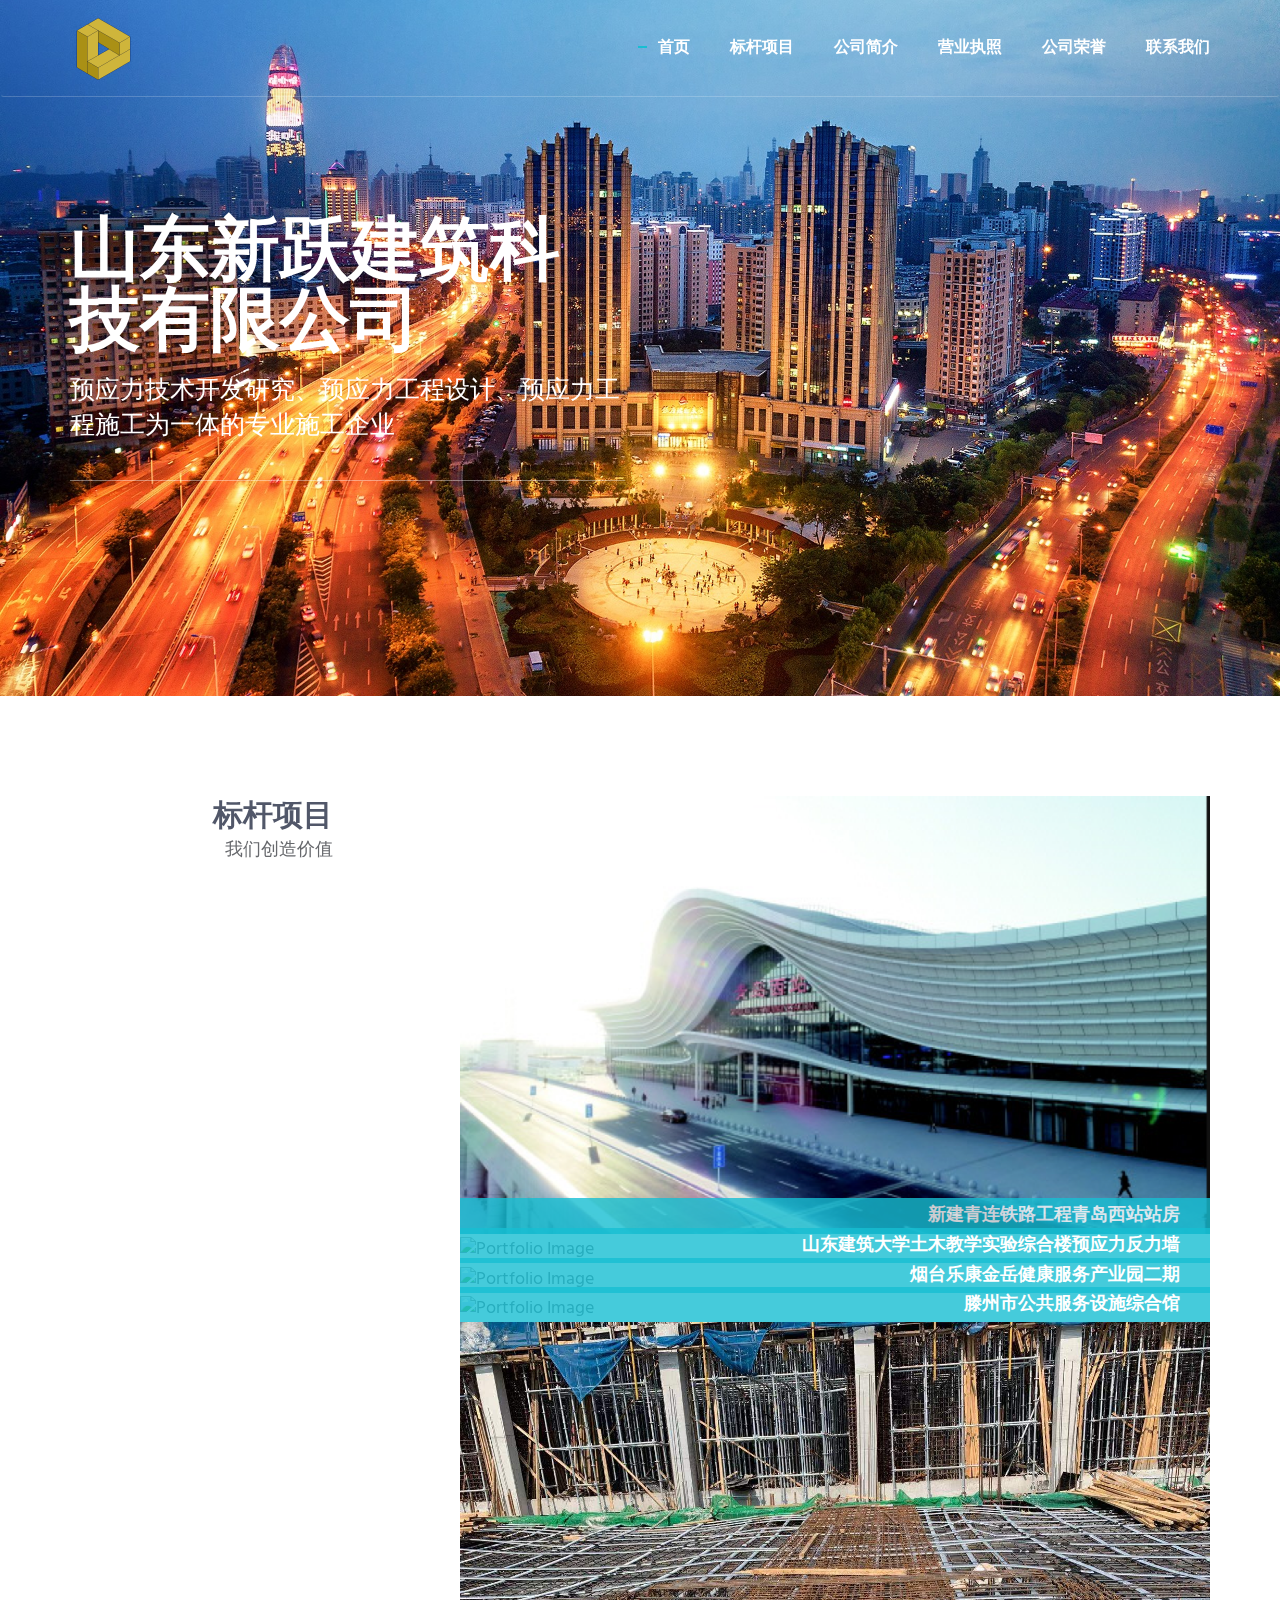
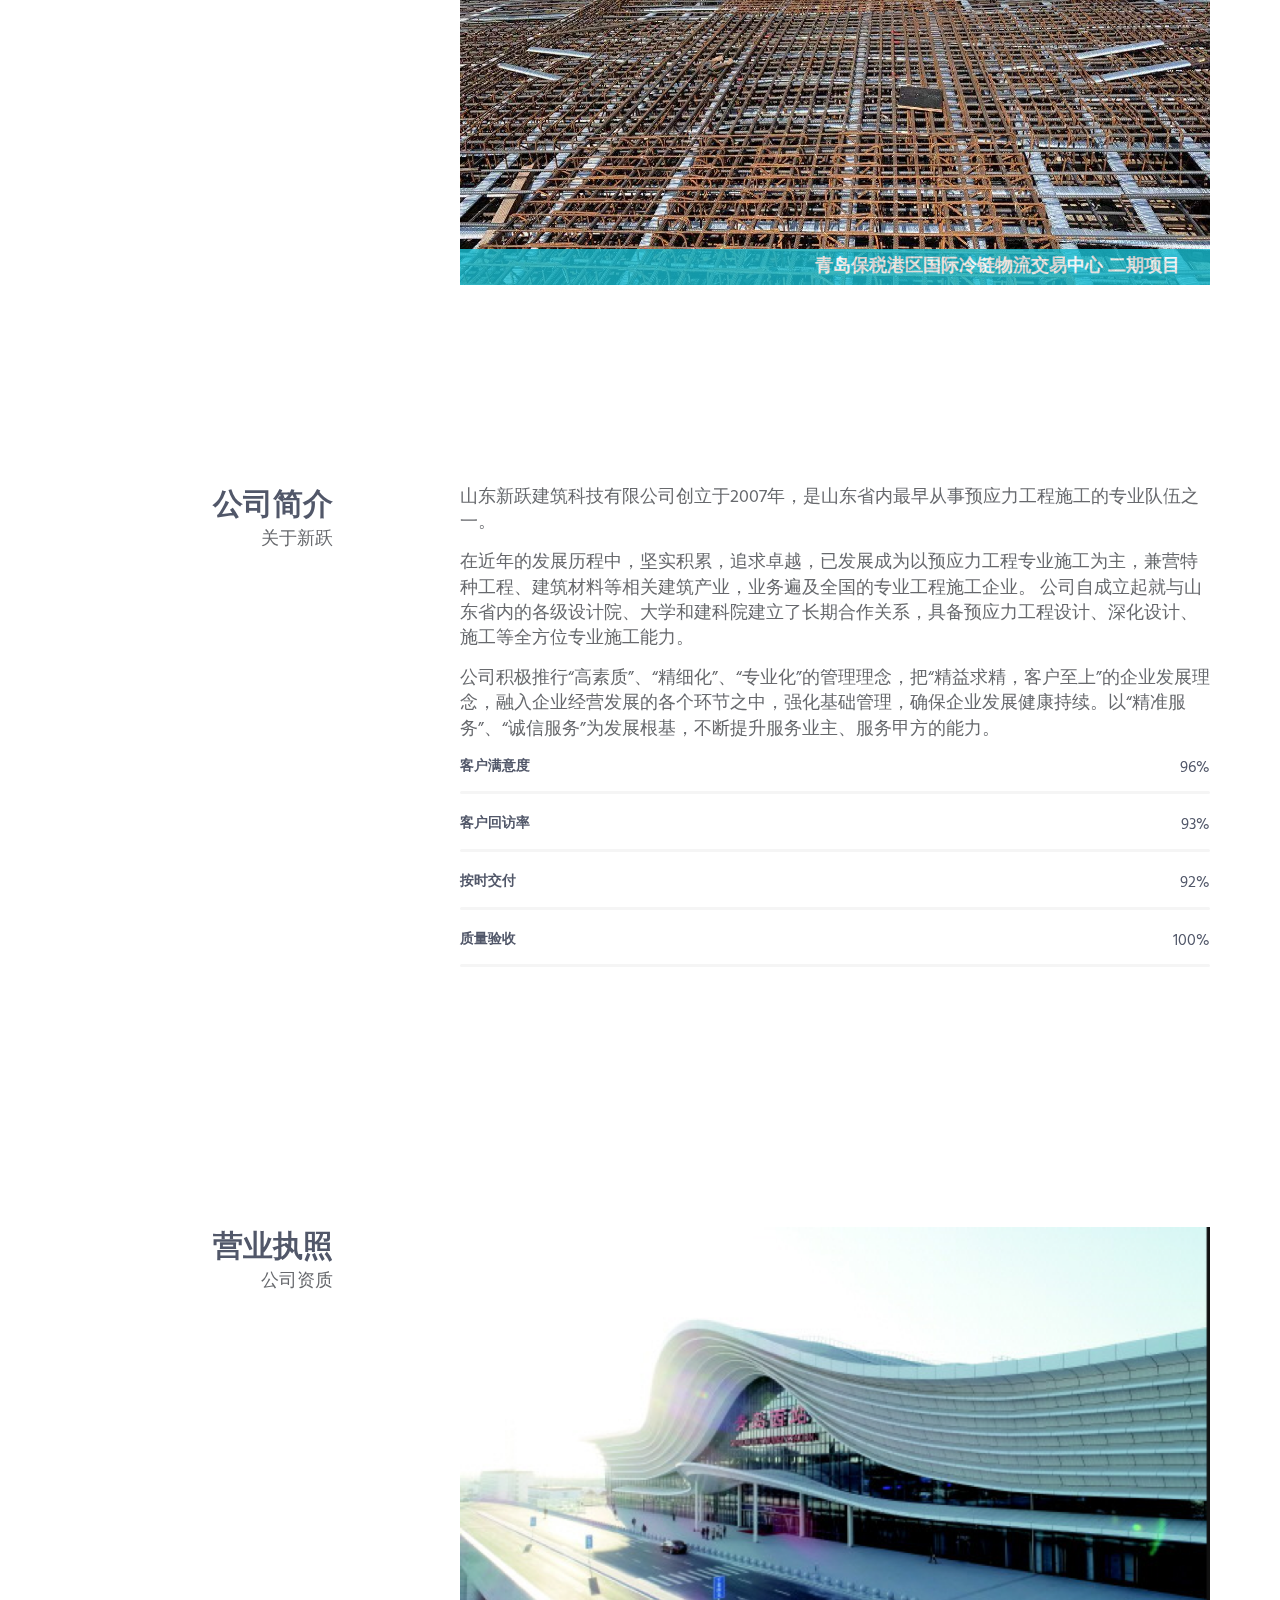
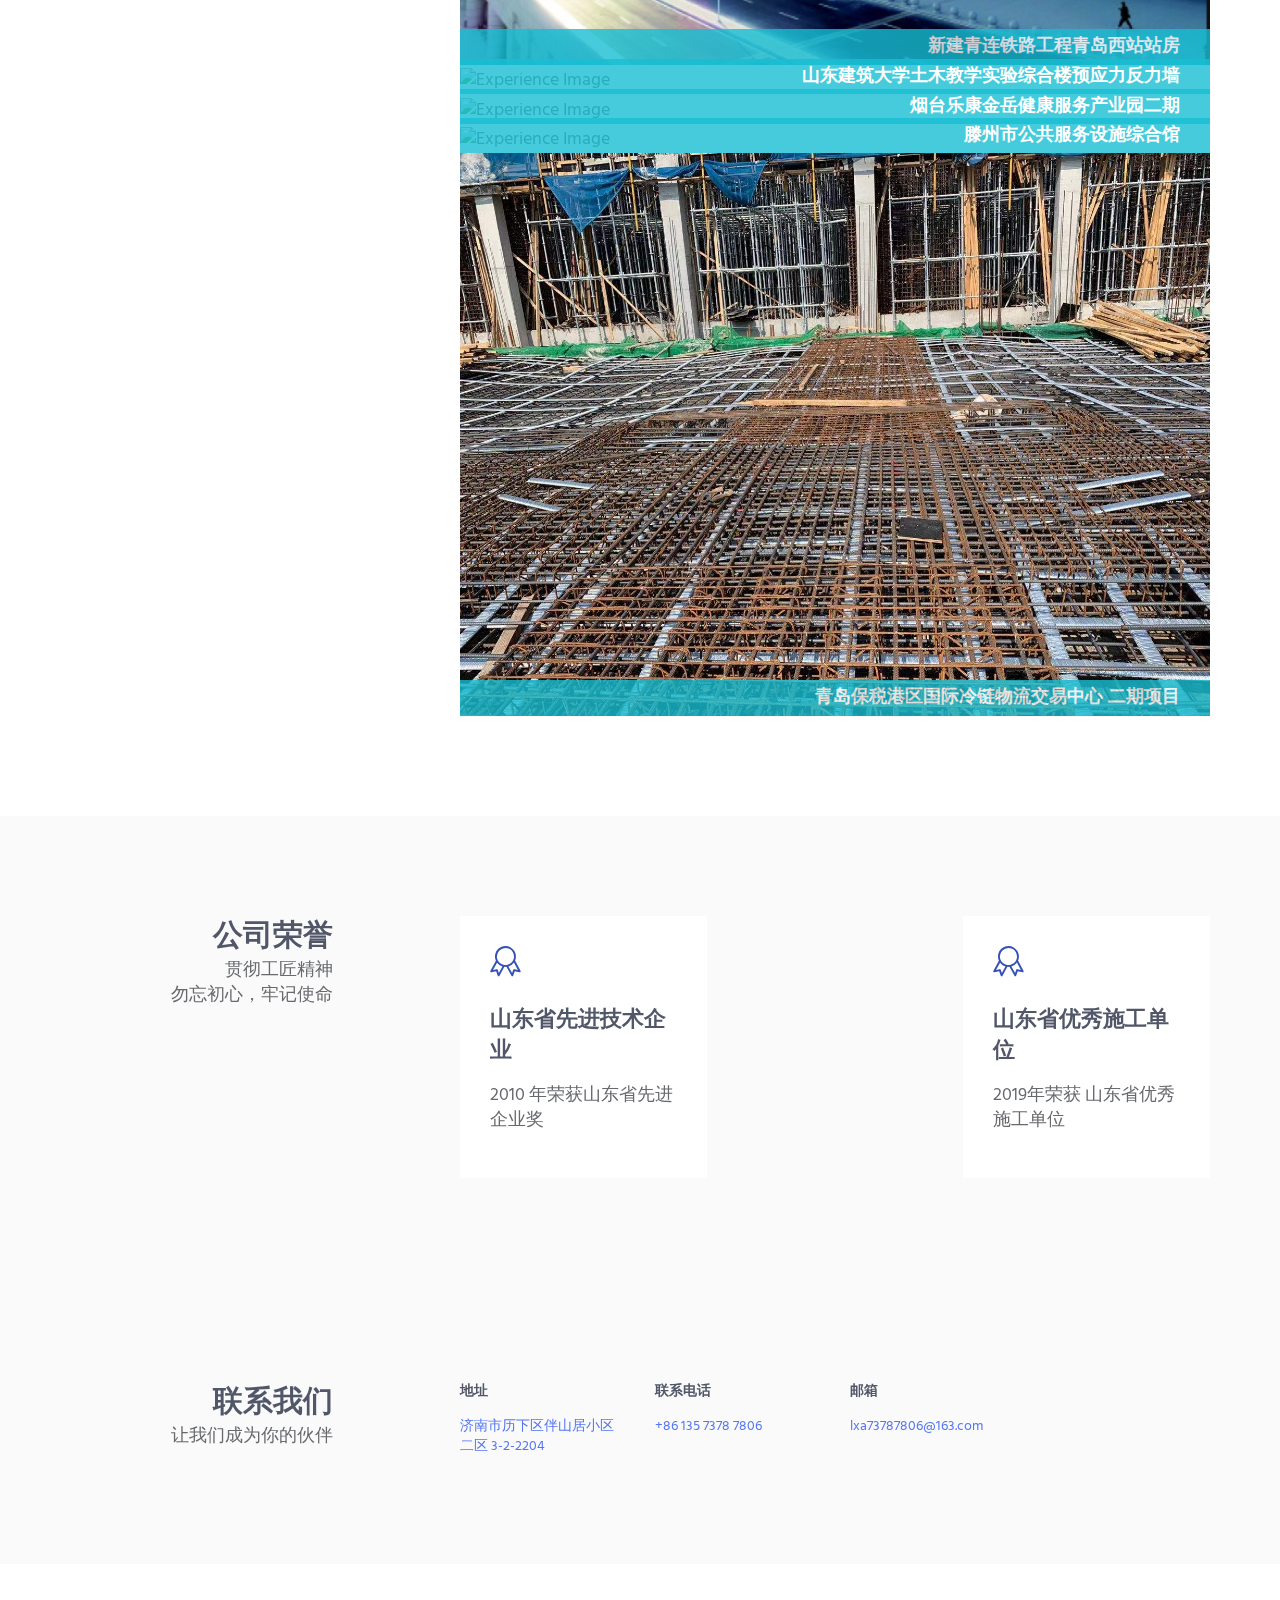
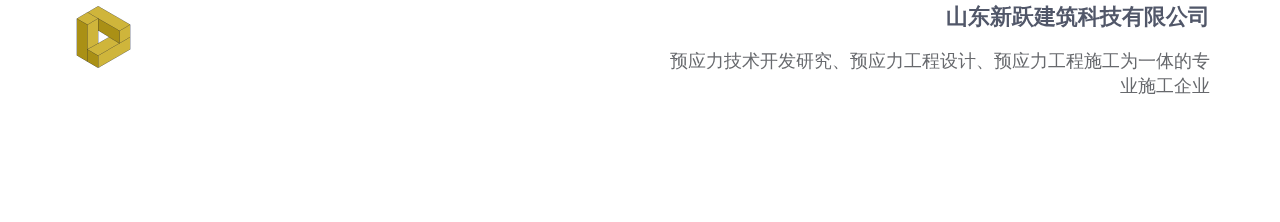
==== index.html @ 72c0d296 "Site updated: 2022-02-28 11:17:33" ====
<!DOCTYPE html>

<html lang="en" class="no-js" id="body">

	<!-- BEGIN HEAD -->
<head>

  
<meta charset="utf-8"/>
<meta name="viewport" content="width=device-width,minimum-scale=1,initial-scale=1">
<meta http-equiv="X-UA-Compatible" content="IE=edge">
  

  <title>Hexo</title>

  

  <meta name="description" content="">

  


  <link rel="shortcut icon" href="https://cdn.shopify.com/s/files/1/2980/5252/files/favicon_32x32.png?v=1521894486" type="image/png">

  

<!-- Open Graph data-->
<meta property="og:type" content="blog">
<meta property="og:title" content="Hexo">
<meta property="og:site_name" content="Hexo">
<meta property="og:url" content="http://example.com/index.html">
<meta property="og:description" content="">





<!-- end Open Graph data-->
  
<link href="https://fonts.googleapis.com/css?family=Hind:300,400,500,600,700" rel="stylesheet" type="text/css">
  
<!-- GLOBAL MANDATORY STYLES -->
<link href="/vendor/simple-line-icons/css/simple-line-icons.css" rel="stylesheet" type="text/css"/>
<link href="/vendor/bootstrap/css/bootstrap.min.css" rel="stylesheet" type="text/css"/>
<link href="/vendor/animate.css/animate.css" rel="stylesheet">



<link rel="stylesheet" href="/sass/layout.css">

  



<meta name="generator" content="Hexo 6.0.0"></head>
<!-- END HEAD -->

  <body>
		
		


<!--========== HEADER ==========-->
<header class="header navbar-fixed-top">
  <!-- Navbar -->
  <nav class="navbar" role="navigation">
      <div class="container">
          <!-- Brand and toggle get grouped for better mobile display -->
          <div class="menu-container js_nav-item">
              <button type="button" class="navbar-toggle" data-toggle="collapse" data-target=".nav-collapse">
                  <span class="sr-only">Toggle navigation</span>
                  <span class="toggle-icon"></span>
              </button>

              <!-- Logo -->
              <div class="logo">
                <!-- En caso de una text -->
                
                    <a class="logo-wrap" href="#body" style="text-decoration: none;" >
                        <img class="logo-img logo-img-main" src="img/logo.png" alt="Asentus Logo">
                        <img class="logo-img logo-img-active" src="img/logo.png" alt="Asentus Logo">
                    </a>
                
              </div>
              <!-- End Logo -->
          </div>

          <!-- Collect the nav links, forms, and other content for toggling -->
          <div class="collapse navbar-collapse nav-collapse">
              <div class="menu-container">
                  <ul class="nav navbar-nav navbar-nav-right">
                      
                      
                        <li class="js_nav-item nav-item">
                            <a  class="nav-item-child nav-item-hover"
                                href="#body"
                            >
                            首页
                        </a>
                        </li>
                      
                        <li class="js_nav-item nav-item">
                            <a  class="nav-item-child nav-item-hover"
                                href="#work"
                            >
                            标杆项目
                        </a>
                        </li>
                      
                        <li class="js_nav-item nav-item">
                            <a  class="nav-item-child nav-item-hover"
                                href="#about"
                            >
                            公司简介
                        </a>
                        </li>
                      
                        <li class="js_nav-item nav-item">
                            <a  class="nav-item-child nav-item-hover"
                                href="#experience"
                            >
                            营业执照
                        </a>
                        </li>
                      
                        <li class="js_nav-item nav-item">
                            <a  class="nav-item-child nav-item-hover"
                                href="#glory"
                            >
                            公司荣誉
                        </a>
                        </li>
                      
                        <li class="js_nav-item nav-item">
                            <a  class="nav-item-child nav-item-hover"
                                href="#contact"
                            >
                            联系我们
                        </a>
                        </li>
                      
                  </ul>
              </div>
          </div>
          <!-- End Navbar Collapse -->
      </div>
  </nav>
  <!-- Navbar -->

</header>
<!--========== END HEADER ==========-->

		


<!--========== HERO ==========-->
<div class="promo-block parallax-window" data-parallax="scroll" data-image-src="img/banner.jpeg" data-position="-150px center">
  <div class="container">
      <div class="row">
          <div class="col-sm-6">
              <div class="promo-block-divider">
                  <h1 class="promo-block-title">山东新跃建筑科技有限公司</h1>
                  <p class="promo-block-text">预应力技术开发研究、预应力工程设计、预应力工程施工为一体的专业施工企业</p>
              </div>
              <ul class="list-inline">
                  
                
                  <li><a title="" href="" class="social-icons"><i class=""></i></a></li>
                
              </ul>
          </div>
      </div>
      <!--// end row -->
  </div>
</div>
<!--========== HERO ==========-->



<!-- Portfolio -->
<div id="work">
  <div class="container content-lg">
      <div class="row">
          <div class="col-sm-3 sm-margin-b-30">
              <div class="text-right sm-text-left">
                  <h2 class="margin-b-0">标杆项目</h2>
                  <p>我们创造价值</p>
              </div>
          </div>
          <div class="col-sm-8 col-sm-offset-1">
            


<!-- Masonry Grid -->
<div class="masonry-grid row row-space-2">

  <div class="masonry-grid-sizer col-xs-6 col-sm-6 col-md-1"></div>

  
    <div class="masonry-grid-item col-xs-12 col-sm-6 col-md-12 margin-b-4">
      <!-- Work -->
      <div class="work work-popup-trigger">
          <div class="work-overlay">
              <img class="full-width img-responsive" src="img/青岛西站外景.png" alt="Portfolio Image">
              <div class="work-overlay-label">
                <p> 新建青连铁路工程青岛西站站房</p>
              </div>
          </div>
          <div class="work-popup-overlay">
              <div class="work-popup-content">
                  <a href="javascript:void(0);" class="work-popup-close">关闭</a>
                  <div class="margin-b-30">
                      <h3 class="margin-b-5">新建青连铁路工程青岛西站站房</h3>
                      <span></span>
                  </div>
                  <div class="row">
                      <div class="col-sm-8 work-popup-content-divider sm-margin-b-20">
                          <div class="margin-t-10 sm-margin-t-0">
                            本工程高架层结构采用钢筋混凝土框架结构形式，板中布置无粘结预应力筋抵抗温度应力，具体部位部位如下：东站房1-16轴交3/OA-1轴区域、高架站房D-N轴交2/3-1/13轴区域、西站房1/2-1/14轴交R-U轴区域；采用后张法无粘结预应力施工工艺，设计为1UΦS15.2@400，板中心直线布置。预应力筋均为直径φs15.20mm强度标准值1860MPa的1×7钢绞线，预应力筋张拉控制应力σcon=1320MPa，其中fptk=1860MPa。张拉端采用QM型夹片式锚具，锚固端采用挤压锚具。
                            
                            <ul class="list-inline work-popup-tag">
                                
                                  <li class="work-popup-tag-item">
                                    
                                      <span class="work-popup-tag-text">  </span>
                                    
                                  </li>
                                
                            </ul>
                          </div>
                      </div>
                      <div class="col-sm-4">
                          <div class="margin-t-10 sm-margin-t-0">
                            
                              <p class="margin-b-5"><strong>:</strong> </p>
                            
                          </div>
                      </div>
                  </div>
              </div>
          </div>
      </div>
      <!-- End Work -->
  </div>
  
    <div class="masonry-grid-item col-xs-12 col-sm-6 col-md-12 margin-b-4">
      <!-- Work -->
      <div class="work work-popup-trigger">
          <div class="work-overlay">
              <img class="full-width img-responsive" src="img/山东建筑大学.jpg" alt="Portfolio Image">
              <div class="work-overlay-label">
                <p> 山东建筑大学土木教学实验综合楼预应力反力墙</p>
              </div>
          </div>
          <div class="work-popup-overlay">
              <div class="work-popup-content">
                  <a href="javascript:void(0);" class="work-popup-close">关闭</a>
                  <div class="margin-b-30">
                      <h3 class="margin-b-5">山东建筑大学土木教学实验综合楼预应力反力墙</h3>
                      <span></span>
                  </div>
                  <div class="row">
                      <div class="col-sm-8 work-popup-content-divider sm-margin-b-20">
                          <div class="margin-t-10 sm-margin-t-0">
                            <p>本工程反力墙内布置后张法有粘结预应力钢绞线，钢绞线在反力墙内采取双排布置，孔道间距为500mm，每孔道内有4根有粘结预应力钢绞线，预应力孔道在墙内直线布置。</p><p>预应力梁混凝土等级为C50，且混凝土中不得掺加氯盐，氯离子总含量以水泥用量的百分率计，不得超过0.06%。</p> 有粘结预应力筋采用1860级Фs15.20高强低松弛钢绞线，fptk=1860Mpa，弹性模量Es=1.95×105MPa，直径d=15.2mm，单根截面面积为140mm2。<p>本工程预应力梁张拉控制应力：σcon=0.75×fptk =1395Mpa。预应力筋张拉端采用四孔夹片式锚具，其锚具质量应满足国家相关标准要求。波纹管采用内径50mm塑料波纹管。</p>
                            
                            <ul class="list-inline work-popup-tag">
                                
                                  <li class="work-popup-tag-item">
                                    
                                      <span class="work-popup-tag-text">  </span>
                                    
                                  </li>
                                
                            </ul>
                          </div>
                      </div>
                      <div class="col-sm-4">
                          <div class="margin-t-10 sm-margin-t-0">
                            
                              <p class="margin-b-5"><strong>:</strong> </p>
                            
                          </div>
                      </div>
                  </div>
              </div>
          </div>
      </div>
      <!-- End Work -->
  </div>
  
    <div class="masonry-grid-item col-xs-12 col-sm-4 col-md-12 margin-b-4">
      <!-- Work -->
      <div class="work work-popup-trigger">
          <div class="work-overlay">
              <img class="full-width img-responsive" src="img/烟台乐康金岳健康服务产业园二期.jpg" alt="Portfolio Image">
              <div class="work-overlay-label">
                <p> 烟台乐康金岳健康服务产业园二期</p>
              </div>
          </div>
          <div class="work-popup-overlay">
              <div class="work-popup-content">
                  <a href="javascript:void(0);" class="work-popup-close">关闭</a>
                  <div class="margin-b-30">
                      <h3 class="margin-b-5">烟台乐康金岳健康服务产业园二期</h3>
                      <span></span>
                  </div>
                  <div class="row">
                      <div class="col-sm-8 work-popup-content-divider sm-margin-b-20">
                          <div class="margin-t-10 sm-margin-t-0">
                            本工程多功能厅观众看台二层、研发楼标高53.970m、58.770m部位部分梁后张有粘结预应力技术，预应力筋均为直径φs15.20mm强度标准值1860MPa的1×7低松弛钢绞线，弹性模量Ep=1.95*105MPa，用于孔道预留的波纹管为内径为70mm的塑料波纹管，预应力筋张拉控制应力σcon=1395MPa，其中fptk=1860MPa。张拉端采用一类七孔夹片式锚具。预应力梁混凝土强度等级为C40。
                            
                            <ul class="list-inline work-popup-tag">
                                
                                  <li class="work-popup-tag-item">
                                    
                                      <span class="work-popup-tag-text">  </span>
                                    
                                  </li>
                                
                            </ul>
                          </div>
                      </div>
                      <div class="col-sm-4">
                          <div class="margin-t-10 sm-margin-t-0">
                            
                              <p class="margin-b-5"><strong>:</strong> </p>
                            
                          </div>
                      </div>
                  </div>
              </div>
          </div>
      </div>
      <!-- End Work -->
  </div>
  
    <div class="masonry-grid-item col-xs-12 col-sm-6 col-md-12 md-margin-b-4">
      <!-- Work -->
      <div class="work work-popup-trigger">
          <div class="work-overlay">
              <img class="full-width img-responsive" src="img/滕州市公共服务设施综合馆.jpg" alt="Portfolio Image">
              <div class="work-overlay-label">
                <p> 滕州市公共服务设施综合馆</p>
              </div>
          </div>
          <div class="work-popup-overlay">
              <div class="work-popup-content">
                  <a href="javascript:void(0);" class="work-popup-close">关闭</a>
                  <div class="margin-b-30">
                      <h3 class="margin-b-5">滕州市公共服务设施综合馆</h3>
                      <span></span>
                  </div>
                  <div class="row">
                      <div class="col-sm-8 work-popup-content-divider sm-margin-b-20">
                          <div class="margin-t-10 sm-margin-t-0">
                            本工程二层12轴-15轴交F轴-J轴、四层12轴-15轴交F轴-J轴、屋面层12轴-18轴交F轴-J轴部分梁采用后张有粘结预应力技术，预应力孔道按二次抛物线布置；二层16轴-19轴交F轴-J轴、三层3轴-6轴交F轴-J轴、四层3轴-6轴交F轴-J轴、四层16轴-19轴交F轴-J轴区域框梁及肋梁采用后张无粘结预应力技术，预应力线型二次抛物线；预应力梁混凝土等级为C40，且混凝土中不得掺加氯盐，氯离子总含量以水泥用量的百分率计，不得超过0.06%。 预应力钢绞线采用1860级Фs15.2高强低松弛钢绞线，fptk=1860Mpa，弹性模量Es=1.95×105MPa，直径d=15.2mm，单根截面面积为140mm2。预应力梁张拉控制应力：σcon= 0.70×fptk = 1302Mpa。有粘结预应力梁孔道采用塑料波纹管留孔，波纹管内径为70mm、80mm，接管采用大一号的波纹管。有粘结预应力钢绞线张拉端采用7孔、9孔夹片群锚，无粘结预应力钢绞线张拉端采用单孔锚具，锚具质量应满足《预应力筋用锚具、夹具和连接器》GB/T14370—2015的要求。
                            
                            <ul class="list-inline work-popup-tag">
                                
                                  <li class="work-popup-tag-item">
                                    
                                      <span class="work-popup-tag-text">  </span>
                                    
                                  </li>
                                
                            </ul>
                          </div>
                      </div>
                      <div class="col-sm-4">
                          <div class="margin-t-10 sm-margin-t-0">
                            
                              <p class="margin-b-5"><strong>:</strong> </p>
                            
                          </div>
                      </div>
                  </div>
              </div>
          </div>
      </div>
      <!-- End Work -->
  </div>
  
    <div class="masonry-grid-item col-xs-12 col-sm-6 col-md-12 md-margin-b-4">
      <!-- Work -->
      <div class="work work-popup-trigger">
          <div class="work-overlay">
              <img class="full-width img-responsive" src="img/青岛保税港区国际冷链物流交易中心 二期项目.jpg" alt="Portfolio Image">
              <div class="work-overlay-label">
                <p> 青岛保税港区国际冷链物流交易中心 二期项目</p>
              </div>
          </div>
          <div class="work-popup-overlay">
              <div class="work-popup-content">
                  <a href="javascript:void(0);" class="work-popup-close">关闭</a>
                  <div class="margin-b-30">
                      <h3 class="margin-b-5">青岛保税港区国际冷链物流交易中心 二期项目</h3>
                      <span></span>
                  </div>
                  <div class="row">
                      <div class="col-sm-8 work-popup-content-divider sm-margin-b-20">
                          <div class="margin-t-10 sm-margin-t-0">
                            本工程为青岛保税港区国际冷链物流交易中心二期项目1#、2#、3#、4#冷库，场地位于青岛市黄岛区，青岛保税物流园区内，疏港主干道以东，项目总建筑面积约65460㎡，檐口高度为49.60m，地上五层。基础形式：采用灌注桩基础。建筑主体：采用框剪结构、板柱抗震墙结构。-0.350m标高楼板厚度为120mm，楼板内设置双向无粘结预应力筋；二、三、四层楼板厚度为370mm，五层楼板厚度为350mm，屋面层楼板厚度为280mm，楼板内均设置双向有粘结预应力筋。无粘结预应力筋在楼板板中直线布置，有粘结预应力筋采用图集06SG429中的基本线形C4a线型，其中C4a线型参数,左右直线段长度为3000mm，K2为0.1，k3=0.5；基本线形每跨起止点位置为梁柱支座中心。预应力梁混凝土等级为C40。 预应力筋采用1860级Фs15.20高强低松弛钢绞线， fptk=1860Mpa，弹性模量Es=1.95×105MPa，直径d=15.2mm，单根截面面积为140mm2，钢绞线的力学性能及化学成分含量应满足《预应力混凝土用钢绞线》GB/T5224-2014的要求。本工程预应力梁张拉控制应力：σcon=1302Mpa。
                            
                            <ul class="list-inline work-popup-tag">
                                
                                  <li class="work-popup-tag-item">
                                    
                                      <span class="work-popup-tag-text">  </span>
                                    
                                  </li>
                                
                            </ul>
                          </div>
                      </div>
                      <div class="col-sm-4">
                          <div class="margin-t-10 sm-margin-t-0">
                            
                              <p class="margin-b-5"><strong>:</strong> </p>
                            
                          </div>
                      </div>
                  </div>
              </div>
          </div>
      </div>
      <!-- End Work -->
  </div>
  
</div>
<!-- End Masonry Grid -->
          </div>
      </div>
      <!--// end row -->
  </div>
</div>
<!-- Portfolio -->



<!-- About -->
<div id="about">
  <div class="container content-lg">
      <div class="row">
          <div class="col-sm-3 sm-margin-b-30">
              <div class="text-right sm-text-left">
                  <h2 class="margin-b-0">公司简介</h2>
                  <p>关于新跃</p>
              </div>
          </div>
          <div class="col-sm-8 col-sm-offset-1">
              <div class="margin-b-60">
                <p>山东新跃建筑科技有限公司创立于2007年，是山东省内最早从事预应力工程施工的专业队伍之一。</p> <p>在近年的发展历程中，坚实积累，追求卓越，已发展成为以预应力工程专业施工为主，兼营特种工程、建筑材料等相关建筑产业，业务遍及全国的专业工程施工企业。 公司自成立起就与山东省内的各级设计院、大学和建科院建立了长期合作关系，具备预应力工程设计、深化设计、施工等全方位专业施工能力。</p> <p>公司积极推行“高素质”、“精细化”、“专业化”的管理理念，把“精益求精，客户至上”的企业发展理念，融入企业经营发展的各个环节之中，强化基础管理，确保企业发展健康持续。以“精准服务”、“诚信服务”为发展根基，不断提升服务业主、服务甲方的能力。</p
              </div>

              <!-- Progress Box -->
              
                <div class="progress-box">
                    <h5> 客户满意度 <span class="color-heading pull-right">96%</span></h5>
                    <div class="progress">
                        <div class="progress-bar bg-color-base" role="progressbar" data-width="96"></div>
                    </div>
                </div>
              
                <div class="progress-box">
                    <h5> 客户回访率 <span class="color-heading pull-right">93%</span></h5>
                    <div class="progress">
                        <div class="progress-bar bg-color-base" role="progressbar" data-width="93"></div>
                    </div>
                </div>
              
                <div class="progress-box">
                    <h5> 按时交付 <span class="color-heading pull-right">92%</span></h5>
                    <div class="progress">
                        <div class="progress-bar bg-color-base" role="progressbar" data-width="92"></div>
                    </div>
                </div>
              
                <div class="progress-box">
                    <h5> 质量验收 <span class="color-heading pull-right">100%</span></h5>
                    <div class="progress">
                        <div class="progress-bar bg-color-base" role="progressbar" data-width="100"></div>
                    </div>
                </div>
              
              <!-- End Progress Box -->
          </div>
      </div>
      <!--// end row -->
  </div>
</div>
<!-- End About -->



<!-- experience -->
<div id="work">
  <div class="container content-lg">
      <div class="row">
          <div class="col-sm-3 sm-margin-b-30">
              <div class="text-right sm-text-left">
                  <h2 class="margin-b-0">营业执照</h2>
                  <p>公司资质</p>
              </div>
          </div>
          <div class="col-sm-8 col-sm-offset-1">
            


<!-- Masonry Grid -->
<div class="masonry-grid row row-space-2">

  <div class="masonry-grid-sizer col-xs-6 col-sm-6 col-md-1"></div>

  
    <div class="masonry-grid-item col-xs-12 col-sm-6 col-md-12 margin-b-4">
      <!-- Work -->
      <div class="work work-popup-trigger">
          <div class="work-overlay">
              <img class="full-width img-responsive" src="img/青岛西站外景.png" alt="Experience Image">
              <div class="work-overlay-label">
                <p> 新建青连铁路工程青岛西站站房</p>
              </div>
          </div>
          <div class="work-popup-overlay">
              <div class="work-popup-content">
                  <a href="javascript:void(0);" class="work-popup-close">关闭</a>
                  <div class="margin-b-30">
                      <h3 class="margin-b-5">新建青连铁路工程青岛西站站房</h3>
                      <span></span>
                  </div>
                  <div class="row">
                      <div class="col-sm-8 work-popup-content-divider sm-margin-b-20">
                          <div class="margin-t-10 sm-margin-t-0">
                            本工程高架层结构采用钢筋混凝土框架结构形式，板中布置无粘结预应力筋抵抗温度应力，具体部位部位如下：东站房1-16轴交3/OA-1轴区域、高架站房D-N轴交2/3-1/13轴区域、西站房1/2-1/14轴交R-U轴区域；采用后张法无粘结预应力施工工艺，设计为1UΦS15.2@400，板中心直线布置。预应力筋均为直径φs15.20mm强度标准值1860MPa的1×7钢绞线，预应力筋张拉控制应力σcon=1320MPa，其中fptk=1860MPa。张拉端采用QM型夹片式锚具，锚固端采用挤压锚具。
                            
                            <ul class="list-inline work-popup-tag">
                                
                                  <li class="work-popup-tag-item">
                                    
                                      <span class="work-popup-tag-text">  </span>
                                    
                                  </li>
                                
                            </ul>
                          </div>
                      </div>
                      <div class="col-sm-4">
                          <div class="margin-t-10 sm-margin-t-0">
                            
                              <p class="margin-b-5"><strong>:</strong> </p>
                            
                          </div>
                      </div>
                  </div>
              </div>
          </div>
      </div>
      <!-- End Work -->
  </div>
  
    <div class="masonry-grid-item col-xs-12 col-sm-6 col-md-12 margin-b-4">
      <!-- Work -->
      <div class="work work-popup-trigger">
          <div class="work-overlay">
              <img class="full-width img-responsive" src="img/山东建筑大学.jpg" alt="Experience Image">
              <div class="work-overlay-label">
                <p> 山东建筑大学土木教学实验综合楼预应力反力墙</p>
              </div>
          </div>
          <div class="work-popup-overlay">
              <div class="work-popup-content">
                  <a href="javascript:void(0);" class="work-popup-close">关闭</a>
                  <div class="margin-b-30">
                      <h3 class="margin-b-5">山东建筑大学土木教学实验综合楼预应力反力墙</h3>
                      <span></span>
                  </div>
                  <div class="row">
                      <div class="col-sm-8 work-popup-content-divider sm-margin-b-20">
                          <div class="margin-t-10 sm-margin-t-0">
                            <p>本工程反力墙内布置后张法有粘结预应力钢绞线，钢绞线在反力墙内采取双排布置，孔道间距为500mm，每孔道内有4根有粘结预应力钢绞线，预应力孔道在墙内直线布置。</p><p>预应力梁混凝土等级为C50，且混凝土中不得掺加氯盐，氯离子总含量以水泥用量的百分率计，不得超过0.06%。</p> 有粘结预应力筋采用1860级Фs15.20高强低松弛钢绞线，fptk=1860Mpa，弹性模量Es=1.95×105MPa，直径d=15.2mm，单根截面面积为140mm2。<p>本工程预应力梁张拉控制应力：σcon=0.75×fptk =1395Mpa。预应力筋张拉端采用四孔夹片式锚具，其锚具质量应满足国家相关标准要求。波纹管采用内径50mm塑料波纹管。</p>
                            
                            <ul class="list-inline work-popup-tag">
                                
                                  <li class="work-popup-tag-item">
                                    
                                      <span class="work-popup-tag-text">  </span>
                                    
                                  </li>
                                
                            </ul>
                          </div>
                      </div>
                      <div class="col-sm-4">
                          <div class="margin-t-10 sm-margin-t-0">
                            
                              <p class="margin-b-5"><strong>:</strong> </p>
                            
                          </div>
                      </div>
                  </div>
              </div>
          </div>
      </div>
      <!-- End Work -->
  </div>
  
    <div class="masonry-grid-item col-xs-12 col-sm-4 col-md-12 margin-b-4">
      <!-- Work -->
      <div class="work work-popup-trigger">
          <div class="work-overlay">
              <img class="full-width img-responsive" src="img/烟台乐康金岳健康服务产业园二期.jpg" alt="Experience Image">
              <div class="work-overlay-label">
                <p> 烟台乐康金岳健康服务产业园二期</p>
              </div>
          </div>
          <div class="work-popup-overlay">
              <div class="work-popup-content">
                  <a href="javascript:void(0);" class="work-popup-close">关闭</a>
                  <div class="margin-b-30">
                      <h3 class="margin-b-5">烟台乐康金岳健康服务产业园二期</h3>
                      <span></span>
                  </div>
                  <div class="row">
                      <div class="col-sm-8 work-popup-content-divider sm-margin-b-20">
                          <div class="margin-t-10 sm-margin-t-0">
                            本工程多功能厅观众看台二层、研发楼标高53.970m、58.770m部位部分梁后张有粘结预应力技术，预应力筋均为直径φs15.20mm强度标准值1860MPa的1×7低松弛钢绞线，弹性模量Ep=1.95*105MPa，用于孔道预留的波纹管为内径为70mm的塑料波纹管，预应力筋张拉控制应力σcon=1395MPa，其中fptk=1860MPa。张拉端采用一类七孔夹片式锚具。预应力梁混凝土强度等级为C40。
                            
                            <ul class="list-inline work-popup-tag">
                                
                                  <li class="work-popup-tag-item">
                                    
                                      <span class="work-popup-tag-text">  </span>
                                    
                                  </li>
                                
                            </ul>
                          </div>
                      </div>
                      <div class="col-sm-4">
                          <div class="margin-t-10 sm-margin-t-0">
                            
                              <p class="margin-b-5"><strong>:</strong> </p>
                            
                          </div>
                      </div>
                  </div>
              </div>
          </div>
      </div>
      <!-- End Work -->
  </div>
  
    <div class="masonry-grid-item col-xs-12 col-sm-6 col-md-12 md-margin-b-4">
      <!-- Work -->
      <div class="work work-popup-trigger">
          <div class="work-overlay">
              <img class="full-width img-responsive" src="img/滕州市公共服务设施综合馆.jpg" alt="Experience Image">
              <div class="work-overlay-label">
                <p> 滕州市公共服务设施综合馆</p>
              </div>
          </div>
          <div class="work-popup-overlay">
              <div class="work-popup-content">
                  <a href="javascript:void(0);" class="work-popup-close">关闭</a>
                  <div class="margin-b-30">
                      <h3 class="margin-b-5">滕州市公共服务设施综合馆</h3>
                      <span></span>
                  </div>
                  <div class="row">
                      <div class="col-sm-8 work-popup-content-divider sm-margin-b-20">
                          <div class="margin-t-10 sm-margin-t-0">
                            本工程二层12轴-15轴交F轴-J轴、四层12轴-15轴交F轴-J轴、屋面层12轴-18轴交F轴-J轴部分梁采用后张有粘结预应力技术，预应力孔道按二次抛物线布置；二层16轴-19轴交F轴-J轴、三层3轴-6轴交F轴-J轴、四层3轴-6轴交F轴-J轴、四层16轴-19轴交F轴-J轴区域框梁及肋梁采用后张无粘结预应力技术，预应力线型二次抛物线；预应力梁混凝土等级为C40，且混凝土中不得掺加氯盐，氯离子总含量以水泥用量的百分率计，不得超过0.06%。 预应力钢绞线采用1860级Фs15.2高强低松弛钢绞线，fptk=1860Mpa，弹性模量Es=1.95×105MPa，直径d=15.2mm，单根截面面积为140mm2。预应力梁张拉控制应力：σcon= 0.70×fptk = 1302Mpa。有粘结预应力梁孔道采用塑料波纹管留孔，波纹管内径为70mm、80mm，接管采用大一号的波纹管。有粘结预应力钢绞线张拉端采用7孔、9孔夹片群锚，无粘结预应力钢绞线张拉端采用单孔锚具，锚具质量应满足《预应力筋用锚具、夹具和连接器》GB/T14370—2015的要求。
                            
                            <ul class="list-inline work-popup-tag">
                                
                                  <li class="work-popup-tag-item">
                                    
                                      <span class="work-popup-tag-text">  </span>
                                    
                                  </li>
                                
                            </ul>
                          </div>
                      </div>
                      <div class="col-sm-4">
                          <div class="margin-t-10 sm-margin-t-0">
                            
                              <p class="margin-b-5"><strong>:</strong> </p>
                            
                          </div>
                      </div>
                  </div>
              </div>
          </div>
      </div>
      <!-- End Work -->
  </div>
  
    <div class="masonry-grid-item col-xs-12 col-sm-6 col-md-12 md-margin-b-4">
      <!-- Work -->
      <div class="work work-popup-trigger">
          <div class="work-overlay">
              <img class="full-width img-responsive" src="img/青岛保税港区国际冷链物流交易中心 二期项目.jpg" alt="Experience Image">
              <div class="work-overlay-label">
                <p> 青岛保税港区国际冷链物流交易中心 二期项目</p>
              </div>
          </div>
          <div class="work-popup-overlay">
              <div class="work-popup-content">
                  <a href="javascript:void(0);" class="work-popup-close">关闭</a>
                  <div class="margin-b-30">
                      <h3 class="margin-b-5">青岛保税港区国际冷链物流交易中心 二期项目</h3>
                      <span></span>
                  </div>
                  <div class="row">
                      <div class="col-sm-8 work-popup-content-divider sm-margin-b-20">
                          <div class="margin-t-10 sm-margin-t-0">
                            本工程为青岛保税港区国际冷链物流交易中心二期项目1#、2#、3#、4#冷库，场地位于青岛市黄岛区，青岛保税物流园区内，疏港主干道以东，项目总建筑面积约65460㎡，檐口高度为49.60m，地上五层。基础形式：采用灌注桩基础。建筑主体：采用框剪结构、板柱抗震墙结构。-0.350m标高楼板厚度为120mm，楼板内设置双向无粘结预应力筋；二、三、四层楼板厚度为370mm，五层楼板厚度为350mm，屋面层楼板厚度为280mm，楼板内均设置双向有粘结预应力筋。无粘结预应力筋在楼板板中直线布置，有粘结预应力筋采用图集06SG429中的基本线形C4a线型，其中C4a线型参数,左右直线段长度为3000mm，K2为0.1，k3=0.5；基本线形每跨起止点位置为梁柱支座中心。预应力梁混凝土等级为C40。 预应力筋采用1860级Фs15.20高强低松弛钢绞线， fptk=1860Mpa，弹性模量Es=1.95×105MPa，直径d=15.2mm，单根截面面积为140mm2，钢绞线的力学性能及化学成分含量应满足《预应力混凝土用钢绞线》GB/T5224-2014的要求。本工程预应力梁张拉控制应力：σcon=1302Mpa。
                            
                            <ul class="list-inline work-popup-tag">
                                
                                  <li class="work-popup-tag-item">
                                    
                                      <span class="work-popup-tag-text">  </span>
                                    
                                  </li>
                                
                            </ul>
                          </div>
                      </div>
                      <div class="col-sm-4">
                          <div class="margin-t-10 sm-margin-t-0">
                            
                              <p class="margin-b-5"><strong>:</strong> </p>
                            
                          </div>
                      </div>
                  </div>
              </div>
          </div>
      </div>
      <!-- End Work -->
  </div>
  
</div>
<!-- End Masonry Grid -->
          </div>
      </div>
      <!--// end row -->
  </div>
</div>
<!-- experience -->




<!-- glory -->
<div id="glory">
  <div class="bg-color-sky-light" data-auto-height="true">
      <div class="container content-lg">
          <div class="row">
              <div class="col-sm-3 sm-margin-b-30">
                  <div class="text-right sm-text-left">
                      <h2 class="margin-b-0">公司荣誉</h2>
                      <p>贯彻工匠精神<br>勿忘初心，牢记使命</p>
                  </div>
              </div>
              <div class="col-sm-8 col-sm-offset-1">
                  <div class="row row-space-2 margin-b-4">
                    
                        <div class="col-md-4 md-margin-b-4">
                            <div class="service " data-height="height"  >
                                <div class="service-element">
                                    <i class="service-icon icon-badge"></i>
                                </div>
                                <div class="service-info">
                                    <h3  > 山东省先进技术企业</h3>
                                    <p class=" ">2010 年荣获山东省先进企业奖</p>
                                    
                                </div>
                                <a href="" class="content-wrapper-link"></a>
                            </div>
                        </div>
                    
                        <div class="col-md-4 md-margin-b-4">
                            <div class="service  bg-color-base wow zoomIn " data-height="height"  data-wow-duration=".3" data-wow-delay=".1s"  >
                                <div class="service-element">
                                    <i class="service-icon icon-badge"></i>
                                </div>
                                <div class="service-info">
                                    <h3  class="color-white"  > 山东省预应力设计金奖</h3>
                                    <p class="  color-white ">2021 年荣获山东省预应力设计方案金奖</p>
                                    
                                </div>
                                <a href="" class="content-wrapper-link"></a>
                            </div>
                        </div>
                    
                        <div class="col-md-4 md-margin-b-4">
                            <div class="service " data-height="height"  >
                                <div class="service-element">
                                    <i class="service-icon icon-badge"></i>
                                </div>
                                <div class="service-info">
                                    <h3  > 山东省优秀施工单位</h3>
                                    <p class=" ">2019年荣获 山东省优秀施工单位</p>
                                    
                                </div>
                                <a href="" class="content-wrapper-link"></a>
                            </div>
                        </div>
                    
                  </div>
                  <!--// end row -->
              </div>
          </div>
          <!--// end row -->
      </div>
  </div>
</div>
<!-- End glory -->




<!-- Contact -->
<div id="contact">
  <div class="bg-color-sky-light">
      <div class="container content-lg">
          <div class="row">
              <div class="col-sm-3 sm-margin-b-30">
                  <div class="text-right sm-text-left">
                      <h2 class="margin-b-0">联系我们</h2>
                      <p>让我们成为你的伙伴</p>
                  </div>
              </div>
              <div class="col-sm-8 col-sm-offset-1">
                  <div class="row">
                    
                        <div class="col-md-3 col-xs-6 md-margin-b-30">
                            <h5>地址</h5>
                            <a href="">济南市历下区伴山居小区 二区 3-2-2204</a>
                        </div>
                    
                        <div class="col-md-3 col-xs-6 md-margin-b-30">
                            <h5>联系电话</h5>
                            <a href="">+86 135 7378 7806</a>
                        </div>
                    
                        <div class="col-md-3 col-xs-6 md-margin-b-30">
                            <h5>邮箱</h5>
                            <a href="">lxa73787806@163.com</a>
                        </div>
                    
                  </div>
              </div>
          </div>
          <!--// end row -->
      </div>
  </div>
</div>
<!-- End Contact -->


		


<footer class="footer">
  <div class="content container">
      <!--// row -->
      <div class="row">
          <div class="col-xs-6">
            
              <img class="footer-logo" src="img/logo.png" alt="Hexo">
            
          </div>
          <div class="col-xs-6 text-right sm-text-left">
              <p class="margin-b-0">
                <h3>山东新跃建筑科技有限公司</h3> <p>预应力技术开发研究、预应力工程设计、预应力工程施工为一体的专业施工企业</p>
                <br>
                <br>
                
            </p>
          </div>
      </div>
      <!--// end row -->
  </div>
</footer>
		<!-- Back To Top -->
<a href="javascript:void(0);" class="js-back-to-top back-to-top">Top</a>

<!-- JAVASCRIPTS(Load javascripts at bottom, this will reduce page load time) -->
<!-- CORE PLUGINS -->
<script src="/vendor/jquery.min.js" type="text/javascript"></script>
<script src="/vendor/jquery-migrate.min.js" type="text/javascript"></script>
<script src="/vendor/bootstrap/js/bootstrap.min.js" type="text/javascript"></script>

<!-- PAGE LEVEL PLUGINS -->
<script src="/vendor/jquery.easing.js" type="text/javascript"></script>
<script src="/vendor/jquery.back-to-top.js" type="text/javascript"></script>
<script src="/vendor/jquery.wow.min.js" type="text/javascript"></script>
<script src="/vendor/jquery.parallax.min.js" type="text/javascript"></script>
<script src="/vendor/jquery.appear.js" type="text/javascript"></script>
<script src="/vendor/masonry/jquery.masonry.pkgd.min.js" type="text/javascript"></script>
<script src="/vendor/masonry/imagesloaded.pkgd.min.js" type="text/javascript"></script>

<!-- PAGE LEVEL SCRIPTS -->



<script src="/js/layout.js"></script>
<script src="/js/components/progress-bar.js"></script>
<script src="/js/components/masonry.js"></script>
<script src="/js/components/wow.js"></script>


		

  </body>
</html>
---- vendor/simple-line-icons/css/simple-line-icons.css ----
@font-face {
  font-family: 'simple-line-icons';
  src: url('../fonts/Simple-Line-Icons.eot?v=2.3.2');
  src: url('../fonts/Simple-Line-Icons.eot?v=2.3.2#iefix') format('embedded-opentype'), url('../fonts/Simple-Line-Icons.woff2?v=2.3.2') format('woff2'), url('../fonts/Simple-Line-Icons.ttf?v=2.3.2') format('truetype'), url('../fonts/Simple-Line-Icons.woff?v=2.3.2') format('woff'), url('../fonts/Simple-Line-Icons.svg?v=2.3.2#simple-line-icons') format('svg');
  font-weight: normal;
  font-style: normal;
}
/*
 Use the following CSS code if you want to have a class per icon.
 Instead of a list of all class selectors, you can use the generic [class*="icon-"] selector, but it's slower:
*/
.icon-user,
.icon-people,
.icon-user-female,
.icon-user-follow,
.icon-user-following,
.icon-user-unfollow,
.icon-login,
.icon-logout,
.icon-emotsmile,
.icon-phone,
.icon-call-end,
.icon-call-in,
.icon-call-out,
.icon-map,
.icon-location-pin,
.icon-direction,
.icon-directions,
.icon-compass,
.icon-layers,
.icon-menu,
.icon-list,
.icon-options-vertical,
.icon-options,
.icon-arrow-down,
.icon-arrow-left,
.icon-arrow-right,
.icon-arrow-up,
.icon-arrow-up-circle,
.icon-arrow-left-circle,
.icon-arrow-right-circle,
.icon-arrow-down-circle,
.icon-check,
.icon-clock,
.icon-plus,
.icon-minus,
.icon-close,
.icon-exclamation,
.icon-organization,
.icon-trophy,
.icon-screen-smartphone,
.icon-screen-desktop,
.icon-plane,
.icon-notebook,
.icon-mustache,
.icon-mouse,
.icon-magnet,
.icon-energy,
.icon-disc,
.icon-cursor,
.icon-cursor-move,
.icon-crop,
.icon-chemistry,
.icon-speedometer,
.icon-shield,
.icon-screen-tablet,
.icon-magic-wand,
.icon-hourglass,
.icon-graduation,
.icon-ghost,
.icon-game-controller,
.icon-fire,
.icon-eyeglass,
.icon-envelope-open,
.icon-envelope-letter,
.icon-bell,
.icon-badge,
.icon-anchor,
.icon-wallet,
.icon-vector,
.icon-speech,
.icon-puzzle,
.icon-printer,
.icon-present,
.icon-playlist,
.icon-pin,
.icon-picture,
.icon-handbag,
.icon-globe-alt,
.icon-globe,
.icon-folder-alt,
.icon-folder,
.icon-film,
.icon-feed,
.icon-drop,
.icon-drawer,
.icon-docs,
.icon-doc,
.icon-diamond,
.icon-cup,
.icon-calculator,
.icon-bubbles,
.icon-briefcase,
.icon-book-open,
.icon-basket-loaded,
.icon-basket,
.icon-bag,
.icon-action-undo,
.icon-action-redo,
.icon-wrench,
.icon-umbrella,
.icon-trash,
.icon-tag,
.icon-support,
.icon-frame,
.icon-size-fullscreen,
.icon-size-actual,
.icon-shuffle,
.icon-share-alt,
.icon-share,
.icon-rocket,
.icon-question,
.icon-pie-chart,
.icon-pencil,
.icon-note,
.icon-loop,
.icon-home,
.icon-grid,
.icon-graph,
.icon-microphone,
.icon-music-tone-alt,
.icon-music-tone,
.icon-earphones-alt,
.icon-earphones,
.icon-equalizer,
.icon-like,
.icon-dislike,
.icon-control-start,
.icon-control-rewind,
.icon-control-play,
.icon-control-pause,
.icon-control-forward,
.icon-control-end,
.icon-volume-1,
.icon-volume-2,
.icon-volume-off,
.icon-calendar,
.icon-bulb,
.icon-chart,
.icon-ban,
.icon-bubble,
.icon-camrecorder,
.icon-camera,
.icon-cloud-download,
.icon-cloud-upload,
.icon-envelope,
.icon-eye,
.icon-flag,
.icon-heart,
.icon-info,
.icon-key,
.icon-link,
.icon-lock,
.icon-lock-open,
.icon-magnifier,
.icon-magnifier-add,
.icon-magnifier-remove,
.icon-paper-clip,
.icon-paper-plane,
.icon-power,
.icon-refresh,
.icon-reload,
.icon-settings,
.icon-star,
.icon-symbol-female,
.icon-symbol-male,
.icon-target,
.icon-credit-card,
.icon-paypal,
.icon-social-tumblr,
.icon-social-twitter,
.icon-social-facebook,
.icon-social-instagram,
.icon-social-linkedin,
.icon-social-pinterest,
.icon-social-github,
.icon-social-google,
.icon-social-reddit,
.icon-social-skype,
.icon-social-dribbble,
.icon-social-behance,
.icon-social-foursqare,
.icon-social-soundcloud,
.icon-social-spotify,
.icon-social-stumbleupon,
.icon-social-youtube,
.icon-social-dropbox {
  font-family: 'simple-line-icons';
  speak: none;
  font-style: normal;
  font-weight: normal;
  font-variant: normal;
  text-transform: none;
  line-height: 1;
  /* Better Font Rendering =========== */
  -webkit-font-smoothing: antialiased;
  -moz-osx-font-smoothing: grayscale;
}
.icon-user:before {
  content: "\e005";
}
.icon-people:before {
  content: "\e001";
}
.icon-user-female:before {
  content: "\e000";
}
.icon-user-follow:before {
  content: "\e002";
}
.icon-user-following:before {
  content: "\e003";
}
.icon-user-unfollow:before {
  content: "\e004";
}
.icon-login:before {
  content: "\e066";
}
.icon-logout:before {
  content: "\e065";
}
.icon-emotsmile:before {
  content: "\e021";
}
.icon-phone:before {
  content: "\e600";
}
.icon-call-end:before {
  content: "\e048";
}
.icon-call-in:before {
  content: "\e047";
}
.icon-call-out:before {
  content: "\e046";
}
.icon-map:before {
  content: "\e033";
}
.icon-location-pin:before {
  content: "\e096";
}
.icon-direction:before {
  content: "\e042";
}
.icon-directions:before {
  content: "\e041";
}
.icon-compass:before {
  content: "\e045";
}
.icon-layers:before {
  content: "\e034";
}
.icon-menu:before {
  content: "\e601";
}
.icon-list:before {
  content: "\e067";
}
.icon-options-vertical:before {
  content: "\e602";
}
.icon-options:before {
  content: "\e603";
}
.icon-arrow-down:before {
  content: "\e604";
}
.icon-arrow-left:before {
  content: "\e605";
}
.icon-arrow-right:before {
  content: "\e606";
}
.icon-arrow-up:before {
  content: "\e607";
}
.icon-arrow-up-circle:before {
  content: "\e078";
}
.icon-arrow-left-circle:before {
  content: "\e07a";
}
.icon-arrow-right-circle:before {
  content: "\e079";
}
.icon-arrow-down-circle:before {
  content: "\e07b";
}
.icon-check:before {
  content: "\e080";
}
.icon-clock:before {
  content: "\e081";
}
.icon-plus:before {
  content: "\e095";
}
.icon-minus:before {
  content: "\e615";
}
.icon-close:before {
  content: "\e082";
}
.icon-exclamation:before {
  content: "\e617";
}
.icon-organization:before {
  content: "\e616";
}
.icon-trophy:before {
  content: "\e006";
}
.icon-screen-smartphone:before {
  content: "\e010";
}
.icon-screen-desktop:before {
  content: "\e011";
}
.icon-plane:before {
  content: "\e012";
}
.icon-notebook:before {
  content: "\e013";
}
.icon-mustache:before {
  content: "\e014";
}
.icon-mouse:before {
  content: "\e015";
}
.icon-magnet:before {
  content: "\e016";
}
.icon-energy:before {
  content: "\e020";
}
.icon-disc:before {
  content: "\e022";
}
.icon-cursor:before {
  content: "\e06e";
}
.icon-cursor-move:before {
  content: "\e023";
}
.icon-crop:before {
  content: "\e024";
}
.icon-chemistry:before {
  content: "\e026";
}
.icon-speedometer:before {
  content: "\e007";
}
.icon-shield:before {
  content: "\e00e";
}
.icon-screen-tablet:before {
  content: "\e00f";
}
.icon-magic-wand:before {
  content: "\e017";
}
.icon-hourglass:before {
  content: "\e018";
}
.icon-graduation:before {
  content: "\e019";
}
.icon-ghost:before {
  content: "\e01a";
}
.icon-game-controller:before {
  content: "\e01b";
}
.icon-fire:before {
  content: "\e01c";
}
.icon-eyeglass:before {
  content: "\e01d";
}
.icon-envelope-open:before {
  content: "\e01e";
}
.icon-envelope-letter:before {
  content: "\e01f";
}
.icon-bell:before {
  content: "\e027";
}
.icon-badge:before {
  content: "\e028";
}
.icon-anchor:before {
  content: "\e029";
}
.icon-wallet:before {
  content: "\e02a";
}
.icon-vector:before {
  content: "\e02b";
}
.icon-speech:before {
  content: "\e02c";
}
.icon-puzzle:before {
  content: "\e02d";
}
.icon-printer:before {
  content: "\e02e";
}
.icon-present:before {
  content: "\e02f";
}
.icon-playlist:before {
  content: "\e030";
}
.icon-pin:before {
  content: "\e031";
}
.icon-picture:before {
  content: "\e032";
}
.icon-handbag:before {
  content: "\e035";
}
.icon-globe-alt:before {
  content: "\e036";
}
.icon-globe:before {
  content: "\e037";
}
.icon-folder-alt:before {
  content: "\e039";
}
.icon-folder:before {
  content: "\e089";
}
.icon-film:before {
  content: "\e03a";
}
.icon-feed:before {
  content: "\e03b";
}
.icon-drop:before {
  content: "\e03e";
}
.icon-drawer:before {
  content: "\e03f";
}
.icon-docs:before {
  content: "\e040";
}
.icon-doc:before {
  content: "\e085";
}
.icon-diamond:before {
  content: "\e043";
}
.icon-cup:before {
  content: "\e044";
}
.icon-calculator:before {
  content: "\e049";
}
.icon-bubbles:before {
  content: "\e04a";
}
.icon-briefcase:before {
  content: "\e04b";
}
.icon-book-open:before {
  content: "\e04c";
}
.icon-basket-loaded:before {
  content: "\e04d";
}
.icon-basket:before {
  content: "\e04e";
}
.icon-bag:before {
  content: "\e04f";
}
.icon-action-undo:before {
  content: "\e050";
}
.icon-action-redo:before {
  content: "\e051";
}
.icon-wrench:before {
  content: "\e052";
}
.icon-umbrella:before {
  content: "\e053";
}
.icon-trash:before {
  content: "\e054";
}
.icon-tag:before {
  content: "\e055";
}
.icon-support:before {
  content: "\e056";
}
.icon-frame:before {
  content: "\e038";
}
.icon-size-fullscreen:before {
  content: "\e057";
}
.icon-size-actual:before {
  content: "\e058";
}
.icon-shuffle:before {
  content: "\e059";
}
.icon-share-alt:before {
  content: "\e05a";
}
.icon-share:before {
  content: "\e05b";
}
.icon-rocket:before {
  content: "\e05c";
}
.icon-question:before {
  content: "\e05d";
}
.icon-pie-chart:before {
  content: "\e05e";
}
.icon-pencil:before {
  content: "\e05f";
}
.icon-note:before {
  content: "\e060";
}
.icon-loop:before {
  content: "\e064";
}
.icon-home:before {
  content: "\e069";
}
.icon-grid:before {
  content: "\e06a";
}
.icon-graph:before {
  content: "\e06b";
}
.icon-microphone:before {
  content: "\e063";
}
.icon-music-tone-alt:before {
  content: "\e061";
}
.icon-music-tone:before {
  content: "\e062";
}
.icon-earphones-alt:before {
  content: "\e03c";
}
.icon-earphones:before {
  content: "\e03d";
}
.icon-equalizer:before {
  content: "\e06c";
}
.icon-like:before {
  content: "\e068";
}
.icon-dislike:before {
  content: "\e06d";
}
.icon-control-start:before {
  content: "\e06f";
}
.icon-control-rewind:before {
  content: "\e070";
}
.icon-control-play:before {
  content: "\e071";
}
.icon-control-pause:before {
  content: "\e072";
}
.icon-control-forward:before {
  content: "\e073";
}
.icon-control-end:before {
  content: "\e074";
}
.icon-volume-1:before {
  content: "\e09f";
}
.icon-volume-2:before {
  content: "\e0a0";
}
.icon-volume-off:before {
  content: "\e0a1";
}
.icon-calendar:before {
  content: "\e075";
}
.icon-bulb:before {
  content: "\e076";
}
.icon-chart:before {
  content: "\e077";
}
.icon-ban:before {
  content: "\e07c";
}
.icon-bubble:before {
  content: "\e07d";
}
.icon-camrecorder:before {
  content: "\e07e";
}
.icon-camera:before {
  content: "\e07f";
}
.icon-cloud-download:before {
  content: "\e083";
}
.icon-cloud-upload:before {
  content: "\e084";
}
.icon-envelope:before {
  content: "\e086";
}
.icon-eye:before {
  content: "\e087";
}
.icon-flag:before {
  content: "\e088";
}
.icon-heart:before {
  content: "\e08a";
}
.icon-info:before {
  content: "\e08b";
}
.icon-key:before {
  content: "\e08c";
}
.icon-link:before {
  content: "\e08d";
}
.icon-lock:before {
  content: "\e08e";
}
.icon-lock-open:before {
  content: "\e08f";
}
.icon-magnifier:before {
  content: "\e090";
}
.icon-magnifier-add:before {
  content: "\e091";
}
.icon-magnifier-remove:before {
  content: "\e092";
}
.icon-paper-clip:before {
  content: "\e093";
}
.icon-paper-plane:before {
  content: "\e094";
}
.icon-power:before {
  content: "\e097";
}
.icon-refresh:before {
  content: "\e098";
}
.icon-reload:before {
  content: "\e099";
}
.icon-settings:before {
  content: "\e09a";
}
.icon-star:before {
  content: "\e09b";
}
.icon-symbol-female:before {
  content: "\e09c";
}
.icon-symbol-male:before {
  content: "\e09d";
}
.icon-target:before {
  content: "\e09e";
}
.icon-credit-card:before {
  content: "\e025";
}
.icon-paypal:before {
  content: "\e608";
}
.icon-social-tumblr:before {
  content: "\e00a";
}
.icon-social-twitter:before {
  content: "\e009";
}
.icon-social-facebook:before {
  content: "\e00b";
}
.icon-social-instagram:before {
  content: "\e609";
}
.icon-social-linkedin:before {
  content: "\e60a";
}
.icon-social-pinterest:before {
  content: "\e60b";
}
.icon-social-github:before {
  content: "\e60c";
}
.icon-social-google:before {
  content: "\e60d";
}
.icon-social-reddit:before {
  content: "\e60e";
}
.icon-social-skype:before {
  content: "\e60f";
}
.icon-social-dribbble:before {
  content: "\e00d";
}
.icon-social-behance:before {
  content: "\e610";
}
.icon-social-foursqare:before {
  content: "\e611";
}
.icon-social-soundcloud:before {
  content: "\e612";
}
.icon-social-spotify:before {
  content: "\e613";
}
.icon-social-stumbleupon:before {
  content: "\e614";
}
.icon-social-youtube:before {
  content: "\e008";
}
.icon-social-dropbox:before {
  content: "\e00c";
}
---- sass/layout.css ----
/*----------------------------------------------------------------------

	MASTER STYLESHEET

	Project:        Metronic "Acidus" Frontend Freebie - Responsive HTML Template Based On Twitter Bootstrap 3.3.4
	Version:        1.0
	Author:         KeenThemes
	Primary use:    Corporate, Business Themes.
	Email:			support@keenthemes.com
	Follow: 		http://www.twitter.com/keenthemes
	Like: 			http://www.facebook.com/keenthemes
	Website:		http://www.keenthemes.com
	Premium:		Premium Metronic Admin Theme: http://themeforest.net/item/metronic-responsive-admin-dashboard-template/4021469?ref=keenthemes

-----------------------------------------------------------------------*/
/* eg: @include user-select(none); */
/* eg: @include rotate(45deg); */
/* eg: @include translate3d(0,0,0); */
/* eg: @include border-radius(3px); */
/* eg: @include visibility-backface(hidden); */
@font-face {
  font-family: 'fontello';
  src: url("/fonts/fontello.eot?72567259");
  src: url("/fonts/fontello.eot?72567259#iefix") format("embedded-opentype"), url("/fonts/fontello.woff?72567259") format("woff"), url("/fonts/fontello.ttf?72567259") format("truetype"), url("/fonts/fontello.svg?72567259#fontello") format("svg");
  font-weight: normal;
  font-style: normal; }

.demo-icon {
  font-family: "fontello";
  font-style: normal;
  font-weight: normal;
  speak: none;
  /*display: inline-block;*/
  text-decoration: inherit;
  width: 1em;
  margin-right: .2em;
  text-align: center;
  font-variant: normal;
  text-transform: none;
  line-height: 1em;
  margin-left: .2em;
  -webkit-font-smoothing: antialiased;
  -moz-osx-font-smoothing: grayscale; }

/*------------------------------------------------------------------
  	[The "base.scss" contains basic default element styles
  		(colors, typography, margins & padding).]
------------------------------------------------------------------*/
html {
  overflow-x: hidden; }

html, html a, body {
  -webkit-font-smoothing: antialiased; }

body {
  font-size: 18px;
  font-weight: 400;
  font-family: Hind, sans-serif;
  position: relative;
  font-family: Hind, sans-serif;
  color: #67696d; }

p {
  font-size: 18px;
  font-weight: 400;
  font-family: Hind, sans-serif;
  color: #67696d;
  line-height: 1.4;
  margin-bottom: 15px; }

em,
li,
li a {
  font-size: 18px;
  font-weight: 500;
  font-family: Hind, sans-serif;
  color: #67696d; }

a {
  font-family: Hind, sans-serif;
  color: #5476f3;
  outline: 0; }
  a:focus, a:hover, a:active {
    outline: 0;
    color: #3651b6;
    text-decoration: none; }

.link {
  position: relative;
  font-size: 13px;
  font-weight: 600;
  font-family: Hind, sans-serif;
  text-transform: uppercase; }
  .link:after {
    position: absolute;
    top: 8px;
    right: -15px;
    width: 9px;
    height: 2px;
    background: #17bed2;
    content: " "; }

span {
  font-size: 16px;
  font-weight: 400;
  font-family: Hind, sans-serif;
  color: #67696d; }

h1, h2, h3, h4, h5, h6 {
  font-weight: 700;
  font-family: Hind, sans-serif;
  color: #515769;
  line-height: 1.4;
  margin: 0 0 15px; }
  h1 > a, h2 > a, h3 > a, h4 > a, h5 > a, h6 > a {
    color: #515769; }
    h1 > a:hover, h2 > a:hover, h3 > a:hover, h4 > a:hover, h5 > a:hover, h6 > a:hover {
      color: #3651b6;
      text-decoration: none; }
    h1 > a:focus, h2 > a:focus, h3 > a:focus, h4 > a:focus, h5 > a:focus, h6 > a:focus {
      text-decoration: none; }

h1 {
  font-size: 40px; }

h2 {
  font-size: 30px; }

h3 {
  font-size: 22px; }

h4 {
  font-size: 22px; }

::selection {
  color: #fff;
  background: #17bed2;
  text-shadow: none; }

::-webkit-selection {
  color: #fff;
  background: #17bed2;
  text-shadow: none; }

::-moz-selection {
  color: #fff;
  background: #17bed2;
  text-shadow: none; }

:active,
:focus {
  outline: none; }

/* Section Seperator */
.section-seperator {
  border-bottom: 1px solid #edf0f2; }

/* Content Wrapper Link */
.content-wrapper-link {
  position: absolute;
  top: 0;
  left: 0;
  right: 0;
  bottom: 0;
  display: block;
  z-index: 3;
  text-decoration: none; }

.video-container {
  width: 100%;
  text-align: center; }
  .video-container iframe {
    min-width: 80%;
    height: calc(100vw * 9/16 - 20vw * 9/16); }

@media (max-width: 991px) {
  p {
    font-size: 18px;
    font-weight: 400;
    font-family: Hind, sans-serif; }
  em,
  li,
  li a {
    font-size: 18px;
    font-weight: 500;
    font-family: Hind, sans-serif; } }

#blog {
  padding: 120px 10px; }
  #blog h1, #blog h2, #blog h3, #blog h4, #blog h5 {
    margin-top: 0px; }
  #blog img {
    display: block;
    margin-left: auto;
    margin-right: auto;
    max-width: 100%; }
  #blog .post-list-container h1 {
    width: 100%;
    margin-bottom: 0px; }
  #blog .post-list-container .first-post h1, #blog .post-list-container .first-post .date {
    text-align: center; }
  #blog .post-list-container .date {
    width: 100%;
    font-size: 14px; }
  #blog .post-list-container .continue {
    text-align: right;
    border-bottom: solid 1px #d5d9e0;
    padding-bottom: 20px; }
    #blog .post-list-container .continue a {
      font-size: 18px;
      font-weight: 800; }

@media (max-width: 991px) {
  #post {
    padding: 20px 10px; } }

#page {
  padding: 80px 60px; }
  #page h1 {
    margin-top: 80px; }
  #page h2 {
    margin-top: 60px; }
  #page h3, #page h4, #page h5 {
    margin-top: 20px; }
  #page img {
    display: block;
    margin-left: auto;
    margin-right: auto;
    max-width: 100%; }

@media (max-width: 991px) {
  #post {
    padding: 20px 10px; } }

#post {
  padding: 80px 60px; }
  #post h1 {
    margin-top: 80px; }
  #post h2 {
    margin-top: 60px; }
  #post h3, #post h4, #post h5 {
    margin-top: 20px; }
  #post img {
    display: block;
    margin-left: auto;
    margin-right: auto;
    max-width: 100%; }
  #post .post-title {
    width: 100%;
    text-align: center;
    margin-bottom: 0px; }
  #post .date {
    width: 100%;
    text-align: center;
    font-size: 14px; }

@media (max-width: 991px) {
  #post {
    padding: 20px 10px; } }

/*------------------------------------------------------------------
  	[Button]
------------------------------------------------------------------*/
.btn-theme {
  position: relative;
  display: inline-block;
  line-height: 1.4;
  text-align: center;
  background-image: none;
  border-style: solid;
  white-space: nowrap;
  vertical-align: middle;
  -ms-touch-action: manipulation;
  touch-action: manipulation;
  cursor: pointer;
  -webkit-user-select: none;
  -moz-user-select: none;
  -ms-user-select: none;
  user-select: none;
  font-size: 18px;
  font-weight: 400;
  font-family: Hind, sans-serif; }
  .btn-theme:focus, .btn-theme:active:focus, .btn-theme.active:focus, .btn-theme.focus, .btn-theme:active.focus, .btn-theme.active.focus {
    outline: none; }
  .btn-theme:hover {
    transition-duration: 300ms;
    transition-property: all;
    transition-timing-function: cubic-bezier(0.7, 1, 0.7, 1); }
  .btn-theme:hover, .btn-theme:focus, .btn-theme.focus {
    text-decoration: none; }
  .btn-theme:active, .btn-theme.active {
    background-image: none;
    outline: 0; }
  .btn-theme.disabled, .btn-theme[disabled],
  fieldset[disabled] .btn-theme {
    cursor: not-allowed;
    box-shadow: none;
    opacity: .65;
    pointer-events: none; }

.btn-icon {
  position: relative;
  top: 1px;
  margin-right: 10px; }

.btn-white-bg {
  color: #515769;
  background: #fff;
  border-color: transparent;
  border-width: 0; }
  .btn-white-bg:hover, .btn-white-bg:focus, .btn-white-bg.focus {
    color: #fff;
    background: #17bed2;
    border-color: transparent; }

.btn-white-brd {
  color: #fff;
  background: transparent;
  border-color: #fff;
  border-width: 2px; }
  .btn-white-brd:hover, .btn-white-brd:focus, .btn-white-brd.focus {
    color: #515769;
    background: #fff;
    border-color: #fff; }

.btn-default-bg {
  color: #515769;
  background: #f3f4f5;
  border-color: transparent;
  border-width: 0; }
  .btn-default-bg:hover, .btn-default-bg:focus, .btn-default-bg.focus {
    color: #fff;
    background: #17bed2;
    border-color: transparent; }

.btn-theme-sm {
  font-size: 13px;
  font-weight: 600;
  padding: 15px 40px; }

.btn-theme-md {
  font-size: 15px;
  font-weight: 600;
  padding: 20px 30px; }

/*------------------------------------------------------------------
    [Progress Bar]
------------------------------------------------------------------*/
.progress-box .progress {
  box-shadow: none;
  height: 3px; }

.progress-box .progress-bar {
  transition-duration: 2000ms;
  transition-property: all;
  transition-timing-function: cubic-bezier(0.7, 1, 0.7, 1); }

/*------------------------------------------------------------------
  	[Social Icons]
------------------------------------------------------------------*/
.social-icons {
  display: inline-block;
  width: 40px;
  height: 40px;
  font-size: 16px;
  color: #fff;
  text-align: center;
  border-radius: 50%;
  vertical-align: middle;
  padding: 11px;
  transition-duration: 300ms;
  transition-property: all;
  transition-timing-function: cubic-bezier(0.7, 1, 0.7, 1); }
  .social-icons:hover {
    color: #515769;
    background: #fff;
    transition-duration: 300ms;
    transition-property: all;
    transition-timing-function: cubic-bezier(0.7, 1, 0.7, 1); }

#page-nav {
  width: 100%;
  text-align: center;
  margin: 30px 0px; }
  #page-nav .extend {
    border: solid 2px;
    padding: 10px;
    margin: 0px 5px; }
  #page-nav .page-number {
    border: solid 2px;
    padding: 10px;
    margin: 0px 5px; }

/*------------------------------------------------------------------
  	[Promo Block]
------------------------------------------------------------------*/
.promo-block {
  padding: 220px 0 130px; }
  .promo-block .promo-block-title {
    font-size: 70px;
    color: #fff;
    line-height: 1; }
    @media (max-width: 480px) {
      .promo-block .promo-block-title {
        font-size: 50px; } }
  .promo-block .promo-block-text {
    font-size: 25px;
    color: #fff; }
  .promo-block .promo-block-divider {
    border-bottom: 1px solid rgba(255, 255, 255, 0.4);
    padding-bottom: 20px;
    margin-bottom: 35px; }

/*------------------------------------------------------------------
  	[Service]
------------------------------------------------------------------*/
.service {
  background: #fff;
  padding: 30px; }
  .service .service-element,
  .service .service-info {
    -webkit-transform: translate3d(0, 0, 0);
    -moz-transform: translate3d(0, 0, 0);
    transform: translate3d(0, 0, 0);
    transition-duration: 300ms;
    transition-property: all;
    transition-timing-function: cubic-bezier(0.7, 1, 0.7, 1); }
  .service .service-icon {
    display: block;
    font-size: 30px;
    color: #3651b6;
    margin-bottom: 30px; }
  .service .service-button {
    visibility: hidden;
    opacity: 0;
    transition: visibility 0s, opacity 0.5s linear; }
  .service:hover .service-element {
    opacity: 0;
    -webkit-transform: translate3d(0, -100%, 0);
    -moz-transform: translate3d(0, -100%, 0);
    transform: translate3d(0, -100%, 0);
    transition-duration: 300ms;
    transition-property: all;
    transition-timing-function: cubic-bezier(0.7, 1, 0.7, 1); }
  .service:hover .service-info {
    -webkit-transform: translate3d(0, -30%, 0);
    -moz-transform: translate3d(0, -30%, 0);
    transform: translate3d(0, -30%, 0);
    transition-duration: 300ms;
    transition-property: all;
    transition-timing-function: cubic-bezier(0.7, 1, 0.7, 1); }
  .service:hover .service-button {
    visibility: visible;
    opacity: 1; }

@media (max-width: 991px) {
  .service .service-button {
    visibility: visible;
    opacity: 1; } }

/*------------------------------------------------------------------
  	[Work]
------------------------------------------------------------------*/
/* Overlay */
.work {
  position: relative;
  display: block; }
  .work .work-overlay {
    position: relative;
    cursor: pointer; }
    .work .work-overlay:before {
      position: absolute;
      top: 0;
      left: 0;
      width: 100%;
      height: 100%;
      background: rgba(0, 0, 0, 0);
      content: " ";
      transition-duration: 300ms;
      transition-property: all;
      transition-timing-function: cubic-bezier(0.7, 1, 0.7, 1); }
  .work:hover .work-overlay:before {
    background: rgba(0, 0, 0, 0.5);
    transition-duration: 300ms;
    transition-property: all;
    transition-timing-function: cubic-bezier(0.7, 1, 0.7, 1); }
  .work .work-overlay-label {
    position: absolute;
    bottom: 0px;
    background: #17bed2;
    opacity: 0.8;
    text-align: right;
    width: 100%;
    padding: 5px 30px; }
    .work .work-overlay-label p {
      color: #fff;
      margin-bottom: 0px;
      font-weight: 700; }

/* Popup */
.work .work-popup-overlay {
  position: fixed;
  top: 0;
  left: 0;
  right: 0;
  width: 100%;
  height: 100%;
  z-index: 99999;
  opacity: 0;
  visibility: hidden;
  -webkit-backface-visibility: hidden;
  backface-visibility: hidden;
  overflow-x: hidden;
  background: rgba(81, 87, 105, 0.4);
  transition-duration: 300ms;
  transition-property: all;
  transition-timing-function: cubic-bezier(0.7, 1, 0.7, 1); }
  .work .work-popup-overlay-show {
    opacity: 1;
    visibility: visible;
    -webkit-backface-visibility: visible;
    backface-visibility: visible;
    transition-duration: 300ms;
    transition-property: all;
    transition-timing-function: cubic-bezier(0.7, 1, 0.7, 1); }

.work .work-popup-content {
  position: absolute;
  top: 50%;
  left: 0;
  right: 0;
  width: 730px;
  height: auto;
  display: block;
  background: #fff;
  padding: 30px;
  margin: 0 auto;
  -webkit-transform: translate3d(0, -50%, 0);
  -moz-transform: translate3d(0, -50%, 0);
  transform: translate3d(0, -50%, 0); }
  .work .work-popup-content-divider {
    border-right: 1px solid #8d8f93; }
  @media (max-width: 768px) {
    .work .work-popup-content {
      width: 95%; }
      .work .work-popup-content-divider {
        border-right: none;
        border-bottom: 1px solid #8d8f93; } }

.work .work-popup-close {
  float: right;
  font-size: 13px;
  font-weight: 700;
  color: #cbd5fb;
  transition-duration: 300ms;
  transition-property: all;
  transition-timing-function: cubic-bezier(0.7, 1, 0.7, 1); }
  .work .work-popup-close:hover {
    color: #9baff8;
    transition-duration: 300ms;
    transition-property: all;
    transition-timing-function: cubic-bezier(0.7, 1, 0.7, 1); }

/* Tag */
.work .work-popup-tag {
  margin: 0; }
  .work .work-popup-tag-item {
    padding: 0 2px; }
  .work .work-popup-tag-link {
    font-size: 13px;
    font-weight: 500;
    color: #5476f3; }
  .work .work-popup-tag-text {
    font-size: 13px;
    font-weight: 500; }

/*------------------------------------------------------------------
  	[Footer]
------------------------------------------------------------------*/
.footer .footer-logo {
  width: 64px;
  height: auto; }

/*------------------------------------------------------------------
  	[contact]
------------------------------------------------------------------*/
#contact {
  font-size: 14px; }

/*------------------------------------------------------------------
  	[Header]
------------------------------------------------------------------*/
/* Fixed Top */
.navbar-fixed-top .navbar-collapse {
  max-height: 100%; }

/* Navbar */
.header .navbar {
  margin-bottom: 0;
  border-bottom: 1px solid rgba(255, 255, 255, 0.2);
  transition-duration: 300ms;
  transition-property: all;
  transition-timing-function: cubic-bezier(0.7, 1, 0.7, 1); }

/* Navbar Toggle */
.header .navbar-toggle {
  width: 25px;
  height: 25px;
  border: none;
  padding: 0;
  margin: 35px 0; }
  .header .navbar-toggle .toggle-icon {
    position: relative;
    width: 21px;
    height: 1px;
    display: inline-block;
    background: #515769;
    transition-duration: 300ms;
    transition-property: all;
    transition-timing-function: cubic-bezier(0.7, 1, 0.7, 1); }
    .header .navbar-toggle .toggle-icon:before, .header .navbar-toggle .toggle-icon:after {
      position: absolute;
      left: 0;
      background: #515769;
      content: " "; }
    .header .navbar-toggle .toggle-icon:before {
      width: 10px;
      height: 1px;
      bottom: 10px;
      -webkit-transform: rotate(0);
      -moz-transform: rotate(0);
      transform: rotate(0);
      transition-duration: 300ms;
      transition-property: all;
      transition-timing-function: cubic-bezier(0.7, 1, 0.7, 1); }
    .header .navbar-toggle .toggle-icon:after {
      width: 16px;
      height: 1px;
      top: -5px;
      -webkit-transform: rotate(0);
      -moz-transform: rotate(0);
      transform: rotate(0);
      transition-duration: 300ms;
      transition-property: all;
      transition-timing-function: cubic-bezier(0.7, 1, 0.7, 1); }
  .header .navbar-toggle:hover .toggle-icon {
    background: #17bed2;
    transition-duration: 300ms;
    transition-property: all;
    transition-timing-function: cubic-bezier(0.7, 1, 0.7, 1); }
    .header .navbar-toggle:hover .toggle-icon:before, .header .navbar-toggle:hover .toggle-icon:after {
      width: 21px;
      height: 1px;
      background: #17bed2;
      transition-duration: 300ms;
      transition-property: all;
      transition-timing-function: cubic-bezier(0.7, 1, 0.7, 1); }
    .header .navbar-toggle:hover .toggle-icon.is-clicked {
      background: rgba(81, 87, 105, 0); }

/* Navbar Logo */
.header .logo {
  width: 100px;
  height: 100px;
  float: left;
  max-height: 95px;
  line-height: 65px; }

.header .logo-wrap {
  display: inline-block;
  padding: 15px 0; }
  .header .logo-wrap:focus, .header .logo-wrap:hover {
    text-decoration: none; }

.header .logo-img {
  display: inline-block;
  width: 64px;
  height: auto;
  max-width: 100%;
  max-height: 100%;
  vertical-align: middle; }

.header .logo-img-main {
  display: inline-block;
  transition-duration: 400ms;
  transition-property: all;
  transition-timing-function: cubic-bezier(0.7, 1, 0.7, 1); }

.header .logo-img-active {
  display: none;
  transition-duration: 400ms;
  transition-property: all;
  transition-timing-function: cubic-bezier(0.7, 1, 0.7, 1); }

/* Navbar */
.header .navbar-nav {
  padding-left: 0;
  margin-bottom: 0;
  list-style: none; }

/* Nav */
.header .nav-item {
  position: relative;
  display: block; }
  .header .nav-item:last-child .nav-item-child {
    padding-right: 0; }
  .header .nav-item.active .nav-item-hover:after {
    opacity: 1;
    transition-duration: 400ms;
    transition-property: all;
    transition-timing-function: cubic-bezier(0.7, 1, 0.7, 1); }
  .header .nav-item:hover .nav-item-hover:after {
    opacity: 1;
    transition-duration: 400ms;
    transition-property: all;
    transition-timing-function: cubic-bezier(0.7, 1, 0.7, 1); }

.header .nav-item-child {
  position: relative;
  display: block;
  font-size: 16px;
  font-weight: 600;
  font-family: Hind, sans-serif;
  color: #fff;
  text-transform: uppercase;
  line-height: 55px;
  padding: 20px;
  transition-duration: 300ms;
  transition-property: all;
  transition-timing-function: cubic-bezier(0.7, 1, 0.7, 1); }
  .header .nav-item-child:hover, .header .nav-item-child:focus {
    background: inherit; }

.header .nav-item-hover {
  position: relative; }
  .header .nav-item-hover:after {
    position: absolute;
    top: 45px;
    left: 0;
    width: 9px;
    height: 2px;
    background: #17bed2;
    opacity: 0;
    content: " ";
    transition-duration: 400ms;
    transition-property: all;
    transition-timing-function: cubic-bezier(0.7, 1, 0.7, 1); }

/* Media Queries below 991px */
@media (max-width: 991px) {
  /* Bootstrap collapse of navigation with a maximum width: 991px
    (Change it to any breakpoint you want to be collapsed) */
  .header {
    background: #fff; }
    .header .navbar-toggle {
      display: block; }
    .header .navbar-collapse {
      background-color: #17bed2; }
      .header .navbar-collapse.collapse {
        display: none !important; }
        .header .navbar-collapse.collapse.in {
          display: block !important; }
    .header .nav-collapse {
      padding-left: 0;
      padding-right: 0; }
    .header .navbar-nav {
      margin: 0;
      float: none; }
      .header .navbar-nav .nav-item {
        float: none;
        padding: 0px 40px;
        margin-bottom: 20px; }
  /* Menu Container */
  .header .menu-container:before, .header .menu-container:after {
    content: " ";
    display: table; }
  .header .menu-container:after {
    clear: both; }
  /* Logo */
  .header .logo .logo-img-main {
    display: none; }
  .header .logo .logo-img-active {
    display: inline-block; }
  /* Navbar Nav */
  .header .nav-item-child {
    color: #fff;
    line-height: 1.4;
    padding: 12px 12px 12px 15px; }
  .header .nav-item-hover:after {
    position: absolute;
    top: 19px;
    background-color: #fff; } }

/* Media Queries below 767px */
@media (max-width: 767px) {
  /* Menu Container */
  .header .menu-container {
    padding-left: 15px;
    padding-right: 15px;
    margin-left: 0;
    margin-right: 0; }
  .header .navbar > .container {
    width: auto;
    padding-left: 0;
    padding-right: 0;
    margin-left: 0;
    margin-right: 0; }
    .header .navbar > .container > .nav-collapse {
      padding-left: 0;
      padding-right: 0;
      margin-left: 0;
      margin-right: 0; } }

/* Media Queries above 992px */
@media (min-width: 992px) {
  /* Navbar */
  .header .navbar-nav-right {
    float: right; } }

/* Page On Scroll */
@media (min-width: 992px) {
  .page-on-scroll .header .navbar {
    background: #fff;
    border-bottom-color: #f0f0f0;
    transition-duration: 300ms;
    transition-property: all;
    transition-timing-function: cubic-bezier(0.7, 1, 0.7, 1); }
  .page-on-scroll .header .logo-img-main {
    display: none;
    transition-duration: 400ms;
    transition-property: all;
    transition-timing-function: cubic-bezier(0.7, 1, 0.7, 1); }
  .page-on-scroll .header .logo-img-active {
    display: inline-block;
    transition-duration: 400ms;
    transition-property: all;
    transition-timing-function: cubic-bezier(0.7, 1, 0.7, 1); }
  .page-on-scroll .header .nav-item-child {
    color: #515769;
    transition-duration: 300ms;
    transition-property: all;
    transition-timing-function: cubic-bezier(0.7, 1, 0.7, 1); } }

/*--------------------------------------------------
    [Back To Top Theme Button]
----------------------------------------------------*/
.back-to-top {
  position: fixed;
  right: 10px;
  bottom: 10px;
  display: inline-block;
  z-index: 9;
  width: 40px;
  height: 40px;
  font-size: 11px;
  font-weight: 400;
  color: #fff;
  text-align: center;
  line-height: 3;
  letter-spacing: 1px;
  text-transform: uppercase;
  background: #515769;
  border-radius: 3px;
  visibility: hidden;
  opacity: 0;
  padding: 5px;
  -webkit-transform: translate3d(0, 50px, 0);
  -moz-transform: translate3d(0, 50px, 0);
  transform: translate3d(0, 50px, 0);
  transition-duration: 300ms;
  transition-property: all;
  transition-timing-function: cubic-bezier(0.7, 1, 0.7, 1); }
  .back-to-top:hover {
    color: #fff;
    transition-duration: 300ms;
    transition-property: all;
    transition-timing-function: cubic-bezier(0.7, 1, 0.7, 1); }
  .back-to-top:focus, .back-to-top:hover {
    text-decoration: none; }

/* The Button Becomes Visible */
.back-to-top.back-to-top-is-visible {
  visibility: visible;
  opacity: .6;
  -webkit-transform: translate3d(0, 0, 0);
  -moz-transform: translate3d(0, 0, 0);
  transform: translate3d(0, 0, 0);
  transition-duration: 300ms;
  transition-property: all;
  transition-timing-function: cubic-bezier(0.7, 1, 0.7, 1); }
  .back-to-top.back-to-top-is-visible:hover {
    opacity: 1;
    transition-duration: 300ms;
    transition-property: all;
    transition-timing-function: cubic-bezier(0.7, 1, 0.7, 1); }

/* If the user keeps scrolling down, the button is out of focus and becomes less visible */
.back-to-top.back-to-top-fade-out {
  opacity: .4; }
  .back-to-top.back-to-top-fade-out:hover {
    opacity: 1;
    transition-duration: 300ms;
    transition-property: all;
    transition-timing-function: cubic-bezier(0.7, 1, 0.7, 1); }

/*------------------------------------------------------------------
  	[Form Control]
------------------------------------------------------------------*/
.form-control {
  height: 50px;
  font-size: 14px;
  font-weight: 400;
  color: #67696d;
  background: #fafafa;
  border: none;
  box-shadow: none;
  border-radius: 0;
  padding-left: 15px; }
  .form-control::-moz-placeholder {
    color: #67696d; }
  .form-control:-ms-input-placeholder {
    color: #67696d; }
  .form-control::-webkit-input-placeholder {
    color: #67696d; }
  .form-control:focus {
    color: #515769;
    box-shadow: none; }
    .form-control:focus::-moz-placeholder {
      color: #515769; }
    .form-control:focus:-ms-input-placeholder {
      color: #515769; }
    .form-control:focus::-webkit-input-placeholder {
      color: #515769; }

/*------------------------------------------------------------------
  	[Text Colors]
------------------------------------------------------------------*/
.color-base {
  color: #17bed2 !important; }

.color-white {
  color: #fff !important; }

.color-heading {
  color: #515769 !important; }

.color-subtitle {
  color: #67696d !important; }

.color-link {
  color: #5476f3 !important; }

.color-link-hover {
  color: #3651b6 !important; }

.color-sky-light {
  color: #fafafa !important; }

/*------------------------------------------------------------------
  	[Background Colors]
------------------------------------------------------------------*/
.bg-color-base {
  background: #17bed2 !important; }

.bg-color-white {
  background: #fff !important; }

.bg-color-heading {
  background: #515769 !important; }

.bg-color-subtitle {
  background: #67696d !important; }

.bg-color-link {
  background: #5476f3 !important; }

.bg-color-link-hover {
  background: #3651b6 !important; }

.bg-color-sky-light {
  background: #fafafa !important; }

/*------------------------------------------------------------------
    [Row]
------------------------------------------------------------------*/
.row-space-2 {
  margin-right: -2px;
  margin-left: -2px; }
  .row-space-2 > [class*="col-"] {
    padding-left: 2px;
    padding-right: 2px; }

/*--------------------------------------------------
    [Container Full Width]
----------------------------------------------------*/
.container-full-width {
  margin-right: auto;
  margin-left: auto; }
  .container-full-width:before, .container-full-width:after {
    content: " ";
    display: table; }
  .container-full-width:after {
    clear: both; }

/*--------------------------------------------------
    [Container Small]
----------------------------------------------------*/
.container-sm {
  padding-right: 15px;
  padding-left: 15px;
  margin-right: auto;
  margin-left: auto; }
  .container-sm:before, .container-sm:after {
    content: " ";
    display: table; }
  .container-sm:after {
    clear: both; }

/* Media Queries below 768px */
@media (min-width: 768px) {
  .container-sm {
    width: 750px; } }

/* Media Queries below 1200px */
@media (min-width: 1200px) {
  .container-sm {
    width: 970px; } }

/*------------------------------------------------------------------
  	[Content]
------------------------------------------------------------------*/
.content {
  padding-top: 40px;
  padding-bottom: 40px; }

.content-sm {
  padding-top: 60px;
  padding-bottom: 60px; }

.content-md {
  padding-top: 80px;
  padding-bottom: 80px; }

.content-lg {
  padding-top: 100px;
  padding-bottom: 100px; }

/*------------------------------------------------------------------
    [Full Width]
------------------------------------------------------------------*/
.full-width {
  width: 100%;
  height: auto; }

/*--------------------------------------------------
    [Font Weight]
----------------------------------------------------*/
.fweight-300 {
  font-weight: 300 !important; }

.fweight-400 {
  font-weight: 400 !important; }

.fweight-500 {
  font-weight: 500 !important; }

.fweight-600 {
  font-weight: 600 !important; }

.fweight-700 {
  font-weight: 700 !important; }

/*------------------------------------------------------------------
    [Left margin]
------------------------------------------------------------------*/
.margin-l-0 {
  margin-left: 0 !important; }

.margin-l-5 {
  margin-left: 5px !important; }

.margin-l-10 {
  margin-left: 10px !important; }

.margin-l-20 {
  margin-left: 20px !important; }

/*------------------------------------------------------------------
    [Right margin]
------------------------------------------------------------------*/
.margin-r-0 {
  margin-right: 0 !important; }

.margin-r-5 {
  margin-right: 5px !important; }

.margin-r-10 {
  margin-right: 10px !important; }

.margin-r-20 {
  margin-right: 20px !important; }

/*------------------------------------------------------------------
    [Top margin]
------------------------------------------------------------------*/
.margin-t-0 {
  margin-top: 0 !important; }

.margin-t-5 {
  margin-top: 5px !important; }

.margin-t-10 {
  margin-top: 10px !important; }

.margin-t-20 {
  margin-top: 20px !important; }

.margin-t-30 {
  margin-top: 30px !important; }

.margin-t-40 {
  margin-top: 40px !important; }

.margin-t-50 {
  margin-top: 50px !important; }

.margin-t-60 {
  margin-top: 60px !important; }

/*------------------------------------------------------------------
    [Bottom margin]
------------------------------------------------------------------*/
.margin-b-0 {
  margin-bottom: 0 !important; }

.margin-b-4 {
  margin-bottom: 4px !important; }

.margin-b-5 {
  margin-bottom: 5px !important; }

.margin-b-10 {
  margin-bottom: 10px !important; }

.margin-b-20 {
  margin-bottom: 20px !important; }

.margin-b-30 {
  margin-bottom: 30px !important; }

.margin-b-40 {
  margin-bottom: 40px !important; }

.margin-b-50 {
  margin-bottom: 50px !important; }

.margin-b-60 {
  margin-bottom: 60px !important; }

.margin-b-70 {
  margin-bottom: 70px !important; }

.margin-b-80 {
  margin-bottom: 80px !important; }

.margin-b-90 {
  margin-bottom: 90px !important; }

.margin-b-100 {
  margin-bottom: 100px !important; }

/*------------------------------------------------------------------
    [Top margin below 992px]
------------------------------------------------------------------*/
@media (max-width: 992px) {
  .md-margin-b-0 {
    margin-bottom: 0 !important; }
  .md-margin-b-4 {
    margin-bottom: 4px !important; }
  .md-margin-b-5 {
    margin-bottom: 5px !important; }
  .md-margin-b-10 {
    margin-bottom: 10px !important; }
  .md-margin-b-20 {
    margin-bottom: 20px !important; }
  .md-margin-b-30 {
    margin-bottom: 30px !important; }
  .md-margin-b-40 {
    margin-bottom: 40px !important; }
  .md-margin-b-50 {
    margin-bottom: 50px !important; }
  .md-margin-b-60 {
    margin-bottom: 60px !important; }
  .md-margin-b-70 {
    margin-bottom: 70px !important; }
  .md-margin-b-80 {
    margin-bottom: 80px !important; }
  .md-margin-b-90 {
    margin-bottom: 90px !important; }
  .md-margin-b-100 {
    margin-bottom: 100px !important; } }

/*------------------------------------------------------------------
    [Top margin below 768px]
------------------------------------------------------------------*/
@media (max-width: 768px) {
  .sm-margin-b-0 {
    margin-bottom: 0 !important; }
  .sm-margin-b-4 {
    margin-bottom: 4px !important; }
  .sm-margin-b-5 {
    margin-bottom: 5px !important; }
  .sm-margin-b-10 {
    margin-bottom: 10px !important; }
  .sm-margin-b-20 {
    margin-bottom: 20px !important; }
  .sm-margin-b-30 {
    margin-bottom: 30px !important; }
  .sm-margin-b-40 {
    margin-bottom: 40px !important; }
  .sm-margin-b-50 {
    margin-bottom: 50px !important; }
  .sm-margin-b-60 {
    margin-bottom: 60px !important; }
  .sm-margin-b-70 {
    margin-bottom: 70px !important; }
  .sm-margin-b-80 {
    margin-bottom: 80px !important; }
  .sm-margin-b-90 {
    margin-bottom: 90px !important; }
  .sm-margin-b-100 {
    margin-bottom: 100px !important; } }

/*------------------------------------------------------------------
    [Top margin below 480px]
------------------------------------------------------------------*/
@media (max-width: 480px) {
  .xs-margin-b-0 {
    margin-bottom: 0 !important; }
  .xs-margin-b-4 {
    margin-bottom: 4px !important; }
  .xs-margin-b-5 {
    margin-bottom: 5px !important; }
  .xs-margin-b-10 {
    margin-bottom: 10px !important; }
  .xs-margin-b-20 {
    margin-bottom: 20px !important; }
  .xs-margin-b-30 {
    margin-bottom: 30px !important; }
  .xs-margin-b-40 {
    margin-bottom: 40px !important; }
  .xs-margin-b-50 {
    margin-bottom: 50px !important; }
  .xs-margin-b-60 {
    margin-bottom: 60px !important; }
  .xs-margin-b-70 {
    margin-bottom: 70px !important; }
  .xs-margin-b-80 {
    margin-bottom: 80px !important; }
  .xs-margin-b-90 {
    margin-bottom: 90px !important; }
  .xs-margin-b-100 {
    margin-bottom: 100px !important; } }

/*--------------------------------------------------
    [Height]
----------------------------------------------------*/
.height-100 {
  height: 100px !important; }

.height-200 {
  height: 200px !important; }

.height-300 {
  height: 300px !important; }

.height-400 {
  height: 400px !important; }

.height-500 {
  height: 500px !important; }

/*------------------------------------------------------------------
    [Top margin below 992px]
------------------------------------------------------------------*/
@media (max-width: 992px) {
  .md-text-center {
    text-align: center; }
  .md-text-left {
    text-align: left; }
  .md-text-right {
    text-align: right; } }

/*------------------------------------------------------------------
    [Top margin below 768px]
------------------------------------------------------------------*/
@media (max-width: 768px) {
  .sm-text-center {
    text-align: center; }
  .sm-text-left {
    text-align: left; }
  .sm-text-right {
    text-align: right; } }

/*------------------------------------------------------------------
    [Top margin below 480px]
------------------------------------------------------------------*/
@media (max-width: 480px) {
  .xs-text-center {
    text-align: center; }
  .xs-text-left {
    text-align: left; }
  .xs-text-right {
    text-align: right; } }
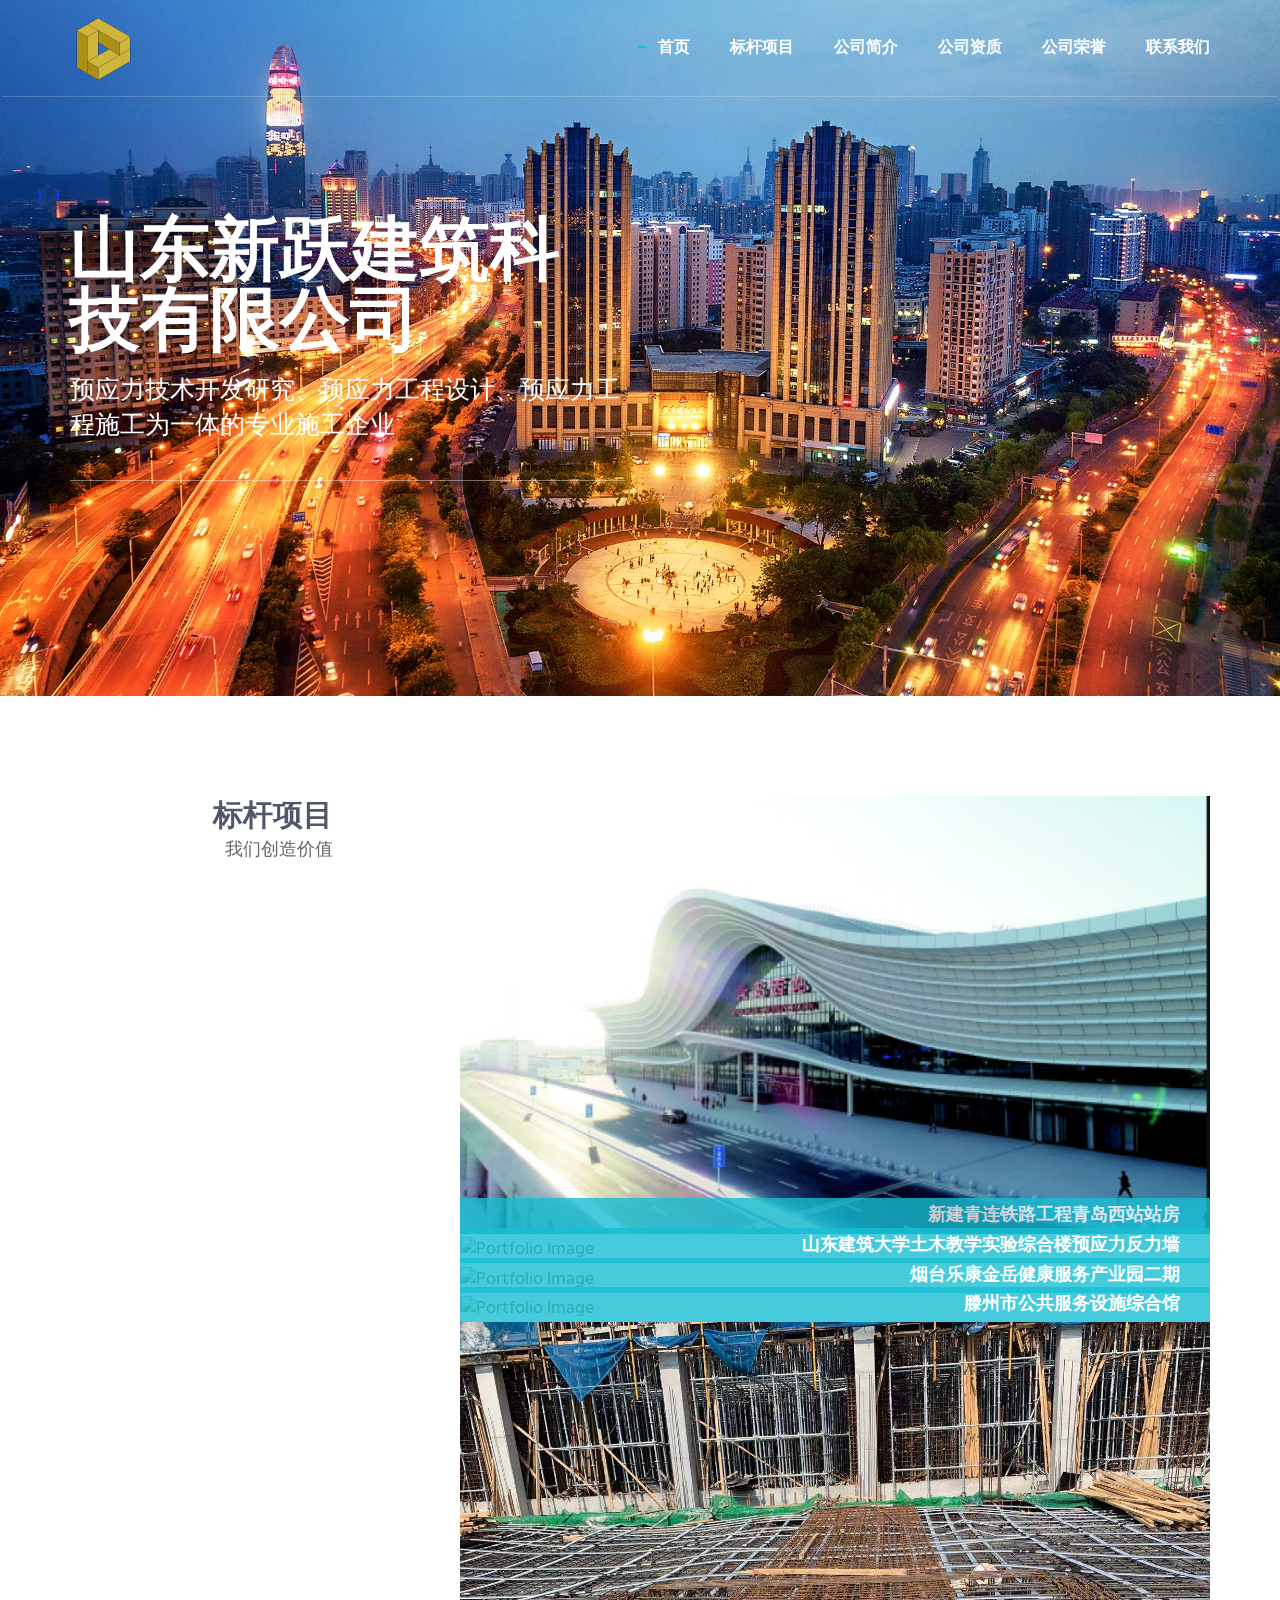
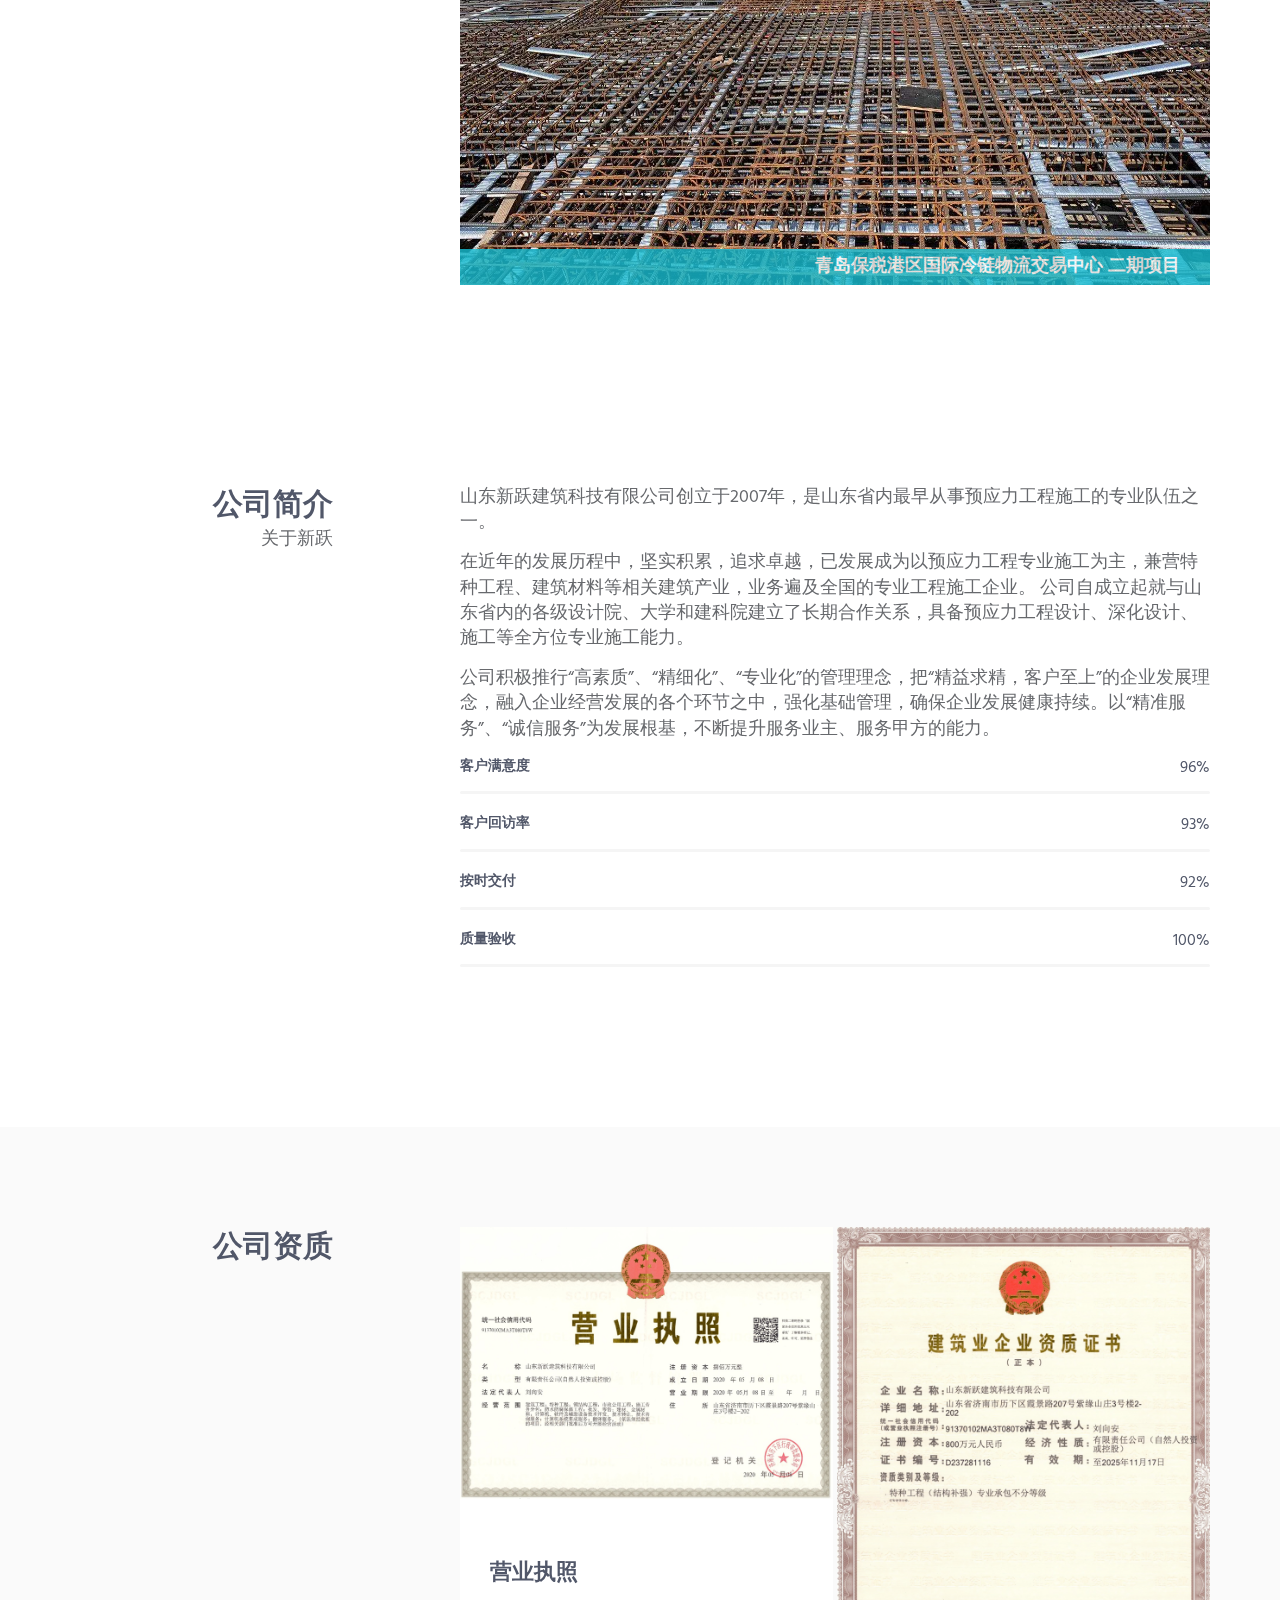
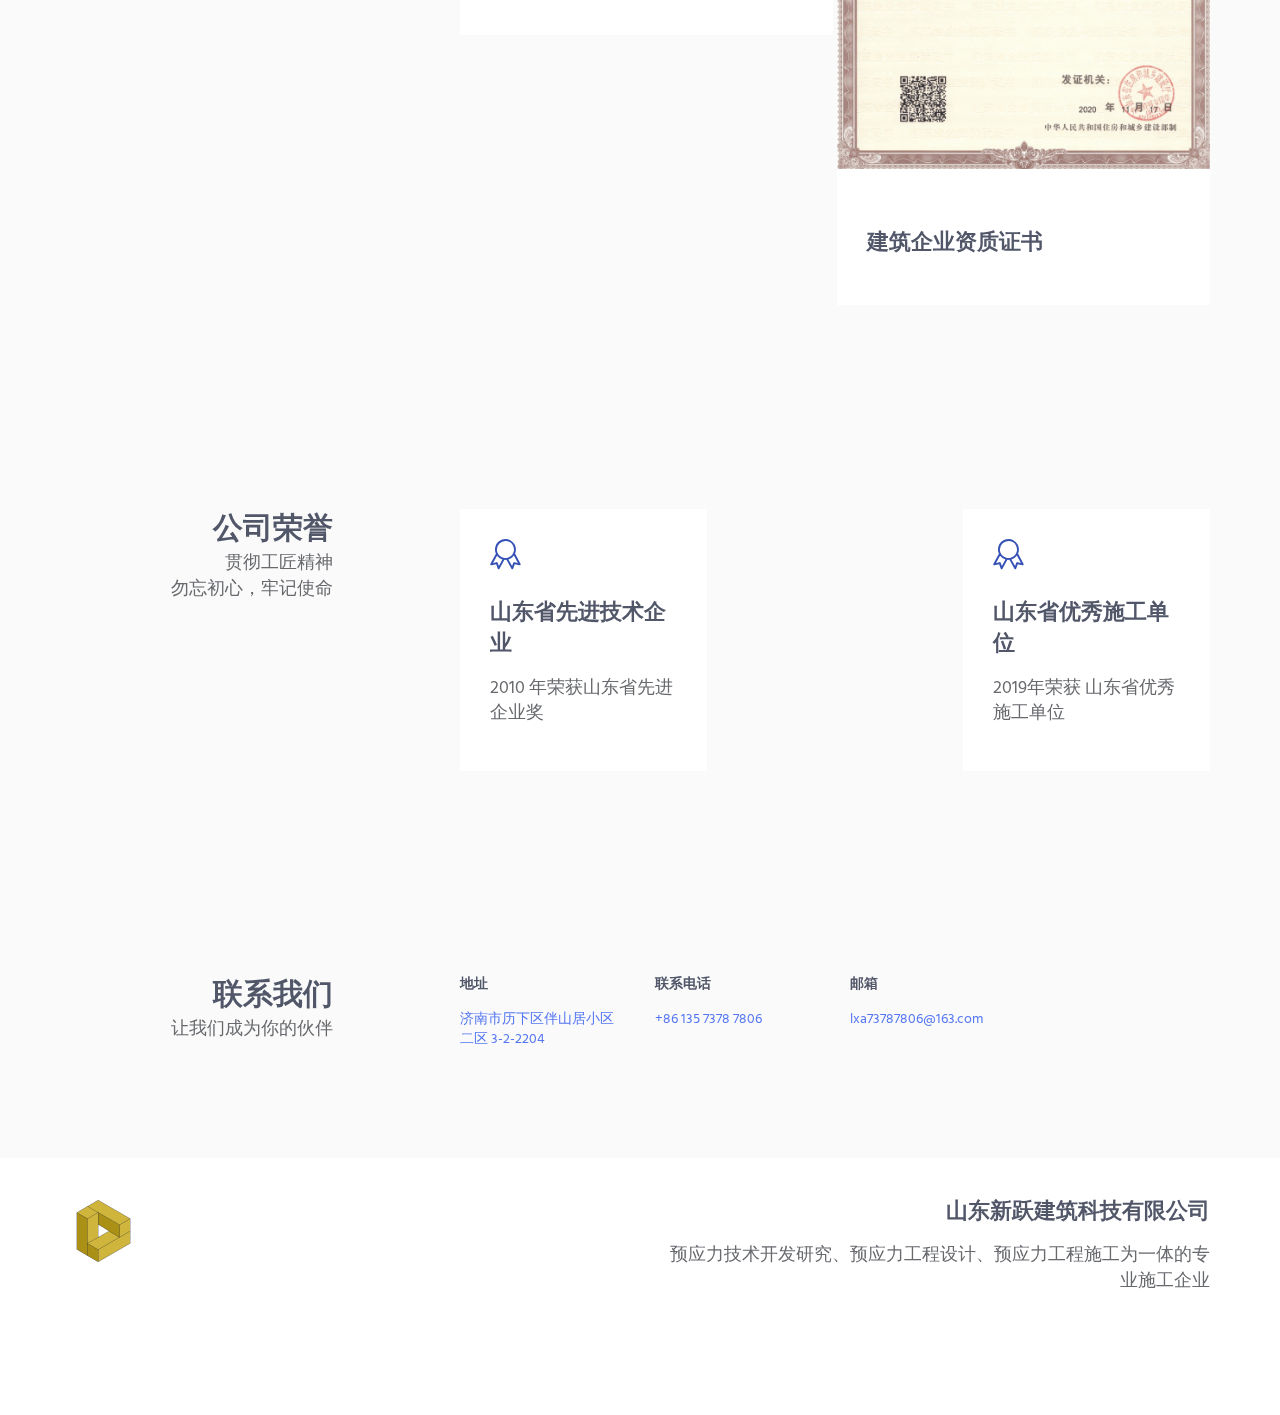
==== commit c33b11a1: "Site updated: 2022-02-28 11:25:26" ====
--- a/index.html
+++ b/index.html
@@ -119,7 +119,7 @@
                             <a  class="nav-item-child nav-item-hover"
                                 href="#experience"
                             >
-                            营业执照
+                            公司资质
                         </a>
                         </li>
                       
@@ -493,264 +493,60 @@
 
 
 
+
 <!-- experience -->
-<div id="work">
-  <div class="container content-lg">
-      <div class="row">
-          <div class="col-sm-3 sm-margin-b-30">
-              <div class="text-right sm-text-left">
-                  <h2 class="margin-b-0">营业执照</h2>
-                  <p>公司资质</p>
-              </div>
-          </div>
-          <div class="col-sm-8 col-sm-offset-1">
-            
-
-
-<!-- Masonry Grid -->
-<div class="masonry-grid row row-space-2">
-
-  <div class="masonry-grid-sizer col-xs-6 col-sm-6 col-md-1"></div>
-
-  
-    <div class="masonry-grid-item col-xs-12 col-sm-6 col-md-12 margin-b-4">
-      <!-- Work -->
-      <div class="work work-popup-trigger">
-          <div class="work-overlay">
-              <img class="full-width img-responsive" src="img/青岛西站外景.png" alt="Experience Image">
-              <div class="work-overlay-label">
-                <p> 新建青连铁路工程青岛西站站房</p>
-              </div>
-          </div>
-          <div class="work-popup-overlay">
-              <div class="work-popup-content">
-                  <a href="javascript:void(0);" class="work-popup-close">关闭</a>
-                  <div class="margin-b-30">
-                      <h3 class="margin-b-5">新建青连铁路工程青岛西站站房</h3>
-                      <span></span>
-                  </div>
-                  <div class="row">
-                      <div class="col-sm-8 work-popup-content-divider sm-margin-b-20">
-                          <div class="margin-t-10 sm-margin-t-0">
-                            本工程高架层结构采用钢筋混凝土框架结构形式，板中布置无粘结预应力筋抵抗温度应力，具体部位部位如下：东站房1-16轴交3/OA-1轴区域、高架站房D-N轴交2/3-1/13轴区域、西站房1/2-1/14轴交R-U轴区域；采用后张法无粘结预应力施工工艺，设计为1UΦS15.2@400，板中心直线布置。预应力筋均为直径φs15.20mm强度标准值1860MPa的1×7钢绞线，预应力筋张拉控制应力σcon=1320MPa，其中fptk=1860MPa。张拉端采用QM型夹片式锚具，锚固端采用挤压锚具。
-                            
-                            <ul class="list-inline work-popup-tag">
-                                
-                                  <li class="work-popup-tag-item">
-                                    
-                                      <span class="work-popup-tag-text">  </span>
-                                    
-                                  </li>
-                                
-                            </ul>
-                          </div>
-                      </div>
-                      <div class="col-sm-4">
-                          <div class="margin-t-10 sm-margin-t-0">
-                            
-                              <p class="margin-b-5"><strong>:</strong> </p>
-                            
-                          </div>
-                      </div>
-                  </div>
-              </div>
-          </div>
-      </div>
-      <!-- End Work -->
-  </div>
-  
-    <div class="masonry-grid-item col-xs-12 col-sm-6 col-md-12 margin-b-4">
-      <!-- Work -->
-      <div class="work work-popup-trigger">
-          <div class="work-overlay">
-              <img class="full-width img-responsive" src="img/山东建筑大学.jpg" alt="Experience Image">
-              <div class="work-overlay-label">
-                <p> 山东建筑大学土木教学实验综合楼预应力反力墙</p>
-              </div>
-          </div>
-          <div class="work-popup-overlay">
-              <div class="work-popup-content">
-                  <a href="javascript:void(0);" class="work-popup-close">关闭</a>
-                  <div class="margin-b-30">
-                      <h3 class="margin-b-5">山东建筑大学土木教学实验综合楼预应力反力墙</h3>
-                      <span></span>
-                  </div>
-                  <div class="row">
-                      <div class="col-sm-8 work-popup-content-divider sm-margin-b-20">
-                          <div class="margin-t-10 sm-margin-t-0">
-                            <p>本工程反力墙内布置后张法有粘结预应力钢绞线，钢绞线在反力墙内采取双排布置，孔道间距为500mm，每孔道内有4根有粘结预应力钢绞线，预应力孔道在墙内直线布置。</p><p>预应力梁混凝土等级为C50，且混凝土中不得掺加氯盐，氯离子总含量以水泥用量的百分率计，不得超过0.06%。</p> 有粘结预应力筋采用1860级Фs15.20高强低松弛钢绞线，fptk=1860Mpa，弹性模量Es=1.95×105MPa，直径d=15.2mm，单根截面面积为140mm2。<p>本工程预应力梁张拉控制应力：σcon=0.75×fptk =1395Mpa。预应力筋张拉端采用四孔夹片式锚具，其锚具质量应满足国家相关标准要求。波纹管采用内径50mm塑料波纹管。</p>
-                            
-                            <ul class="list-inline work-popup-tag">
-                                
-                                  <li class="work-popup-tag-item">
-                                    
-                                      <span class="work-popup-tag-text">  </span>
-                                    
-                                  </li>
-                                
-                            </ul>
-                          </div>
-                      </div>
-                      <div class="col-sm-4">
-                          <div class="margin-t-10 sm-margin-t-0">
-                            
-                              <p class="margin-b-5"><strong>:</strong> </p>
-                            
-                          </div>
-                      </div>
-                  </div>
-              </div>
-          </div>
-      </div>
-      <!-- End Work -->
-  </div>
-  
-    <div class="masonry-grid-item col-xs-12 col-sm-4 col-md-12 margin-b-4">
-      <!-- Work -->
-      <div class="work work-popup-trigger">
-          <div class="work-overlay">
-              <img class="full-width img-responsive" src="img/烟台乐康金岳健康服务产业园二期.jpg" alt="Experience Image">
-              <div class="work-overlay-label">
-                <p> 烟台乐康金岳健康服务产业园二期</p>
-              </div>
-          </div>
-          <div class="work-popup-overlay">
-              <div class="work-popup-content">
-                  <a href="javascript:void(0);" class="work-popup-close">关闭</a>
-                  <div class="margin-b-30">
-                      <h3 class="margin-b-5">烟台乐康金岳健康服务产业园二期</h3>
-                      <span></span>
-                  </div>
-                  <div class="row">
-                      <div class="col-sm-8 work-popup-content-divider sm-margin-b-20">
-                          <div class="margin-t-10 sm-margin-t-0">
-                            本工程多功能厅观众看台二层、研发楼标高53.970m、58.770m部位部分梁后张有粘结预应力技术，预应力筋均为直径φs15.20mm强度标准值1860MPa的1×7低松弛钢绞线，弹性模量Ep=1.95*105MPa，用于孔道预留的波纹管为内径为70mm的塑料波纹管，预应力筋张拉控制应力σcon=1395MPa，其中fptk=1860MPa。张拉端采用一类七孔夹片式锚具。预应力梁混凝土强度等级为C40。
-                            
-                            <ul class="list-inline work-popup-tag">
-                                
-                                  <li class="work-popup-tag-item">
-                                    
-                                      <span class="work-popup-tag-text">  </span>
-                                    
-                                  </li>
-                                
-                            </ul>
-                          </div>
-                      </div>
-                      <div class="col-sm-4">
-                          <div class="margin-t-10 sm-margin-t-0">
-                            
-                              <p class="margin-b-5"><strong>:</strong> </p>
-                            
-                          </div>
-                      </div>
-                  </div>
-              </div>
-          </div>
-      </div>
-      <!-- End Work -->
-  </div>
-  
-    <div class="masonry-grid-item col-xs-12 col-sm-6 col-md-12 md-margin-b-4">
-      <!-- Work -->
-      <div class="work work-popup-trigger">
-          <div class="work-overlay">
-              <img class="full-width img-responsive" src="img/滕州市公共服务设施综合馆.jpg" alt="Experience Image">
-              <div class="work-overlay-label">
-                <p> 滕州市公共服务设施综合馆</p>
-              </div>
-          </div>
-          <div class="work-popup-overlay">
-              <div class="work-popup-content">
-                  <a href="javascript:void(0);" class="work-popup-close">关闭</a>
-                  <div class="margin-b-30">
-                      <h3 class="margin-b-5">滕州市公共服务设施综合馆</h3>
-                      <span></span>
-                  </div>
-                  <div class="row">
-                      <div class="col-sm-8 work-popup-content-divider sm-margin-b-20">
-                          <div class="margin-t-10 sm-margin-t-0">
-                            本工程二层12轴-15轴交F轴-J轴、四层12轴-15轴交F轴-J轴、屋面层12轴-18轴交F轴-J轴部分梁采用后张有粘结预应力技术，预应力孔道按二次抛物线布置；二层16轴-19轴交F轴-J轴、三层3轴-6轴交F轴-J轴、四层3轴-6轴交F轴-J轴、四层16轴-19轴交F轴-J轴区域框梁及肋梁采用后张无粘结预应力技术，预应力线型二次抛物线；预应力梁混凝土等级为C40，且混凝土中不得掺加氯盐，氯离子总含量以水泥用量的百分率计，不得超过0.06%。 预应力钢绞线采用1860级Фs15.2高强低松弛钢绞线，fptk=1860Mpa，弹性模量Es=1.95×105MPa，直径d=15.2mm，单根截面面积为140mm2。预应力梁张拉控制应力：σcon= 0.70×fptk = 1302Mpa。有粘结预应力梁孔道采用塑料波纹管留孔，波纹管内径为70mm、80mm，接管采用大一号的波纹管。有粘结预应力钢绞线张拉端采用7孔、9孔夹片群锚，无粘结预应力钢绞线张拉端采用单孔锚具，锚具质量应满足《预应力筋用锚具、夹具和连接器》GB/T14370—2015的要求。
-                            
-                            <ul class="list-inline work-popup-tag">
-                                
-                                  <li class="work-popup-tag-item">
-                                    
-                                      <span class="work-popup-tag-text">  </span>
-                                    
-                                  </li>
-                                
-                            </ul>
-                          </div>
-                      </div>
-                      <div class="col-sm-4">
-                          <div class="margin-t-10 sm-margin-t-0">
-                            
-                              <p class="margin-b-5"><strong>:</strong> </p>
-                            
-                          </div>
-                      </div>
-                  </div>
-              </div>
-          </div>
-      </div>
-      <!-- End Work -->
-  </div>
-  
-    <div class="masonry-grid-item col-xs-12 col-sm-6 col-md-12 md-margin-b-4">
-      <!-- Work -->
-      <div class="work work-popup-trigger">
-          <div class="work-overlay">
-              <img class="full-width img-responsive" src="img/青岛保税港区国际冷链物流交易中心 二期项目.jpg" alt="Experience Image">
-              <div class="work-overlay-label">
-                <p> 青岛保税港区国际冷链物流交易中心 二期项目</p>
-              </div>
-          </div>
-          <div class="work-popup-overlay">
-              <div class="work-popup-content">
-                  <a href="javascript:void(0);" class="work-popup-close">关闭</a>
-                  <div class="margin-b-30">
-                      <h3 class="margin-b-5">青岛保税港区国际冷链物流交易中心 二期项目</h3>
-                      <span></span>
-                  </div>
-                  <div class="row">
-                      <div class="col-sm-8 work-popup-content-divider sm-margin-b-20">
-                          <div class="margin-t-10 sm-margin-t-0">
-                            本工程为青岛保税港区国际冷链物流交易中心二期项目1#、2#、3#、4#冷库，场地位于青岛市黄岛区，青岛保税物流园区内，疏港主干道以东，项目总建筑面积约65460㎡，檐口高度为49.60m，地上五层。基础形式：采用灌注桩基础。建筑主体：采用框剪结构、板柱抗震墙结构。-0.350m标高楼板厚度为120mm，楼板内设置双向无粘结预应力筋；二、三、四层楼板厚度为370mm，五层楼板厚度为350mm，屋面层楼板厚度为280mm，楼板内均设置双向有粘结预应力筋。无粘结预应力筋在楼板板中直线布置，有粘结预应力筋采用图集06SG429中的基本线形C4a线型，其中C4a线型参数,左右直线段长度为3000mm，K2为0.1，k3=0.5；基本线形每跨起止点位置为梁柱支座中心。预应力梁混凝土等级为C40。 预应力筋采用1860级Фs15.20高强低松弛钢绞线， fptk=1860Mpa，弹性模量Es=1.95×105MPa，直径d=15.2mm，单根截面面积为140mm2，钢绞线的力学性能及化学成分含量应满足《预应力混凝土用钢绞线》GB/T5224-2014的要求。本工程预应力梁张拉控制应力：σcon=1302Mpa。
-                            
-                            <ul class="list-inline work-popup-tag">
-                                
-                                  <li class="work-popup-tag-item">
-                                    
-                                      <span class="work-popup-tag-text">  </span>
-                                    
-                                  </li>
-                                
-                            </ul>
-                          </div>
-                      </div>
-                      <div class="col-sm-4">
-                          <div class="margin-t-10 sm-margin-t-0">
-                            
-                              <p class="margin-b-5"><strong>:</strong> </p>
-                            
-                          </div>
-                      </div>
-                  </div>
-              </div>
-          </div>
-      </div>
-      <!-- End Work -->
-  </div>
-  
+<div id="experience">
+  <div class="bg-color-sky-light" data-auto-height="true">
+      <div class="container content-lg">
+          <div class="row">
+              <div class="col-sm-3 sm-margin-b-30">
+                  <div class="text-right sm-text-left">
+                      <h2 class="margin-b-0">公司资质</h2>
+                      <p></p>
+                  </div>
+              </div>
+              <div class="col-sm-8 col-sm-offset-1">
+                  <div class="row row-space-2 margin-b-4">
+                    
+                        <div class="col-md-6 md-margin-b-4">
+                            <img class="full-width img-responsive" src="img/营业执照.png" alt="Portfolio Image">
+                            <div class="service " data-height="height"  >
+                                <div class="service-element">
+                                    <i class="service-icon "></i>
+                                </div>
+                                <div class="service-info">
+                                    <h3  > 营业执照</h3>
+                                    <!-- <p class=" "></p> -->
+                                    
+                                </div>
+                                <!-- <a href="" class="content-wrapper-link"></a> -->
+                            </div>
+                        </div>
+                    
+                        <div class="col-md-6 md-margin-b-4">
+                            <img class="full-width img-responsive" src="img/建筑企业资质证书.png" alt="Portfolio Image">
+                            <div class="service " data-height="height"  >
+                                <div class="service-element">
+                                    <i class="service-icon "></i>
+                                </div>
+                                <div class="service-info">
+                                    <h3  > 建筑企业资质证书</h3>
+                                    <!-- <p class=" "></p> -->
+                                    
+                                </div>
+                                <!-- <a href="" class="content-wrapper-link"></a> -->
+                            </div>
+                        </div>
+                    
+                  </div>
+                  <!--// end row -->
+              </div>
+          </div>
+          <!--// end row -->
+      </div>
+  </div>
 </div>
-<!-- End Masonry Grid -->
-          </div>
-      </div>
-      <!--// end row -->
-  </div>
-</div>
-<!-- experience -->
+<!-- End experience -->
 
 
 
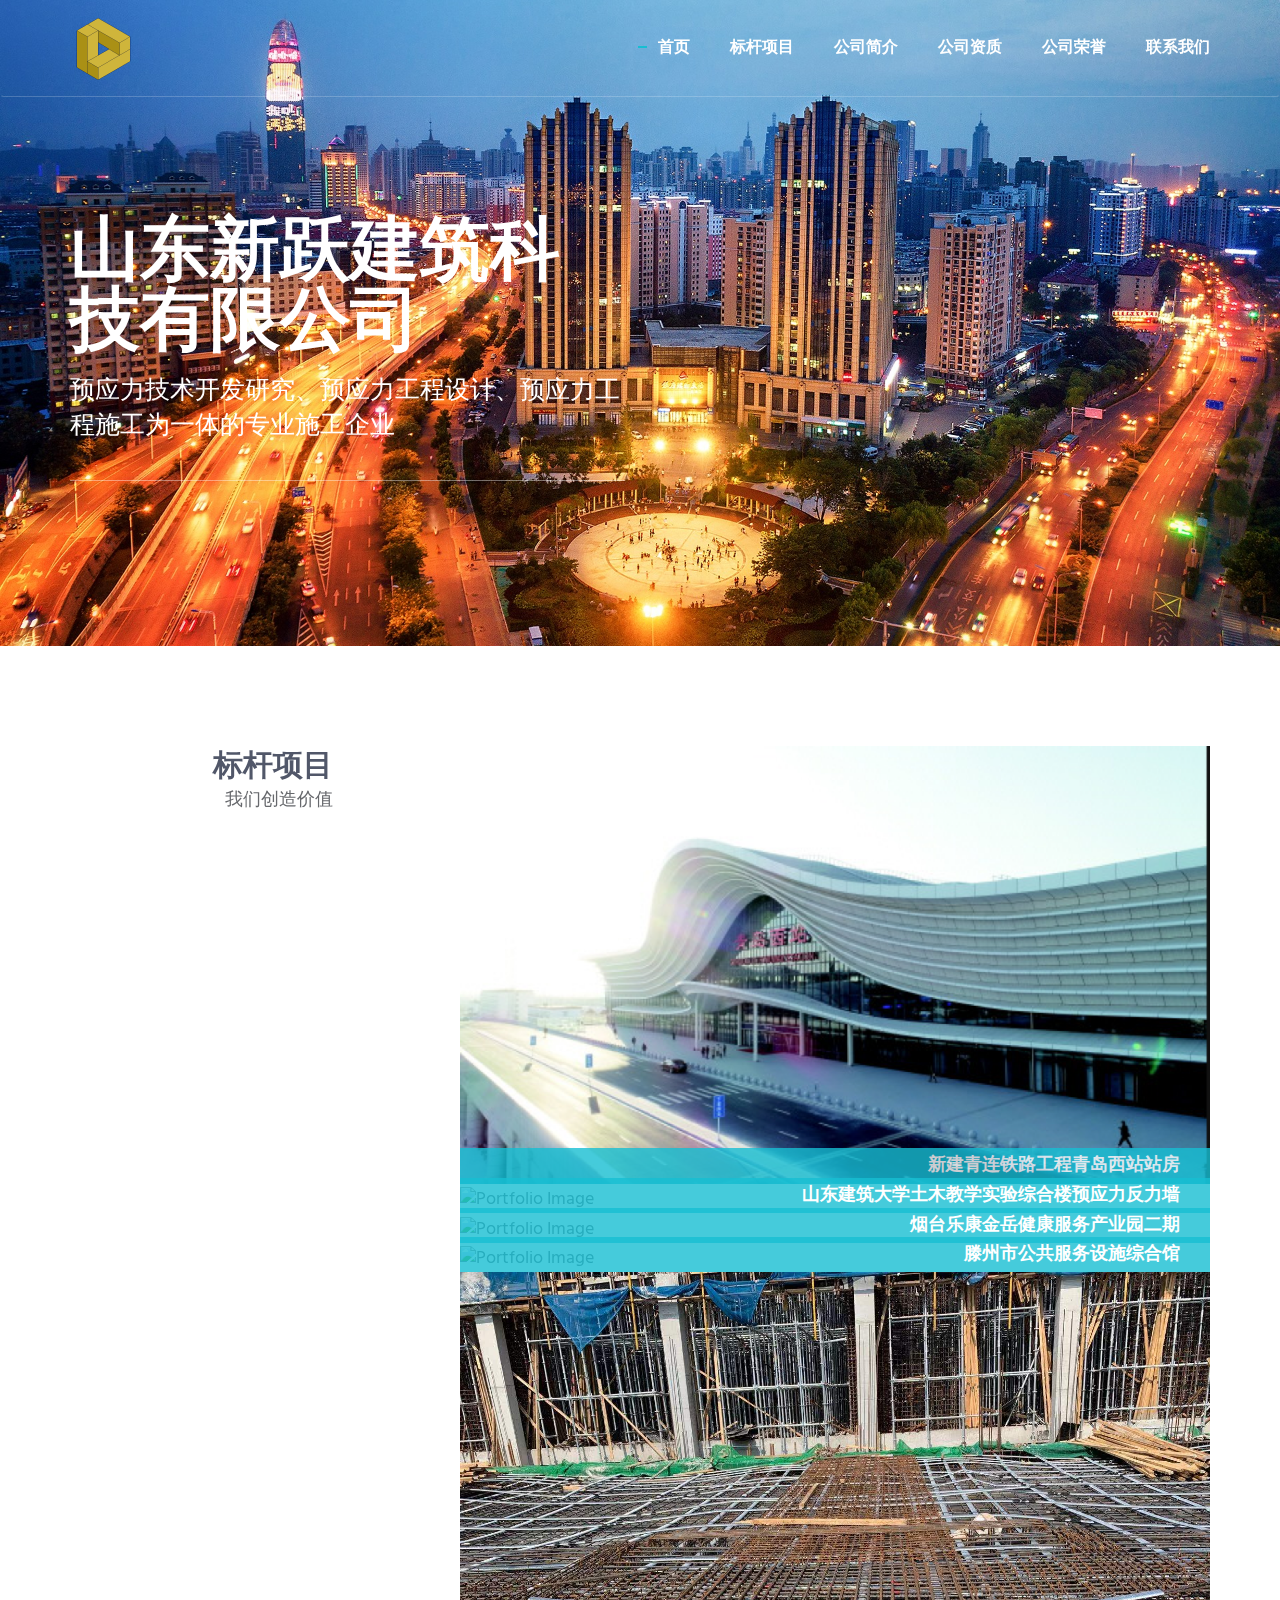
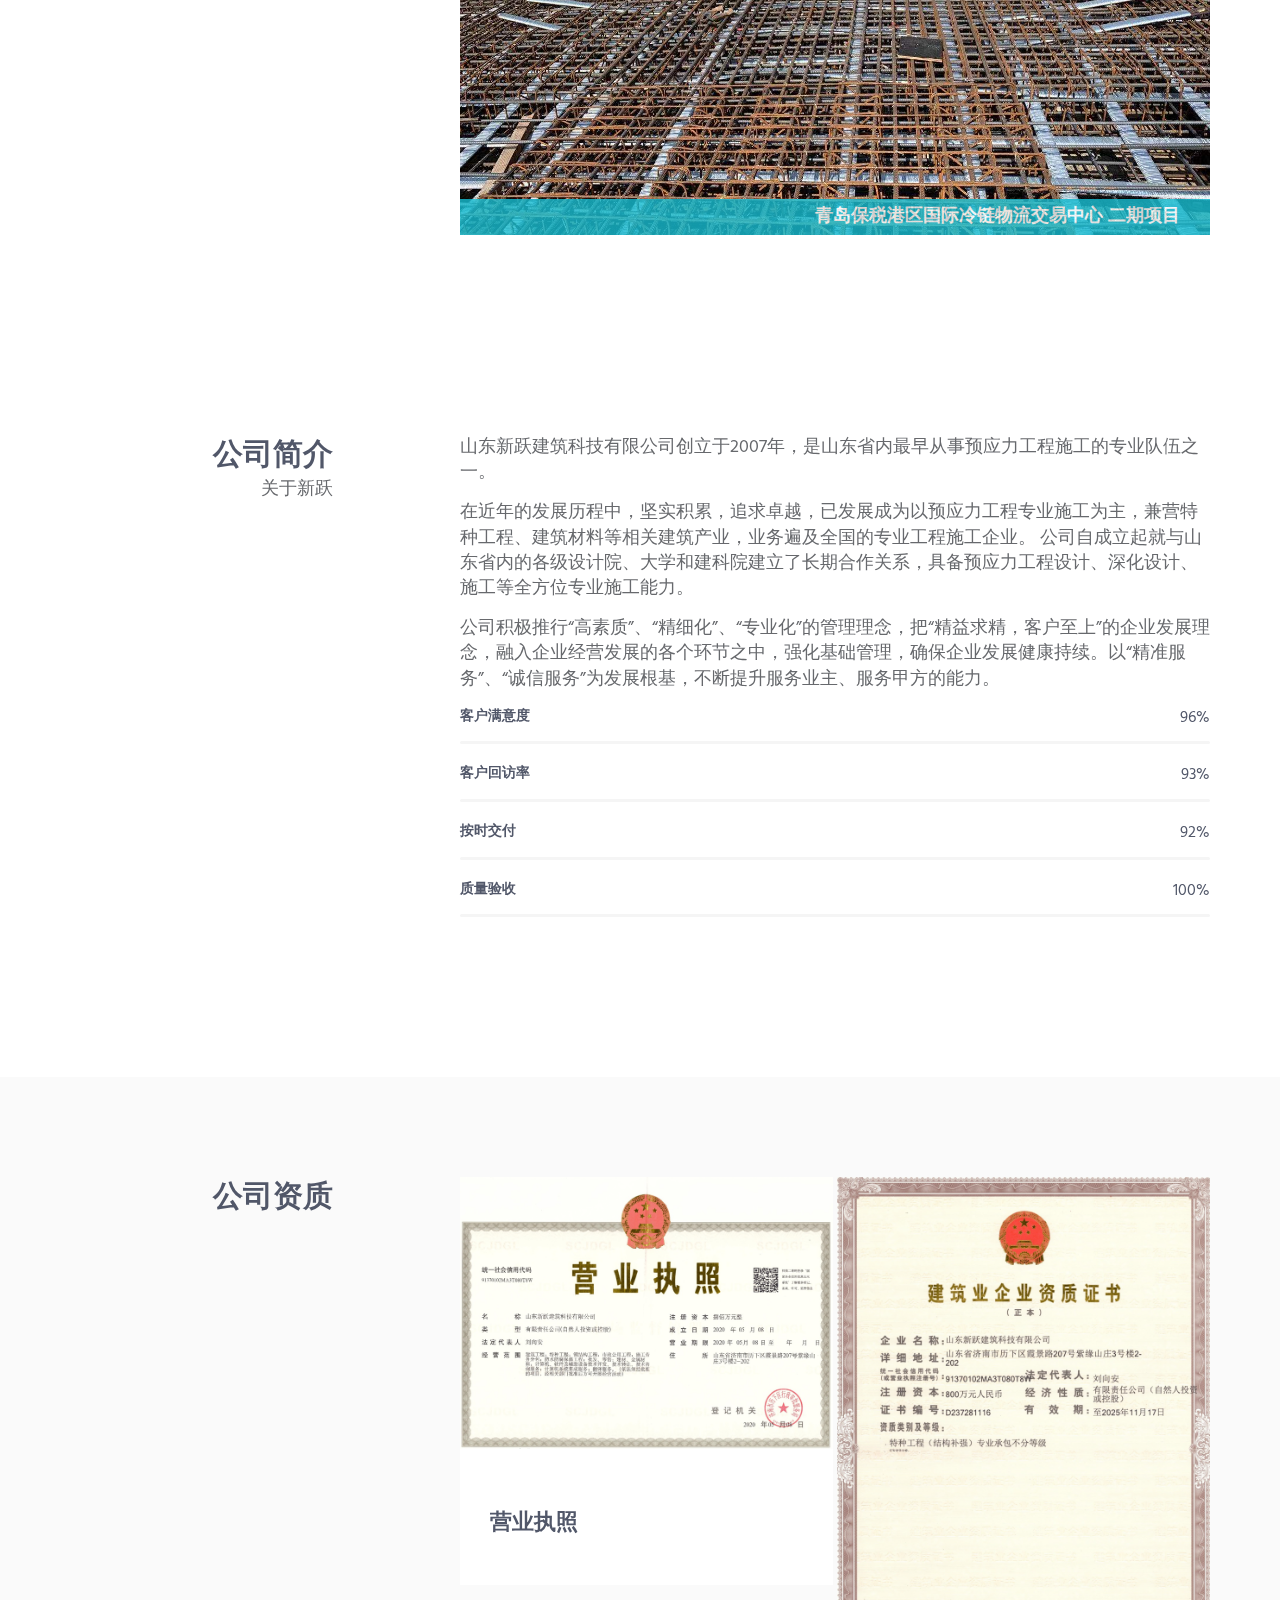
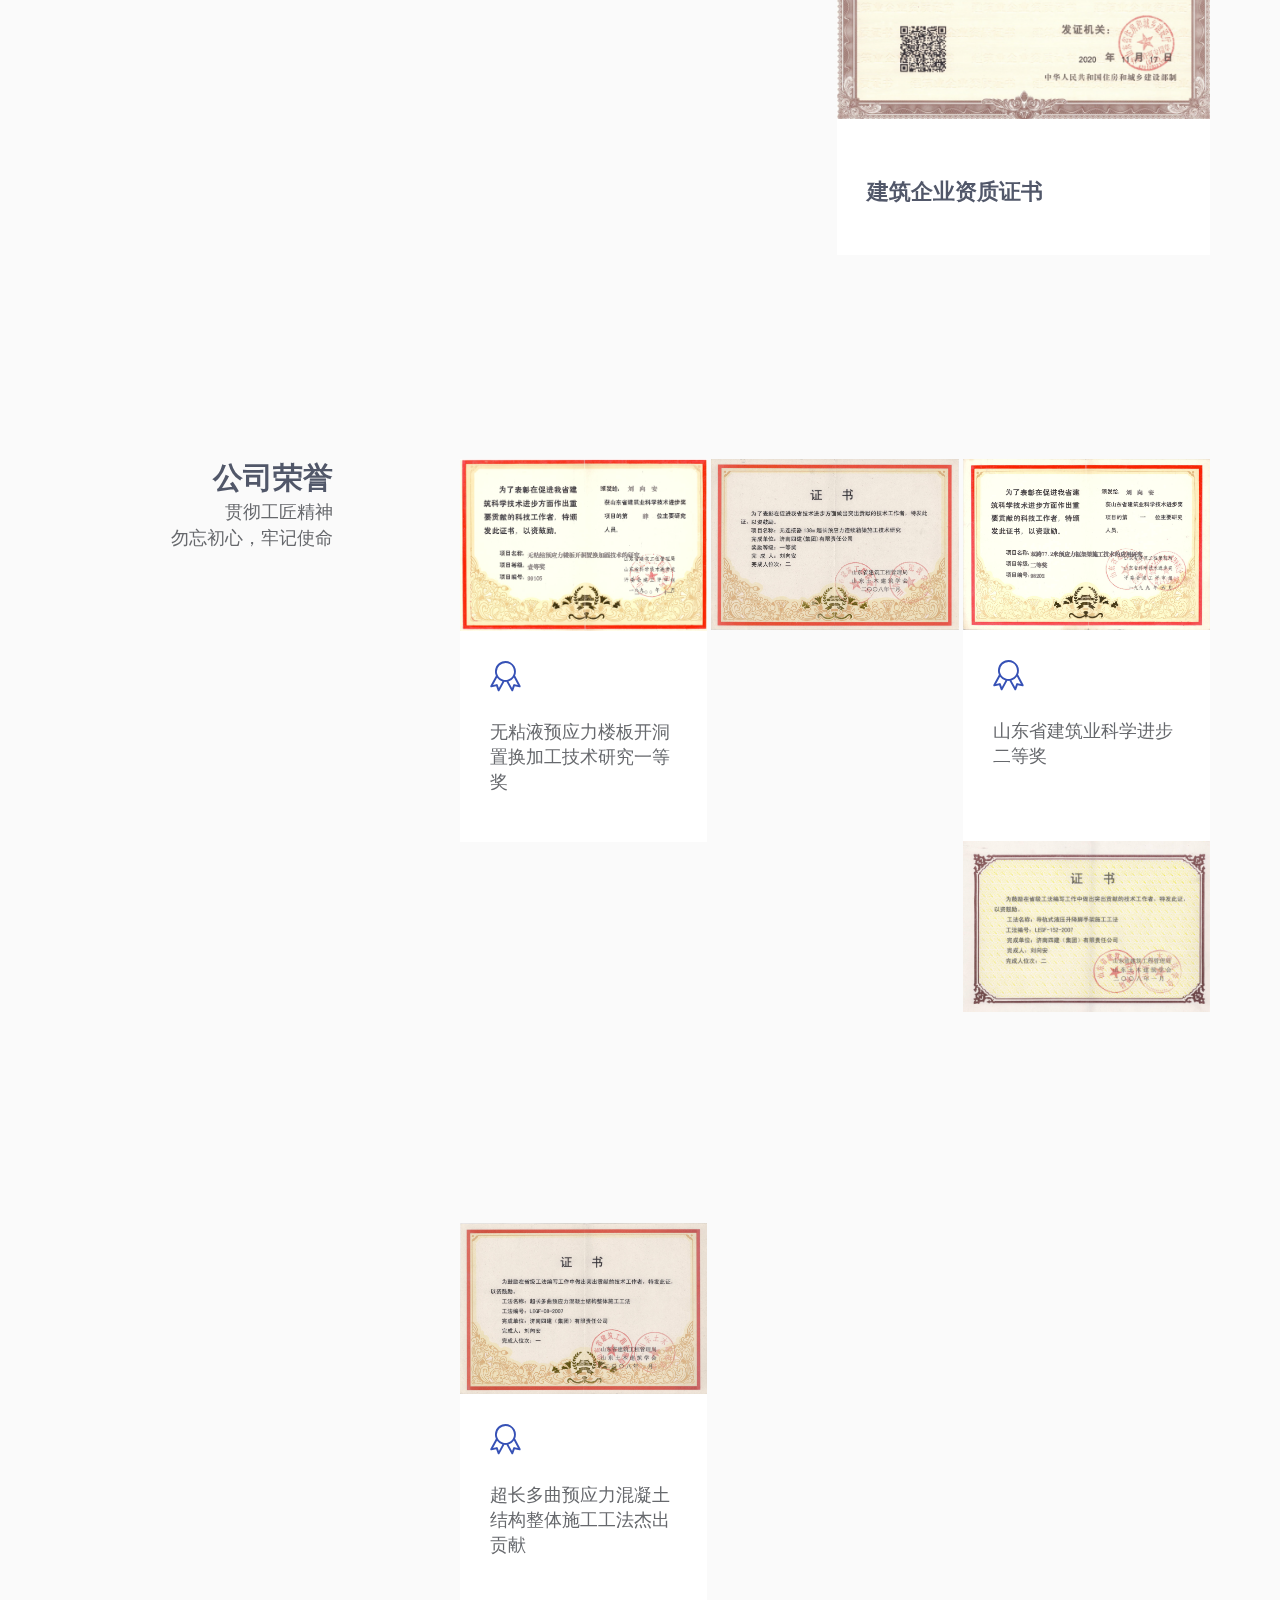
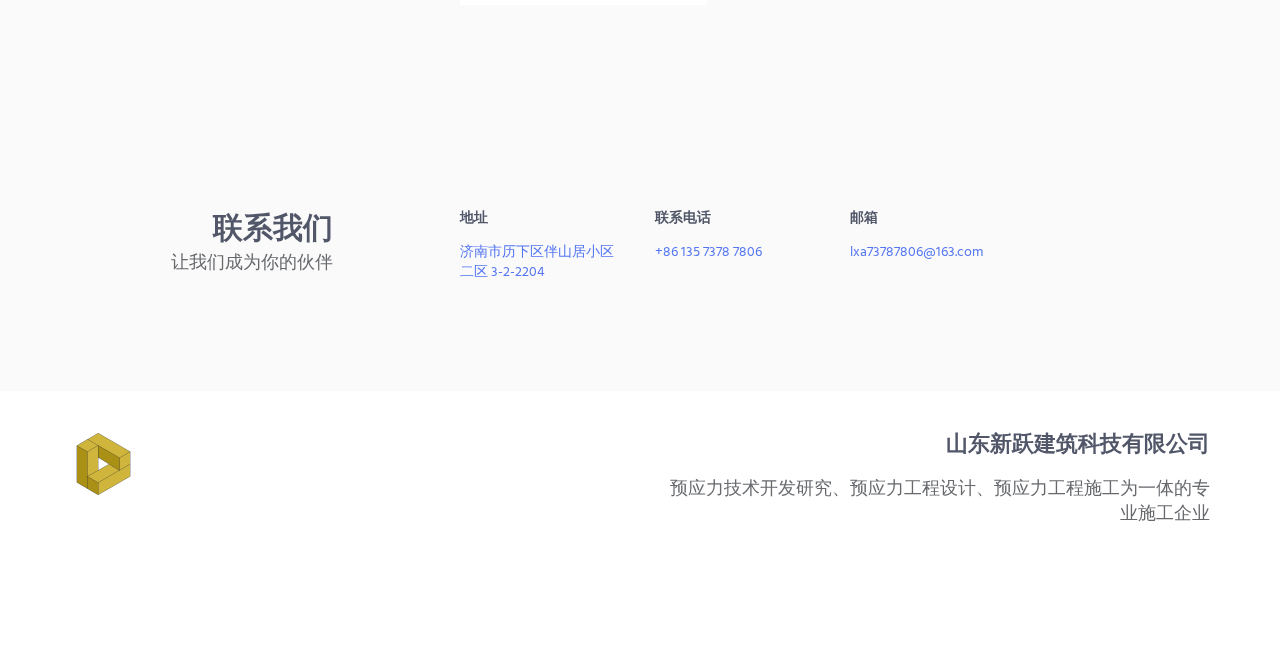
==== commit 8649367a: "Site updated: 2022-02-28 13:55:42" ====
--- a/index.html
+++ b/index.html
@@ -162,12 +162,12 @@
                   <h1 class="promo-block-title">山东新跃建筑科技有限公司</h1>
                   <p class="promo-block-text">预应力技术开发研究、预应力工程设计、预应力工程施工为一体的专业施工企业</p>
               </div>
-              <ul class="list-inline">
+              <!-- <ul class="list-inline">
                   
                 
                   <li><a title="" href="" class="social-icons"><i class=""></i></a></li>
                 
-              </ul>
+              </ul> -->
           </div>
       </div>
       <!--// end row -->
@@ -566,44 +566,77 @@
                   <div class="row row-space-2 margin-b-4">
                     
                         <div class="col-md-4 md-margin-b-4">
+                            <img class="full-width img-responsive" src="img/无粘液预应力楼板开洞置换加工技术研究一等奖.png" alt="Portfolio Image">
                             <div class="service " data-height="height"  >
                                 <div class="service-element">
                                     <i class="service-icon icon-badge"></i>
                                 </div>
                                 <div class="service-info">
-                                    <h3  > 山东省先进技术企业</h3>
-                                    <p class=" ">2010 年荣获山东省先进企业奖</p>
-                                    
-                                </div>
-                                <a href="" class="content-wrapper-link"></a>
+                                    <!-- <h3  > </h3> -->
+                                    <p class=" ">无粘液预应力楼板开洞置换加工技术研究一等奖</p>
+                                    <!--  -->
+                                </div>
+                                <!-- <a href="" class="content-wrapper-link"></a> -->
                             </div>
                         </div>
                     
                         <div class="col-md-4 md-margin-b-4">
+                            <img class="full-width img-responsive" src="img/无连接器 138m 超长预应力连续箱梁施工技术研究一等奖.jpeg" alt="Portfolio Image">
                             <div class="service  bg-color-base wow zoomIn " data-height="height"  data-wow-duration=".3" data-wow-delay=".1s"  >
                                 <div class="service-element">
                                     <i class="service-icon icon-badge"></i>
                                 </div>
                                 <div class="service-info">
-                                    <h3  class="color-white"  > 山东省预应力设计金奖</h3>
-                                    <p class="  color-white ">2021 年荣获山东省预应力设计方案金奖</p>
-                                    
-                                </div>
-                                <a href="" class="content-wrapper-link"></a>
+                                    <!-- <h3  class="color-white"  > </h3> -->
+                                    <p class="  color-white ">无连接器 138m 超长预应力连续箱梁施工技术研究一等奖</p>
+                                    <!--  -->
+                                </div>
+                                <!-- <a href="" class="content-wrapper-link"></a> -->
                             </div>
                         </div>
                     
                         <div class="col-md-4 md-margin-b-4">
+                            <img class="full-width img-responsive" src="img/山东省建筑业科学进步二等奖.jpeg" alt="Portfolio Image">
                             <div class="service " data-height="height"  >
                                 <div class="service-element">
                                     <i class="service-icon icon-badge"></i>
                                 </div>
                                 <div class="service-info">
-                                    <h3  > 山东省优秀施工单位</h3>
-                                    <p class=" ">2019年荣获 山东省优秀施工单位</p>
-                                    
-                                </div>
-                                <a href="" class="content-wrapper-link"></a>
+                                    <!-- <h3  > </h3> -->
+                                    <p class=" ">山东省建筑业科学进步二等奖</p>
+                                    <!--  -->
+                                </div>
+                                <!-- <a href="" class="content-wrapper-link"></a> -->
+                            </div>
+                        </div>
+                    
+                        <div class="col-md-4 md-margin-b-4">
+                            <img class="full-width img-responsive" src="img/导轨式液压升降脚手架施工工法杰出贡献.png" alt="Portfolio Image">
+                            <div class="service  bg-color-base wow zoomIn " data-height="height"  data-wow-duration=".3" data-wow-delay=".1s"  >
+                                <div class="service-element">
+                                    <i class="service-icon icon-badge"></i>
+                                </div>
+                                <div class="service-info">
+                                    <!-- <h3  class="color-white"  > </h3> -->
+                                    <p class="  color-white ">导轨式液压升降脚手架施工工法杰出贡献</p>
+                                    <!--  -->
+                                </div>
+                                <!-- <a href="" class="content-wrapper-link"></a> -->
+                            </div>
+                        </div>
+                    
+                        <div class="col-md-4 md-margin-b-4">
+                            <img class="full-width img-responsive" src="img/超长多曲预应力混凝土结构整体施工工法杰出贡献.jpeg" alt="Portfolio Image">
+                            <div class="service " data-height="height"  >
+                                <div class="service-element">
+                                    <i class="service-icon icon-badge"></i>
+                                </div>
+                                <div class="service-info">
+                                    <!-- <h3  > </h3> -->
+                                    <p class=" ">超长多曲预应力混凝土结构整体施工工法杰出贡献</p>
+                                    <!--  -->
+                                </div>
+                                <!-- <a href="" class="content-wrapper-link"></a> -->
                             </div>
                         </div>
                     
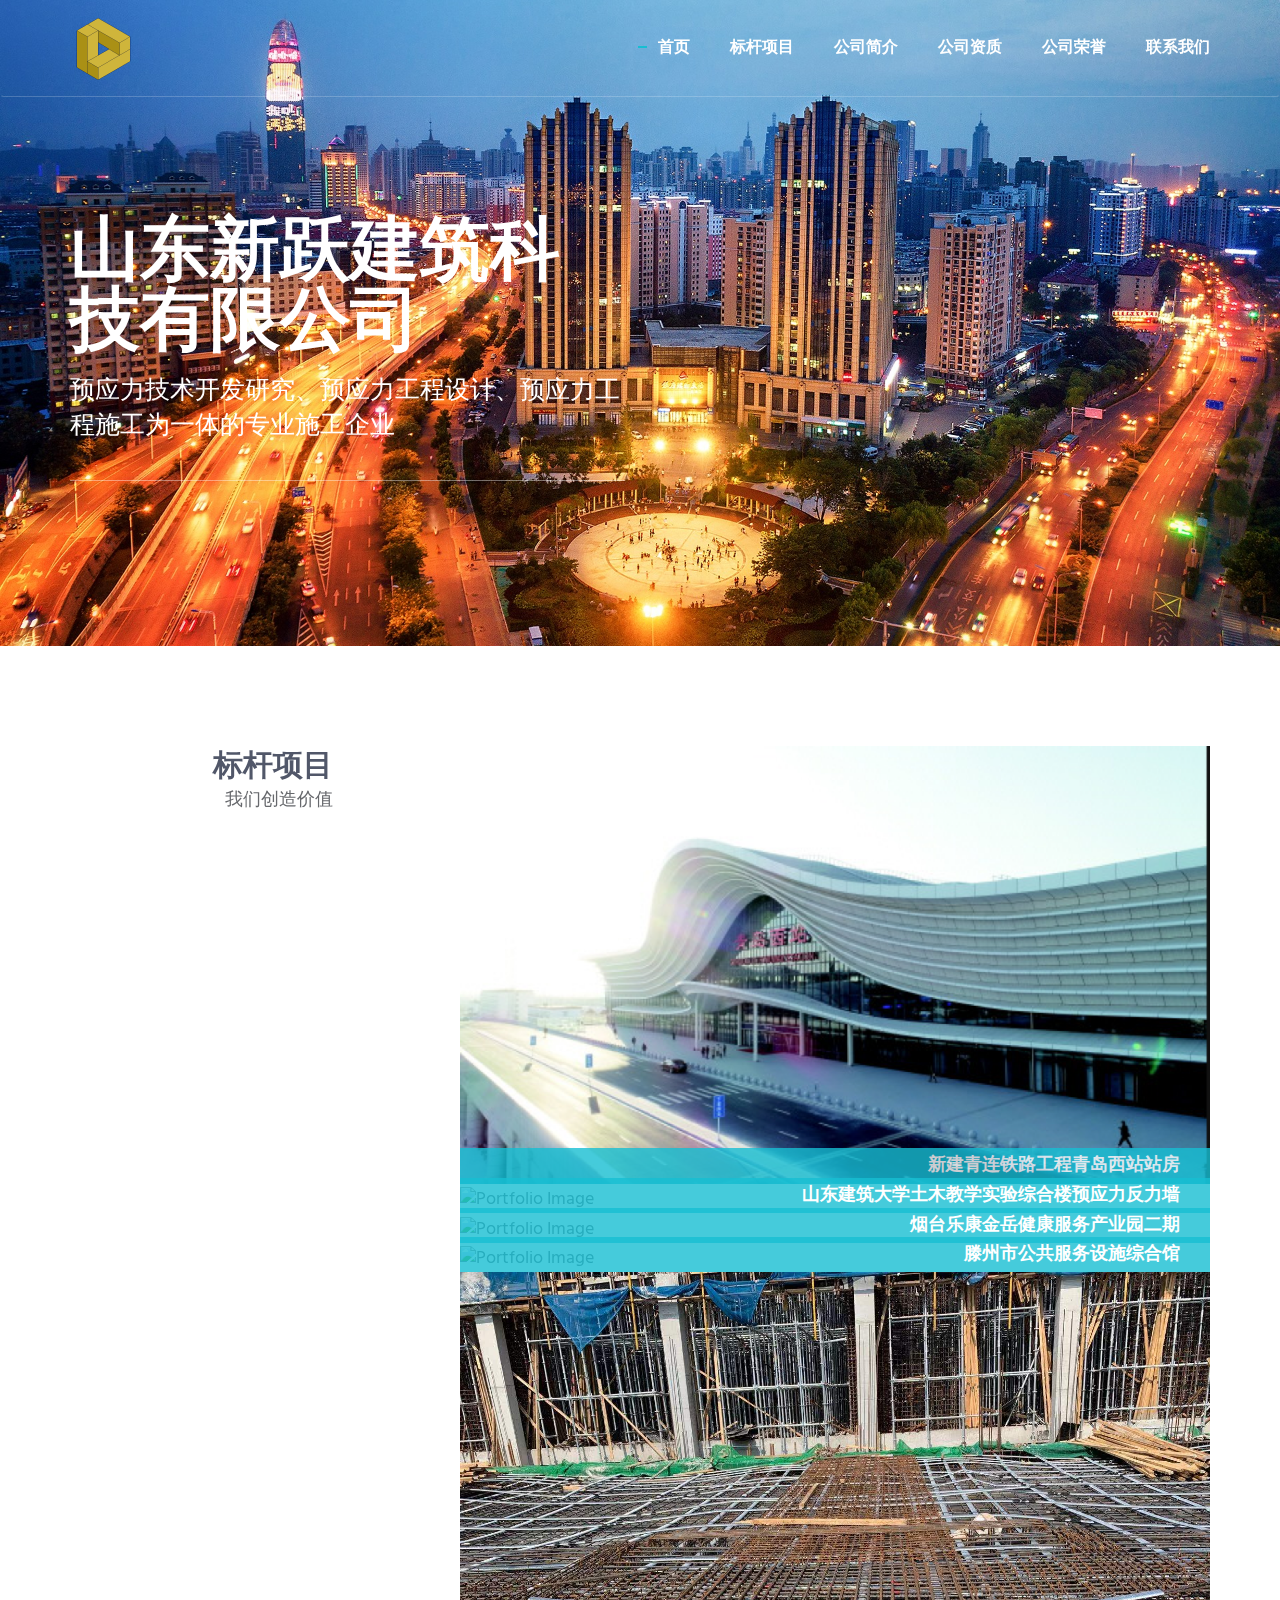
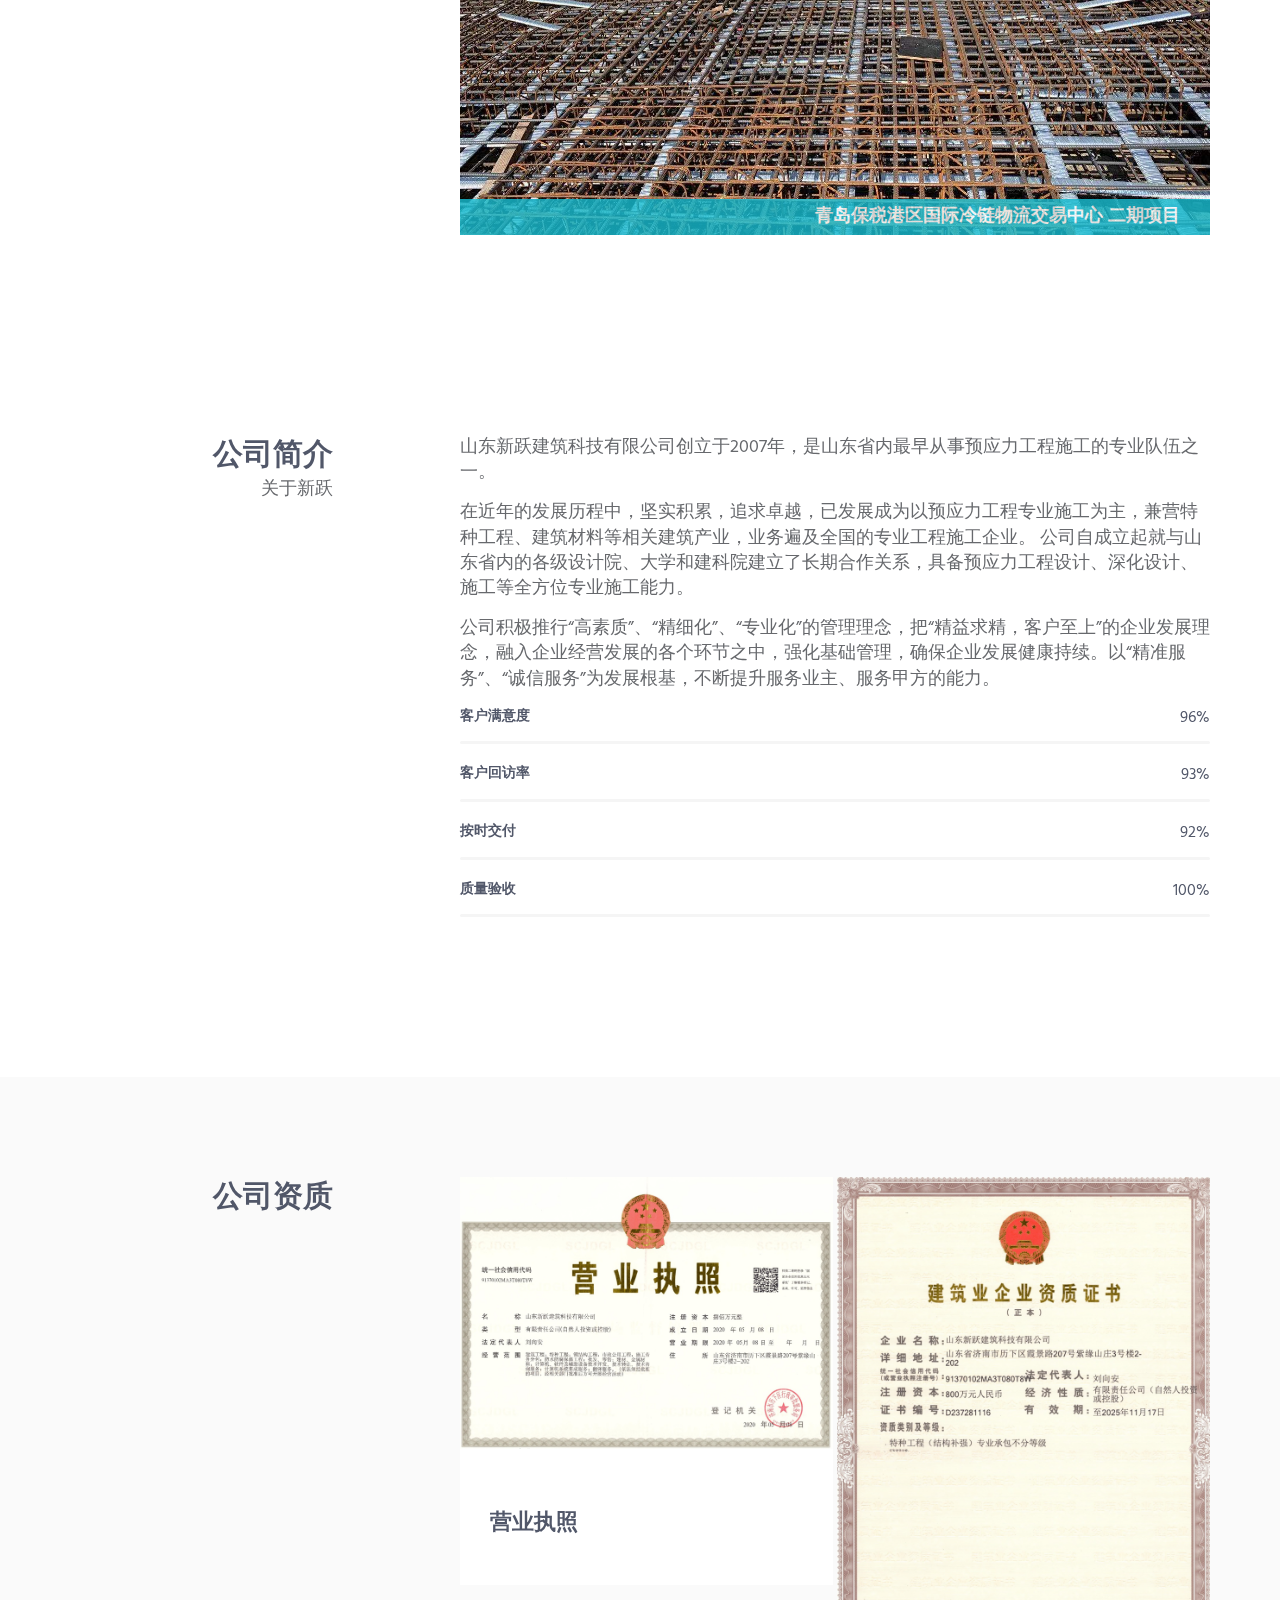
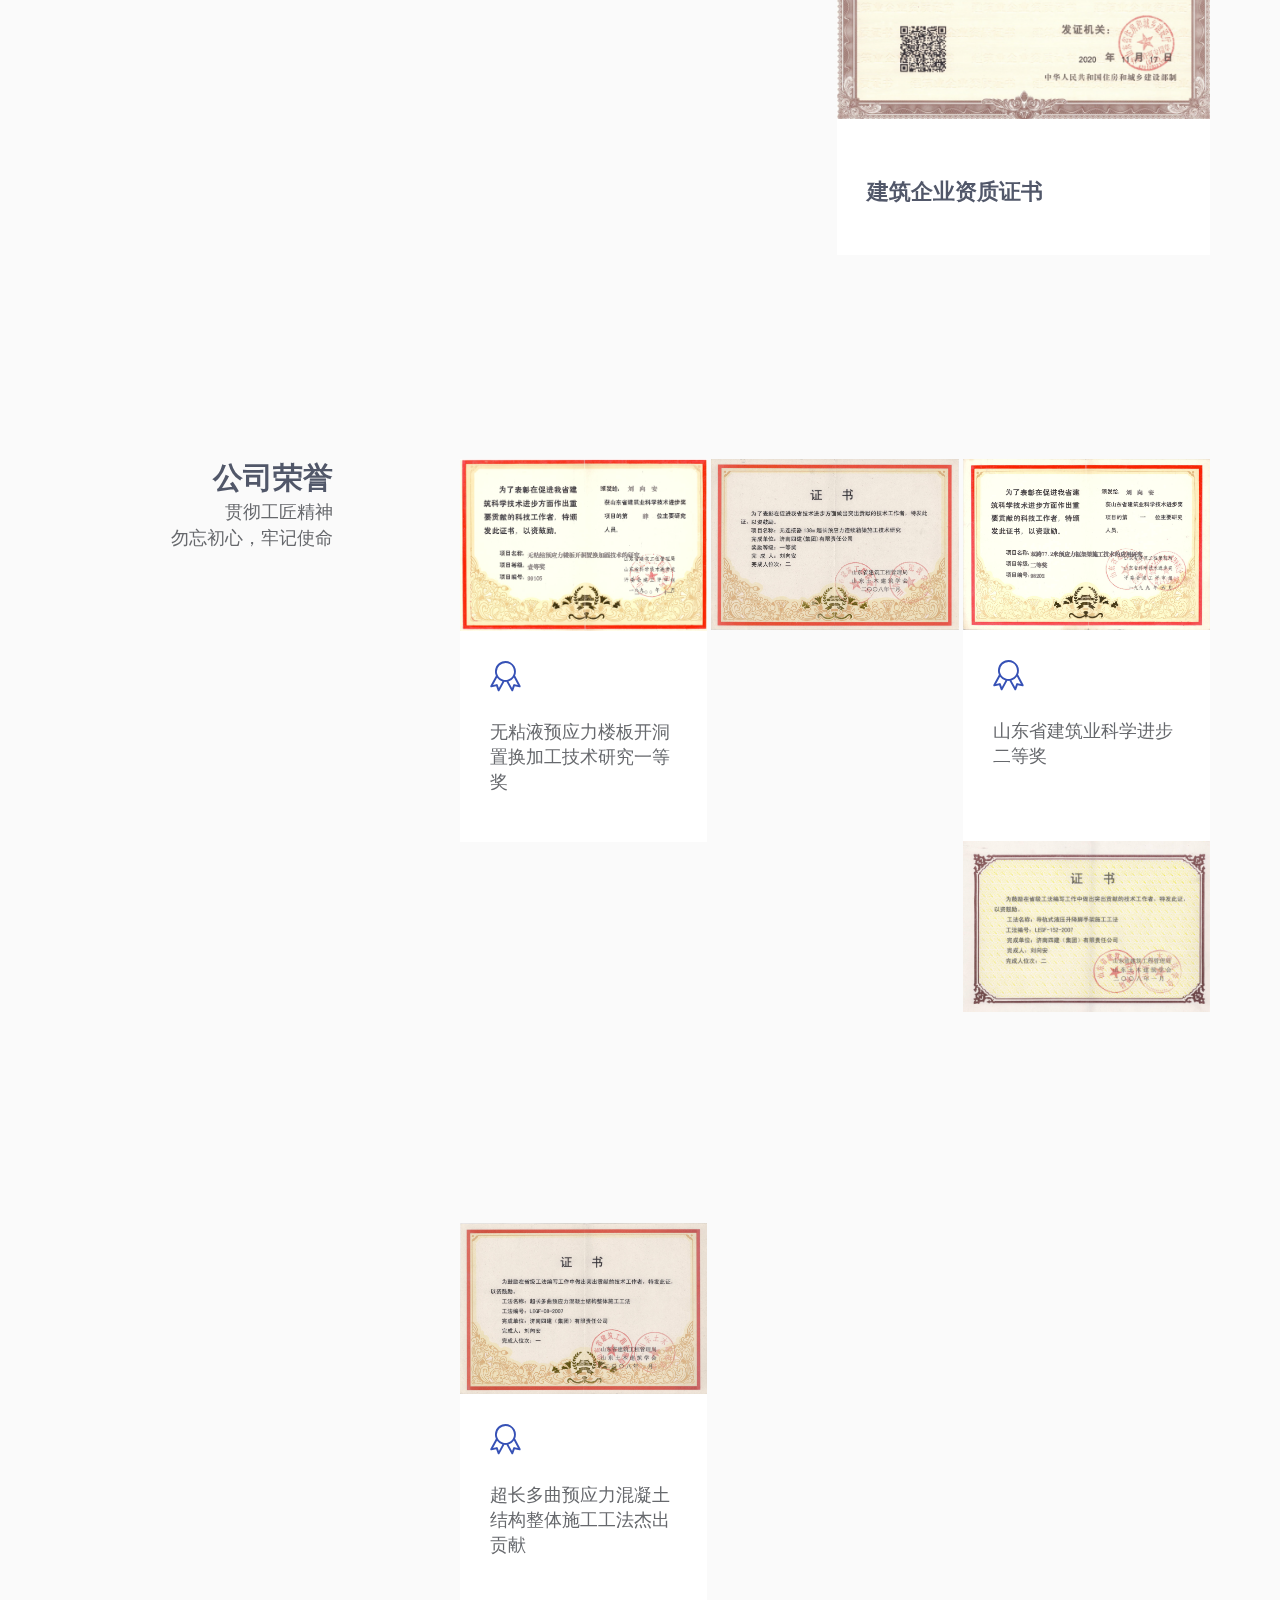
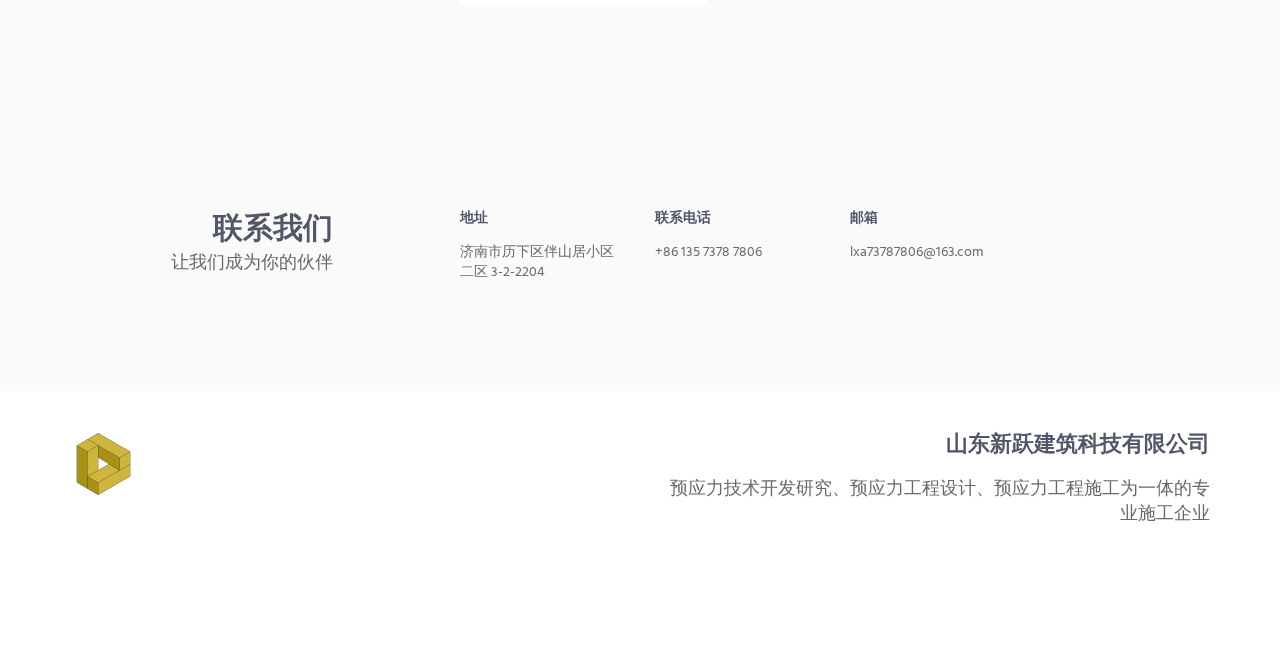
==== commit d830305a: "Site updated: 2022-02-28 14:14:53" ====
--- a/index.html
+++ b/index.html
@@ -211,29 +211,12 @@
                   <a href="javascript:void(0);" class="work-popup-close">关闭</a>
                   <div class="margin-b-30">
                       <h3 class="margin-b-5">新建青连铁路工程青岛西站站房</h3>
-                      <span></span>
+                      <!-- <span></span> -->
                   </div>
                   <div class="row">
-                      <div class="col-sm-8 work-popup-content-divider sm-margin-b-20">
-                          <div class="margin-t-10 sm-margin-t-0">
+                      <div class="col-sm-20 work-popup-content-divider sm-margin-b-20">
+                          <div class="margin-t-12 sm-margin-t-0">
                             本工程高架层结构采用钢筋混凝土框架结构形式，板中布置无粘结预应力筋抵抗温度应力，具体部位部位如下：东站房1-16轴交3/OA-1轴区域、高架站房D-N轴交2/3-1/13轴区域、西站房1/2-1/14轴交R-U轴区域；采用后张法无粘结预应力施工工艺，设计为1UΦS15.2@400，板中心直线布置。预应力筋均为直径φs15.20mm强度标准值1860MPa的1×7钢绞线，预应力筋张拉控制应力σcon=1320MPa，其中fptk=1860MPa。张拉端采用QM型夹片式锚具，锚固端采用挤压锚具。
-                            
-                            <ul class="list-inline work-popup-tag">
-                                
-                                  <li class="work-popup-tag-item">
-                                    
-                                      <span class="work-popup-tag-text">  </span>
-                                    
-                                  </li>
-                                
-                            </ul>
-                          </div>
-                      </div>
-                      <div class="col-sm-4">
-                          <div class="margin-t-10 sm-margin-t-0">
-                            
-                              <p class="margin-b-5"><strong>:</strong> </p>
-                            
                           </div>
                       </div>
                   </div>
@@ -257,29 +240,12 @@
                   <a href="javascript:void(0);" class="work-popup-close">关闭</a>
                   <div class="margin-b-30">
                       <h3 class="margin-b-5">山东建筑大学土木教学实验综合楼预应力反力墙</h3>
-                      <span></span>
+                      <!-- <span></span> -->
                   </div>
                   <div class="row">
-                      <div class="col-sm-8 work-popup-content-divider sm-margin-b-20">
-                          <div class="margin-t-10 sm-margin-t-0">
+                      <div class="col-sm-20 work-popup-content-divider sm-margin-b-20">
+                          <div class="margin-t-12 sm-margin-t-0">
                             <p>本工程反力墙内布置后张法有粘结预应力钢绞线，钢绞线在反力墙内采取双排布置，孔道间距为500mm，每孔道内有4根有粘结预应力钢绞线，预应力孔道在墙内直线布置。</p><p>预应力梁混凝土等级为C50，且混凝土中不得掺加氯盐，氯离子总含量以水泥用量的百分率计，不得超过0.06%。</p> 有粘结预应力筋采用1860级Фs15.20高强低松弛钢绞线，fptk=1860Mpa，弹性模量Es=1.95×105MPa，直径d=15.2mm，单根截面面积为140mm2。<p>本工程预应力梁张拉控制应力：σcon=0.75×fptk =1395Mpa。预应力筋张拉端采用四孔夹片式锚具，其锚具质量应满足国家相关标准要求。波纹管采用内径50mm塑料波纹管。</p>
-                            
-                            <ul class="list-inline work-popup-tag">
-                                
-                                  <li class="work-popup-tag-item">
-                                    
-                                      <span class="work-popup-tag-text">  </span>
-                                    
-                                  </li>
-                                
-                            </ul>
-                          </div>
-                      </div>
-                      <div class="col-sm-4">
-                          <div class="margin-t-10 sm-margin-t-0">
-                            
-                              <p class="margin-b-5"><strong>:</strong> </p>
-                            
                           </div>
                       </div>
                   </div>
@@ -303,29 +269,12 @@
                   <a href="javascript:void(0);" class="work-popup-close">关闭</a>
                   <div class="margin-b-30">
                       <h3 class="margin-b-5">烟台乐康金岳健康服务产业园二期</h3>
-                      <span></span>
+                      <!-- <span></span> -->
                   </div>
                   <div class="row">
-                      <div class="col-sm-8 work-popup-content-divider sm-margin-b-20">
-                          <div class="margin-t-10 sm-margin-t-0">
+                      <div class="col-sm-20 work-popup-content-divider sm-margin-b-20">
+                          <div class="margin-t-12 sm-margin-t-0">
                             本工程多功能厅观众看台二层、研发楼标高53.970m、58.770m部位部分梁后张有粘结预应力技术，预应力筋均为直径φs15.20mm强度标准值1860MPa的1×7低松弛钢绞线，弹性模量Ep=1.95*105MPa，用于孔道预留的波纹管为内径为70mm的塑料波纹管，预应力筋张拉控制应力σcon=1395MPa，其中fptk=1860MPa。张拉端采用一类七孔夹片式锚具。预应力梁混凝土强度等级为C40。
-                            
-                            <ul class="list-inline work-popup-tag">
-                                
-                                  <li class="work-popup-tag-item">
-                                    
-                                      <span class="work-popup-tag-text">  </span>
-                                    
-                                  </li>
-                                
-                            </ul>
-                          </div>
-                      </div>
-                      <div class="col-sm-4">
-                          <div class="margin-t-10 sm-margin-t-0">
-                            
-                              <p class="margin-b-5"><strong>:</strong> </p>
-                            
                           </div>
                       </div>
                   </div>
@@ -349,29 +298,12 @@
                   <a href="javascript:void(0);" class="work-popup-close">关闭</a>
                   <div class="margin-b-30">
                       <h3 class="margin-b-5">滕州市公共服务设施综合馆</h3>
-                      <span></span>
+                      <!-- <span></span> -->
                   </div>
                   <div class="row">
-                      <div class="col-sm-8 work-popup-content-divider sm-margin-b-20">
-                          <div class="margin-t-10 sm-margin-t-0">
+                      <div class="col-sm-20 work-popup-content-divider sm-margin-b-20">
+                          <div class="margin-t-12 sm-margin-t-0">
                             本工程二层12轴-15轴交F轴-J轴、四层12轴-15轴交F轴-J轴、屋面层12轴-18轴交F轴-J轴部分梁采用后张有粘结预应力技术，预应力孔道按二次抛物线布置；二层16轴-19轴交F轴-J轴、三层3轴-6轴交F轴-J轴、四层3轴-6轴交F轴-J轴、四层16轴-19轴交F轴-J轴区域框梁及肋梁采用后张无粘结预应力技术，预应力线型二次抛物线；预应力梁混凝土等级为C40，且混凝土中不得掺加氯盐，氯离子总含量以水泥用量的百分率计，不得超过0.06%。 预应力钢绞线采用1860级Фs15.2高强低松弛钢绞线，fptk=1860Mpa，弹性模量Es=1.95×105MPa，直径d=15.2mm，单根截面面积为140mm2。预应力梁张拉控制应力：σcon= 0.70×fptk = 1302Mpa。有粘结预应力梁孔道采用塑料波纹管留孔，波纹管内径为70mm、80mm，接管采用大一号的波纹管。有粘结预应力钢绞线张拉端采用7孔、9孔夹片群锚，无粘结预应力钢绞线张拉端采用单孔锚具，锚具质量应满足《预应力筋用锚具、夹具和连接器》GB/T14370—2015的要求。
-                            
-                            <ul class="list-inline work-popup-tag">
-                                
-                                  <li class="work-popup-tag-item">
-                                    
-                                      <span class="work-popup-tag-text">  </span>
-                                    
-                                  </li>
-                                
-                            </ul>
-                          </div>
-                      </div>
-                      <div class="col-sm-4">
-                          <div class="margin-t-10 sm-margin-t-0">
-                            
-                              <p class="margin-b-5"><strong>:</strong> </p>
-                            
                           </div>
                       </div>
                   </div>
@@ -395,29 +327,12 @@
                   <a href="javascript:void(0);" class="work-popup-close">关闭</a>
                   <div class="margin-b-30">
                       <h3 class="margin-b-5">青岛保税港区国际冷链物流交易中心 二期项目</h3>
-                      <span></span>
+                      <!-- <span></span> -->
                   </div>
                   <div class="row">
-                      <div class="col-sm-8 work-popup-content-divider sm-margin-b-20">
-                          <div class="margin-t-10 sm-margin-t-0">
+                      <div class="col-sm-20 work-popup-content-divider sm-margin-b-20">
+                          <div class="margin-t-12 sm-margin-t-0">
                             本工程为青岛保税港区国际冷链物流交易中心二期项目1#、2#、3#、4#冷库，场地位于青岛市黄岛区，青岛保税物流园区内，疏港主干道以东，项目总建筑面积约65460㎡，檐口高度为49.60m，地上五层。基础形式：采用灌注桩基础。建筑主体：采用框剪结构、板柱抗震墙结构。-0.350m标高楼板厚度为120mm，楼板内设置双向无粘结预应力筋；二、三、四层楼板厚度为370mm，五层楼板厚度为350mm，屋面层楼板厚度为280mm，楼板内均设置双向有粘结预应力筋。无粘结预应力筋在楼板板中直线布置，有粘结预应力筋采用图集06SG429中的基本线形C4a线型，其中C4a线型参数,左右直线段长度为3000mm，K2为0.1，k3=0.5；基本线形每跨起止点位置为梁柱支座中心。预应力梁混凝土等级为C40。 预应力筋采用1860级Фs15.20高强低松弛钢绞线， fptk=1860Mpa，弹性模量Es=1.95×105MPa，直径d=15.2mm，单根截面面积为140mm2，钢绞线的力学性能及化学成分含量应满足《预应力混凝土用钢绞线》GB/T5224-2014的要求。本工程预应力梁张拉控制应力：σcon=1302Mpa。
-                            
-                            <ul class="list-inline work-popup-tag">
-                                
-                                  <li class="work-popup-tag-item">
-                                    
-                                      <span class="work-popup-tag-text">  </span>
-                                    
-                                  </li>
-                                
-                            </ul>
-                          </div>
-                      </div>
-                      <div class="col-sm-4">
-                          <div class="margin-t-10 sm-margin-t-0">
-                            
-                              <p class="margin-b-5"><strong>:</strong> </p>
-                            
                           </div>
                       </div>
                   </div>
@@ -669,17 +584,20 @@
                     
                         <div class="col-md-3 col-xs-6 md-margin-b-30">
                             <h5>地址</h5>
-                            <a href="">济南市历下区伴山居小区 二区 3-2-2204</a>
+                            <!-- <a href="">济南市历下区伴山居小区 二区 3-2-2204</a> -->
+                            <body>济南市历下区伴山居小区 二区 3-2-2204</body>
                         </div>
                     
                         <div class="col-md-3 col-xs-6 md-margin-b-30">
                             <h5>联系电话</h5>
-                            <a href="">+86 135 7378 7806</a>
+                            <!-- <a href="">+86 135 7378 7806</a> -->
+                            <body>+86 135 7378 7806</body>
                         </div>
                     
                         <div class="col-md-3 col-xs-6 md-margin-b-30">
                             <h5>邮箱</h5>
-                            <a href="">lxa73787806@163.com</a>
+                            <!-- <a href="">lxa73787806@163.com</a> -->
+                            <body>lxa73787806@163.com</body>
                         </div>
                     
                   </div>
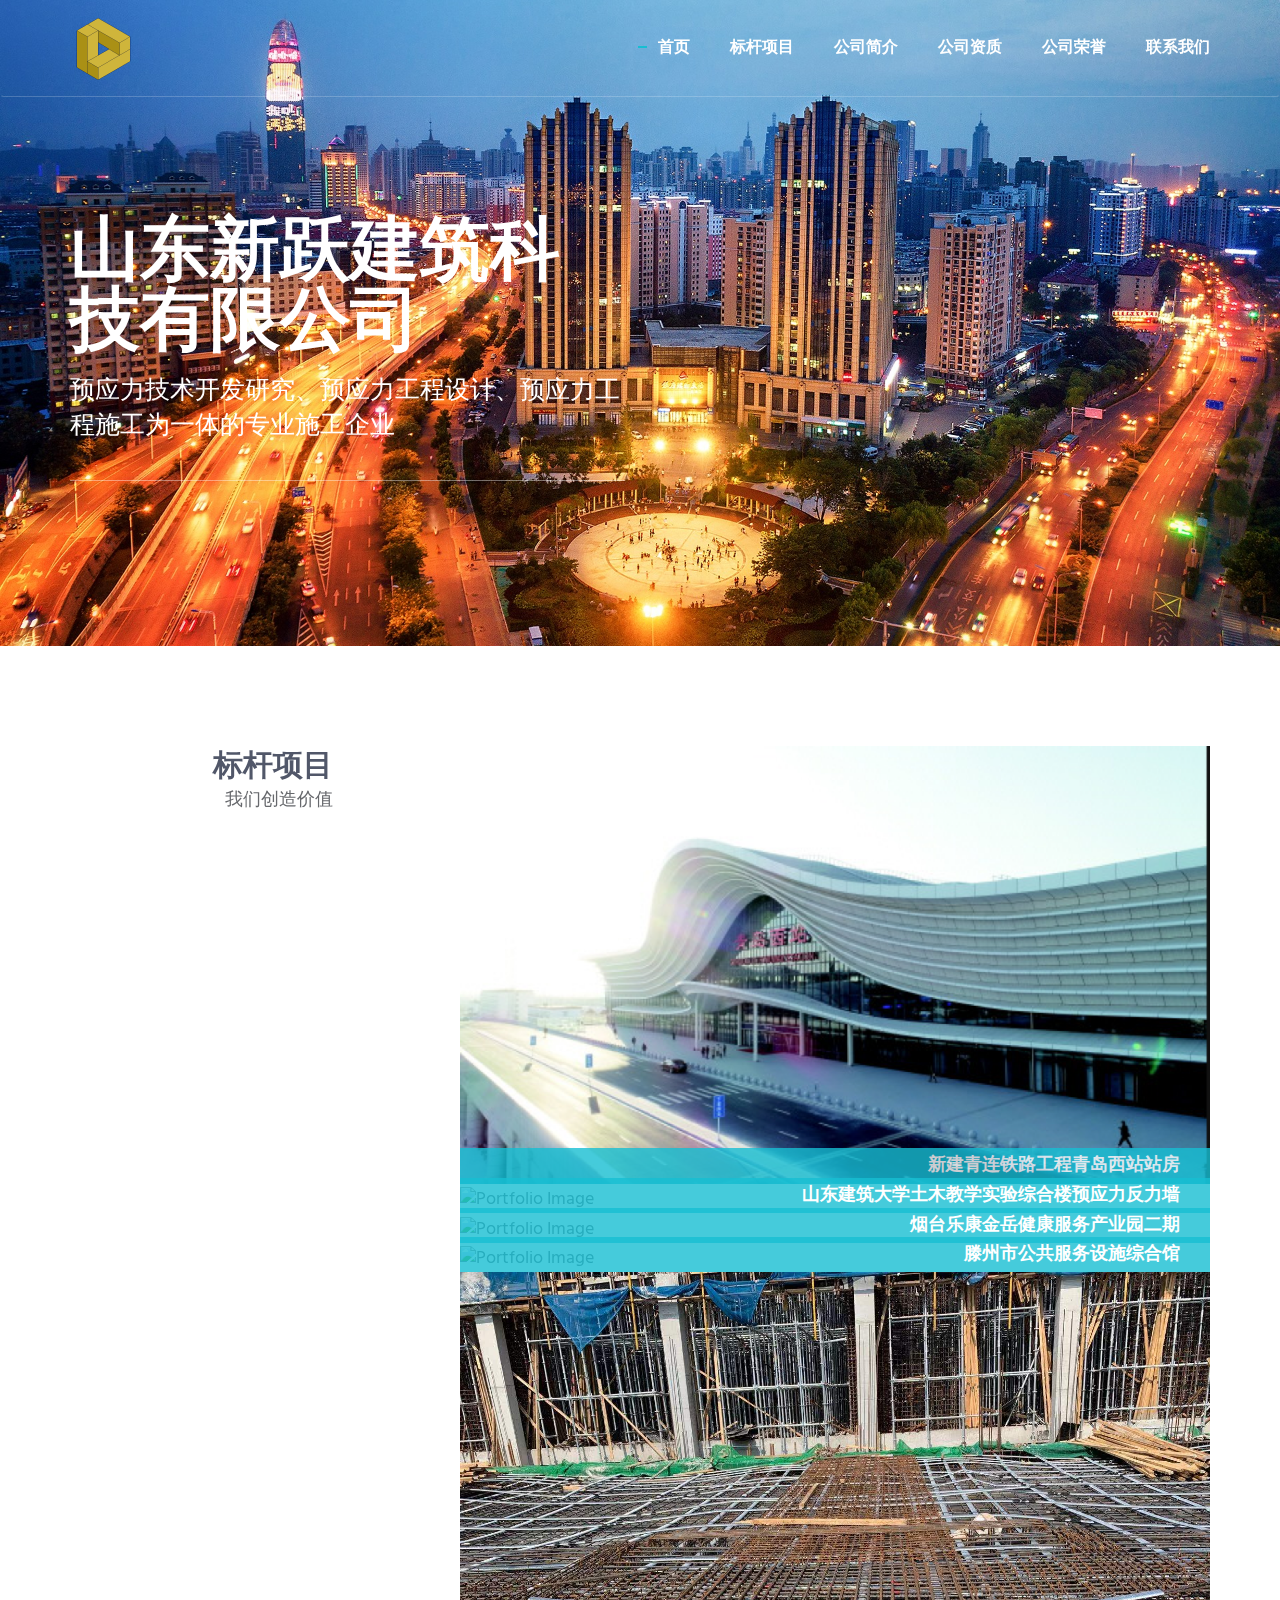
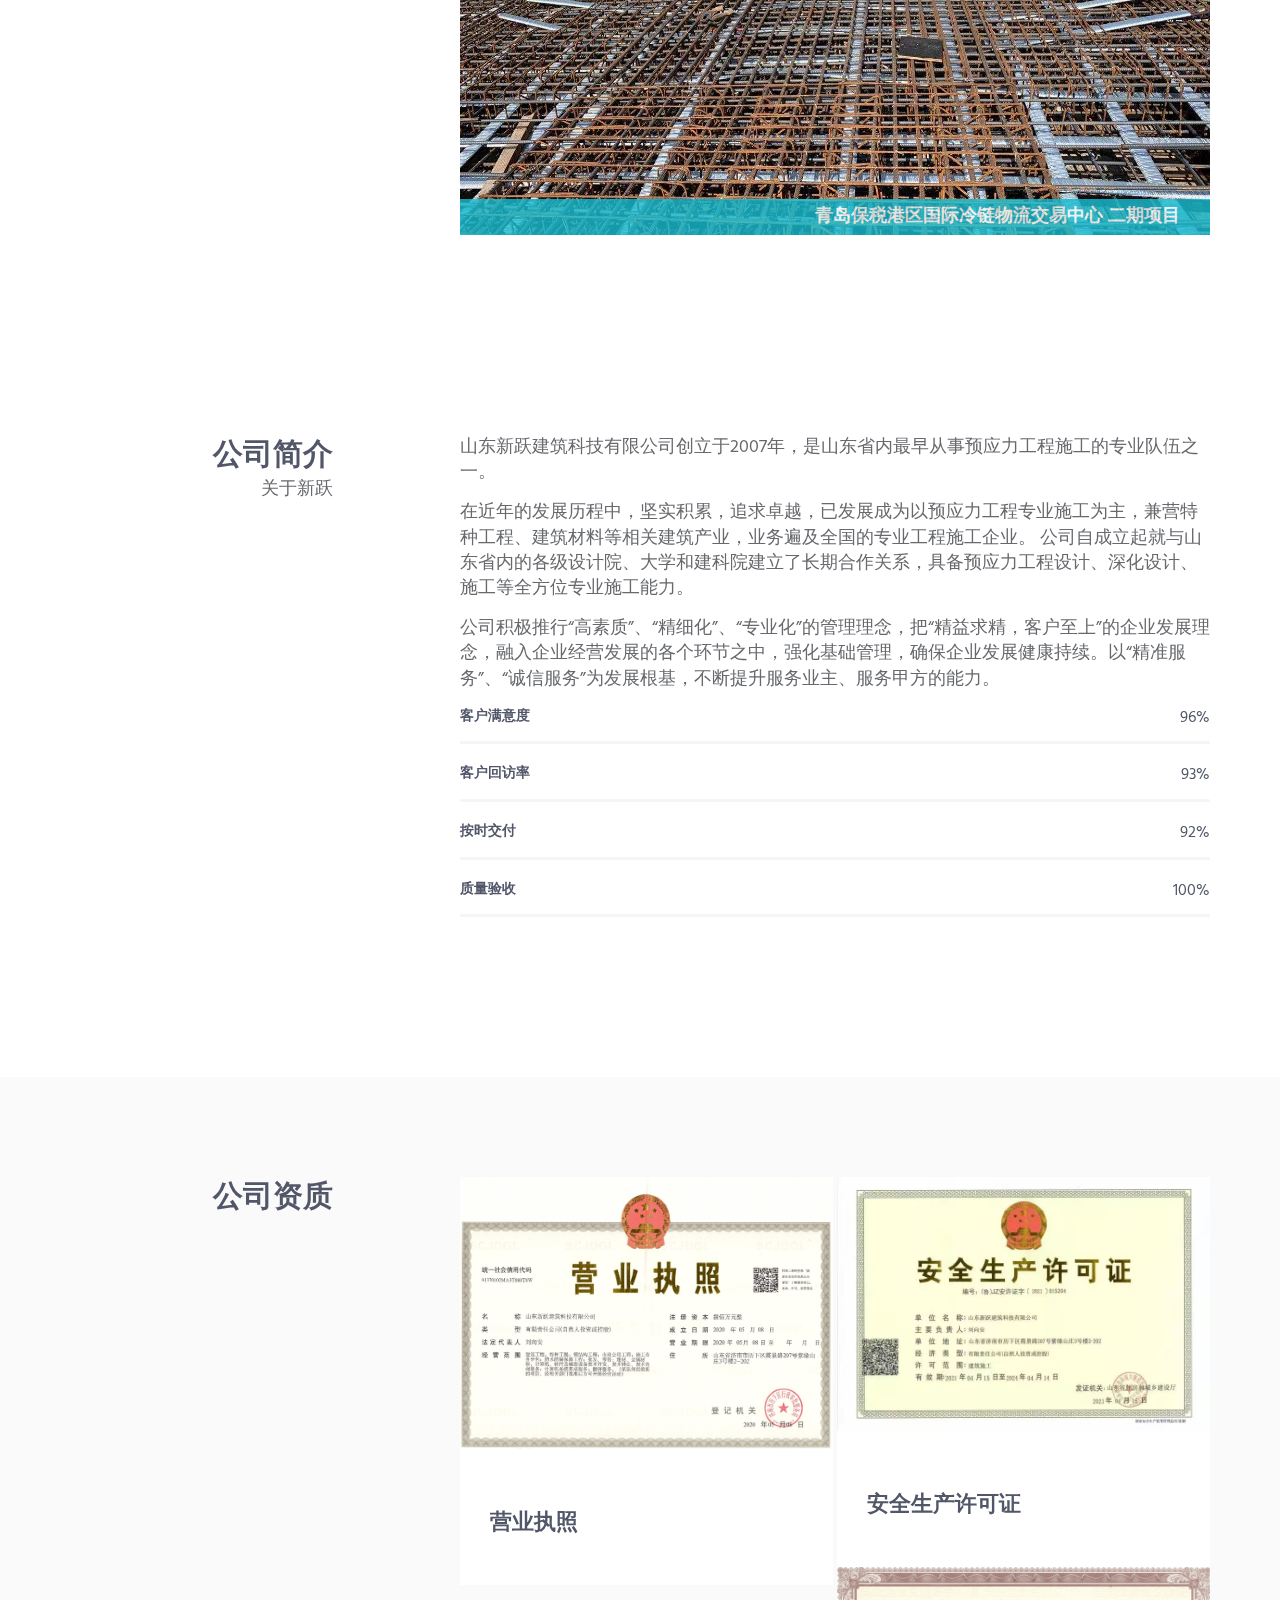
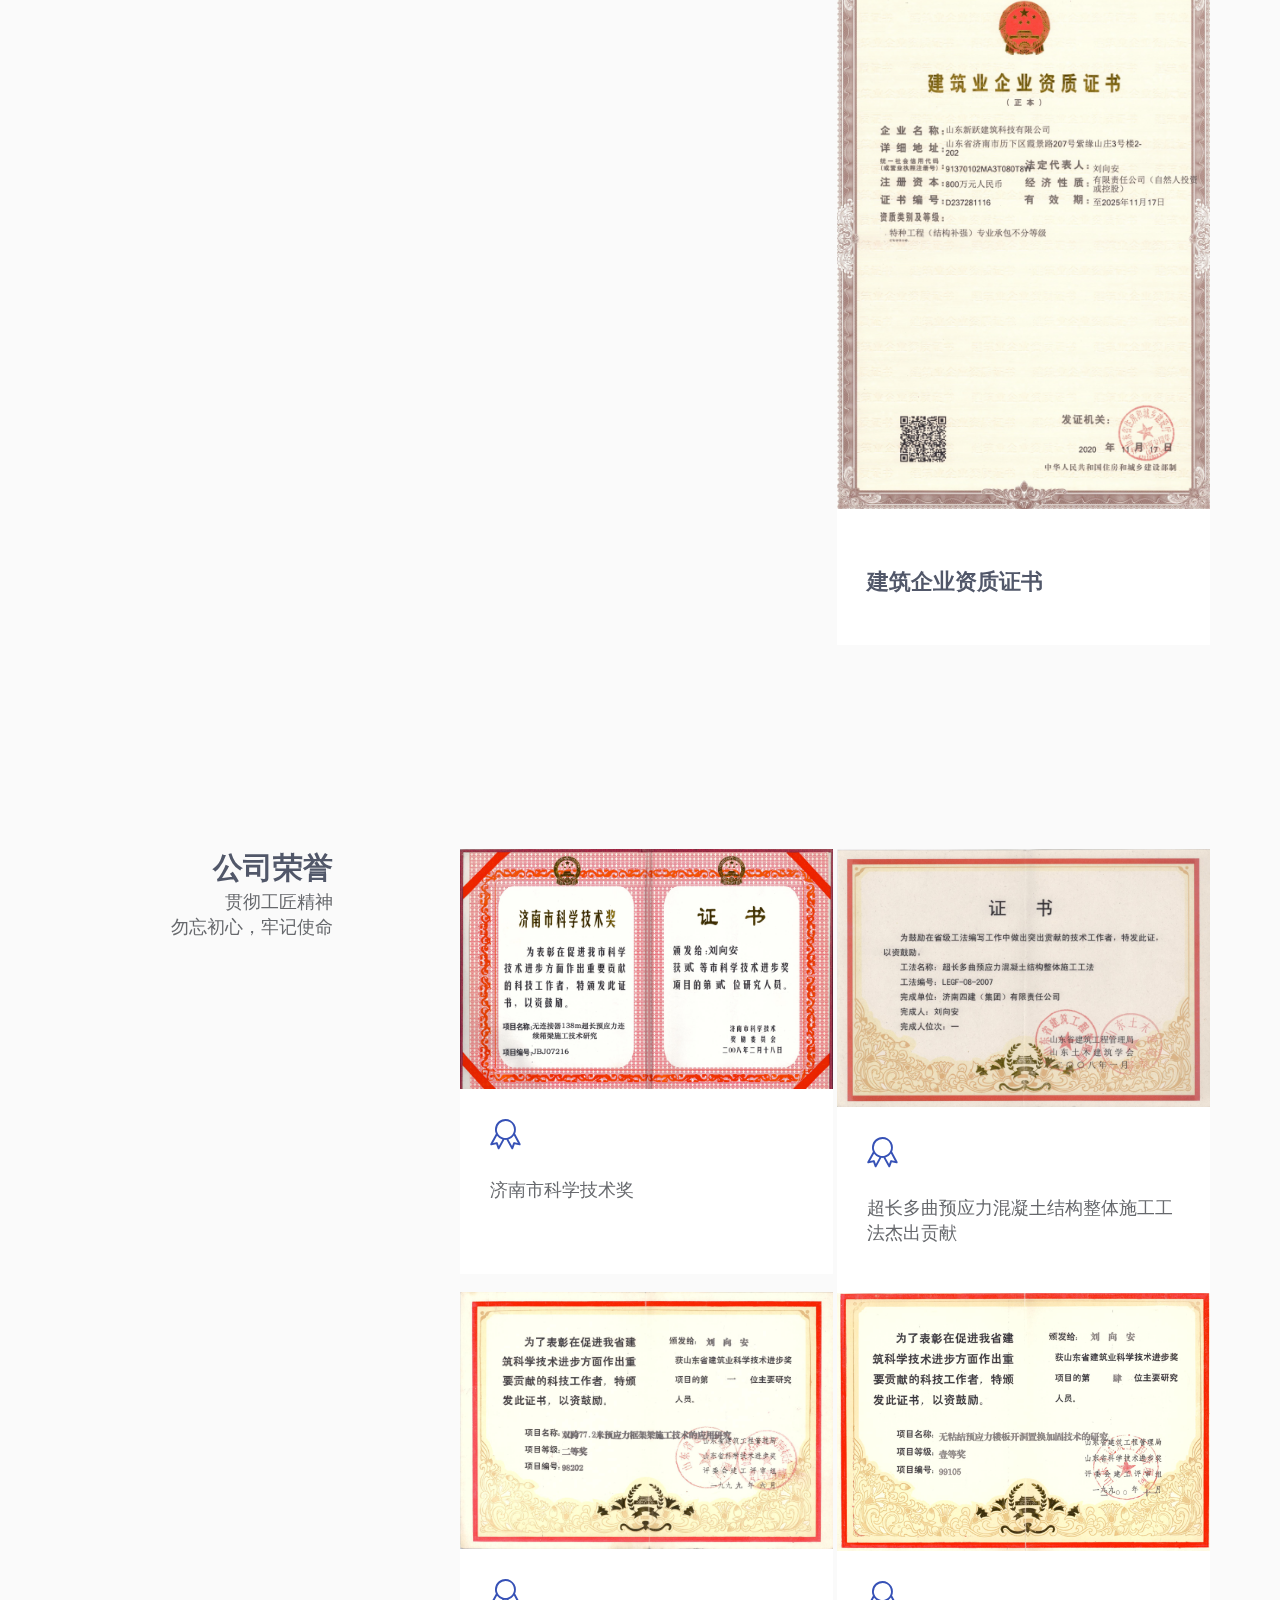
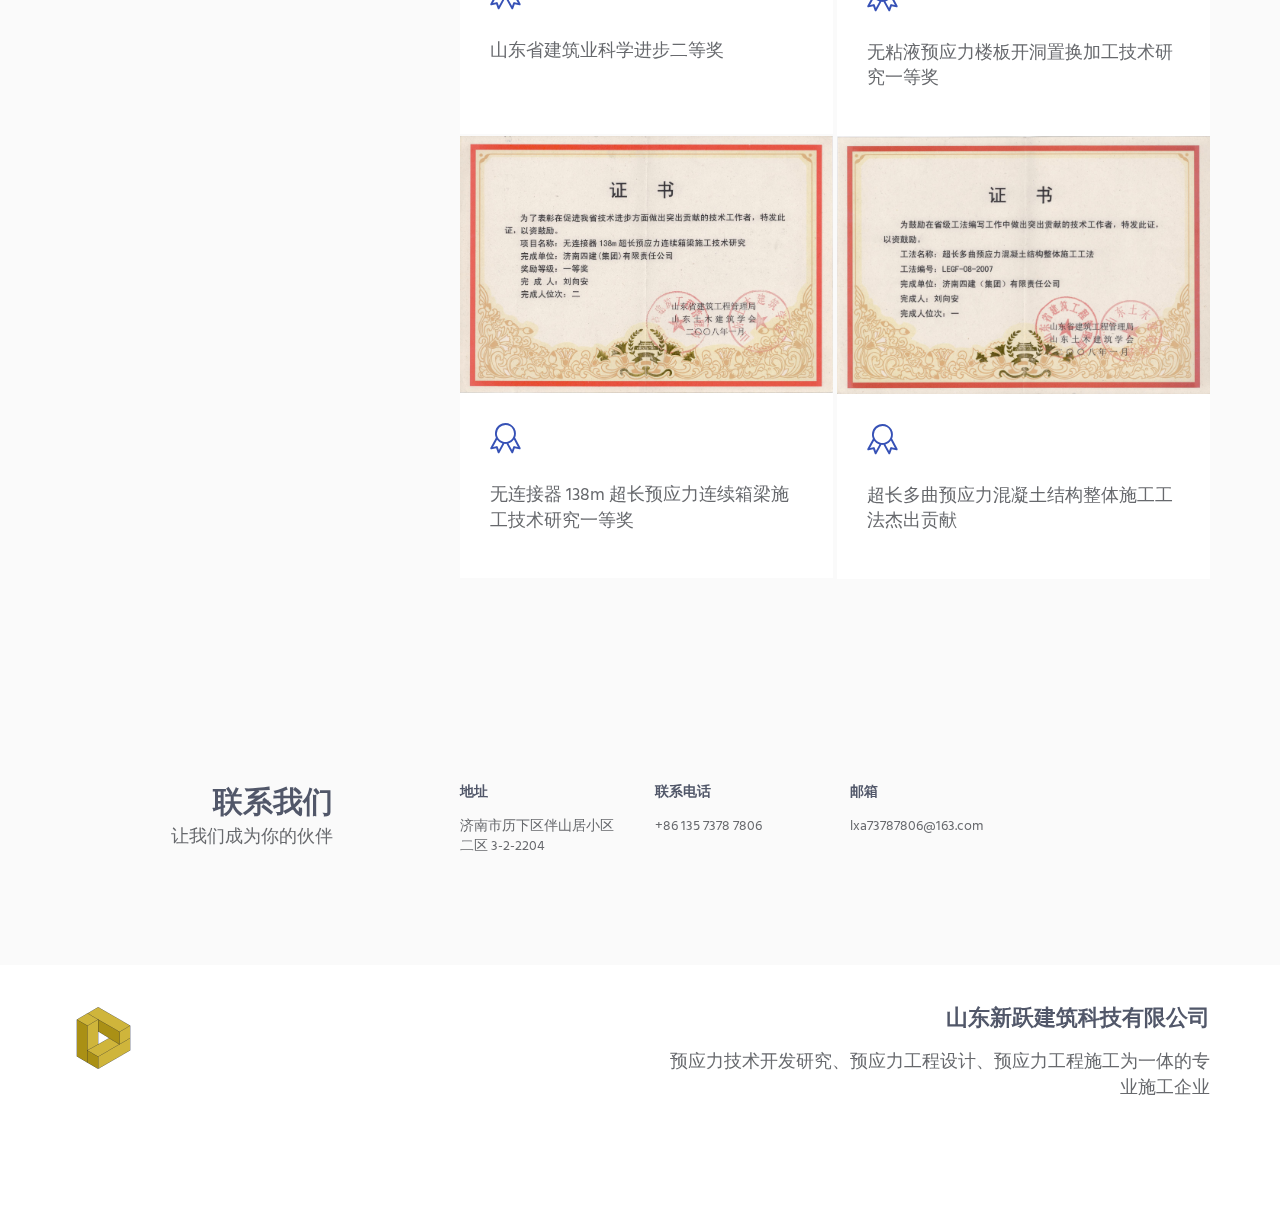
==== commit 809aabc1: "Site updated: 2022-02-28 14:31:19" ====
--- a/index.html
+++ b/index.html
@@ -439,6 +439,21 @@
                         </div>
                     
                         <div class="col-md-6 md-margin-b-4">
+                            <img class="full-width img-responsive" src="img/安全生产许可证.jpeg" alt="Portfolio Image">
+                            <div class="service " data-height="height"  >
+                                <div class="service-element">
+                                    <i class="service-icon "></i>
+                                </div>
+                                <div class="service-info">
+                                    <h3  > 安全生产许可证</h3>
+                                    <!-- <p class=" "></p> -->
+                                    
+                                </div>
+                                <!-- <a href="" class="content-wrapper-link"></a> -->
+                            </div>
+                        </div>
+                    
+                        <div class="col-md-6 md-margin-b-4">
                             <img class="full-width img-responsive" src="img/建筑企业资质证书.png" alt="Portfolio Image">
                             <div class="service " data-height="height"  >
                                 <div class="service-element">
@@ -480,7 +495,52 @@
               <div class="col-sm-8 col-sm-offset-1">
                   <div class="row row-space-2 margin-b-4">
                     
-                        <div class="col-md-4 md-margin-b-4">
+                        <div class="col-md-6 md-margin-b-4">
+                            <img class="full-width img-responsive" src="img/济南市科学技术奖.png" alt="Portfolio Image">
+                            <div class="service " data-height="height"  >
+                                <div class="service-element">
+                                    <i class="service-icon icon-badge"></i>
+                                </div>
+                                <div class="service-info">
+                                    <!-- <h3  > </h3> -->
+                                    <p class=" ">济南市科学技术奖</p>
+                                    <!--  -->
+                                </div>
+                                <!-- <a href="" class="content-wrapper-link"></a> -->
+                            </div>
+                        </div>
+                    
+                        <div class="col-md-6 md-margin-b-4">
+                            <img class="full-width img-responsive" src="img/超长多曲预应力混凝土结构整体施工工法杰出贡献.jpeg" alt="Portfolio Image">
+                            <div class="service " data-height="height"  >
+                                <div class="service-element">
+                                    <i class="service-icon icon-badge"></i>
+                                </div>
+                                <div class="service-info">
+                                    <!-- <h3  > </h3> -->
+                                    <p class=" ">超长多曲预应力混凝土结构整体施工工法杰出贡献</p>
+                                    <!--  -->
+                                </div>
+                                <!-- <a href="" class="content-wrapper-link"></a> -->
+                            </div>
+                        </div>
+                    
+                        <div class="col-md-6 md-margin-b-4">
+                            <img class="full-width img-responsive" src="img/山东省建筑业科学进步二等奖.jpeg" alt="Portfolio Image">
+                            <div class="service " data-height="height"  >
+                                <div class="service-element">
+                                    <i class="service-icon icon-badge"></i>
+                                </div>
+                                <div class="service-info">
+                                    <!-- <h3  > </h3> -->
+                                    <p class=" ">山东省建筑业科学进步二等奖</p>
+                                    <!--  -->
+                                </div>
+                                <!-- <a href="" class="content-wrapper-link"></a> -->
+                            </div>
+                        </div>
+                    
+                        <div class="col-md-6 md-margin-b-4">
                             <img class="full-width img-responsive" src="img/无粘液预应力楼板开洞置换加工技术研究一等奖.png" alt="Portfolio Image">
                             <div class="service " data-height="height"  >
                                 <div class="service-element">
@@ -495,52 +555,22 @@
                             </div>
                         </div>
                     
-                        <div class="col-md-4 md-margin-b-4">
+                        <div class="col-md-6 md-margin-b-4">
                             <img class="full-width img-responsive" src="img/无连接器 138m 超长预应力连续箱梁施工技术研究一等奖.jpeg" alt="Portfolio Image">
-                            <div class="service  bg-color-base wow zoomIn " data-height="height"  data-wow-duration=".3" data-wow-delay=".1s"  >
+                            <div class="service " data-height="height"  >
                                 <div class="service-element">
                                     <i class="service-icon icon-badge"></i>
                                 </div>
                                 <div class="service-info">
-                                    <!-- <h3  class="color-white"  > </h3> -->
-                                    <p class="  color-white ">无连接器 138m 超长预应力连续箱梁施工技术研究一等奖</p>
+                                    <!-- <h3  > </h3> -->
+                                    <p class=" ">无连接器 138m 超长预应力连续箱梁施工技术研究一等奖</p>
                                     <!--  -->
                                 </div>
                                 <!-- <a href="" class="content-wrapper-link"></a> -->
                             </div>
                         </div>
                     
-                        <div class="col-md-4 md-margin-b-4">
-                            <img class="full-width img-responsive" src="img/山东省建筑业科学进步二等奖.jpeg" alt="Portfolio Image">
-                            <div class="service " data-height="height"  >
-                                <div class="service-element">
-                                    <i class="service-icon icon-badge"></i>
-                                </div>
-                                <div class="service-info">
-                                    <!-- <h3  > </h3> -->
-                                    <p class=" ">山东省建筑业科学进步二等奖</p>
-                                    <!--  -->
-                                </div>
-                                <!-- <a href="" class="content-wrapper-link"></a> -->
-                            </div>
-                        </div>
-                    
-                        <div class="col-md-4 md-margin-b-4">
-                            <img class="full-width img-responsive" src="img/导轨式液压升降脚手架施工工法杰出贡献.png" alt="Portfolio Image">
-                            <div class="service  bg-color-base wow zoomIn " data-height="height"  data-wow-duration=".3" data-wow-delay=".1s"  >
-                                <div class="service-element">
-                                    <i class="service-icon icon-badge"></i>
-                                </div>
-                                <div class="service-info">
-                                    <!-- <h3  class="color-white"  > </h3> -->
-                                    <p class="  color-white ">导轨式液压升降脚手架施工工法杰出贡献</p>
-                                    <!--  -->
-                                </div>
-                                <!-- <a href="" class="content-wrapper-link"></a> -->
-                            </div>
-                        </div>
-                    
-                        <div class="col-md-4 md-margin-b-4">
+                        <div class="col-md-6 md-margin-b-4">
                             <img class="full-width img-responsive" src="img/超长多曲预应力混凝土结构整体施工工法杰出贡献.jpeg" alt="Portfolio Image">
                             <div class="service " data-height="height"  >
                                 <div class="service-element">
